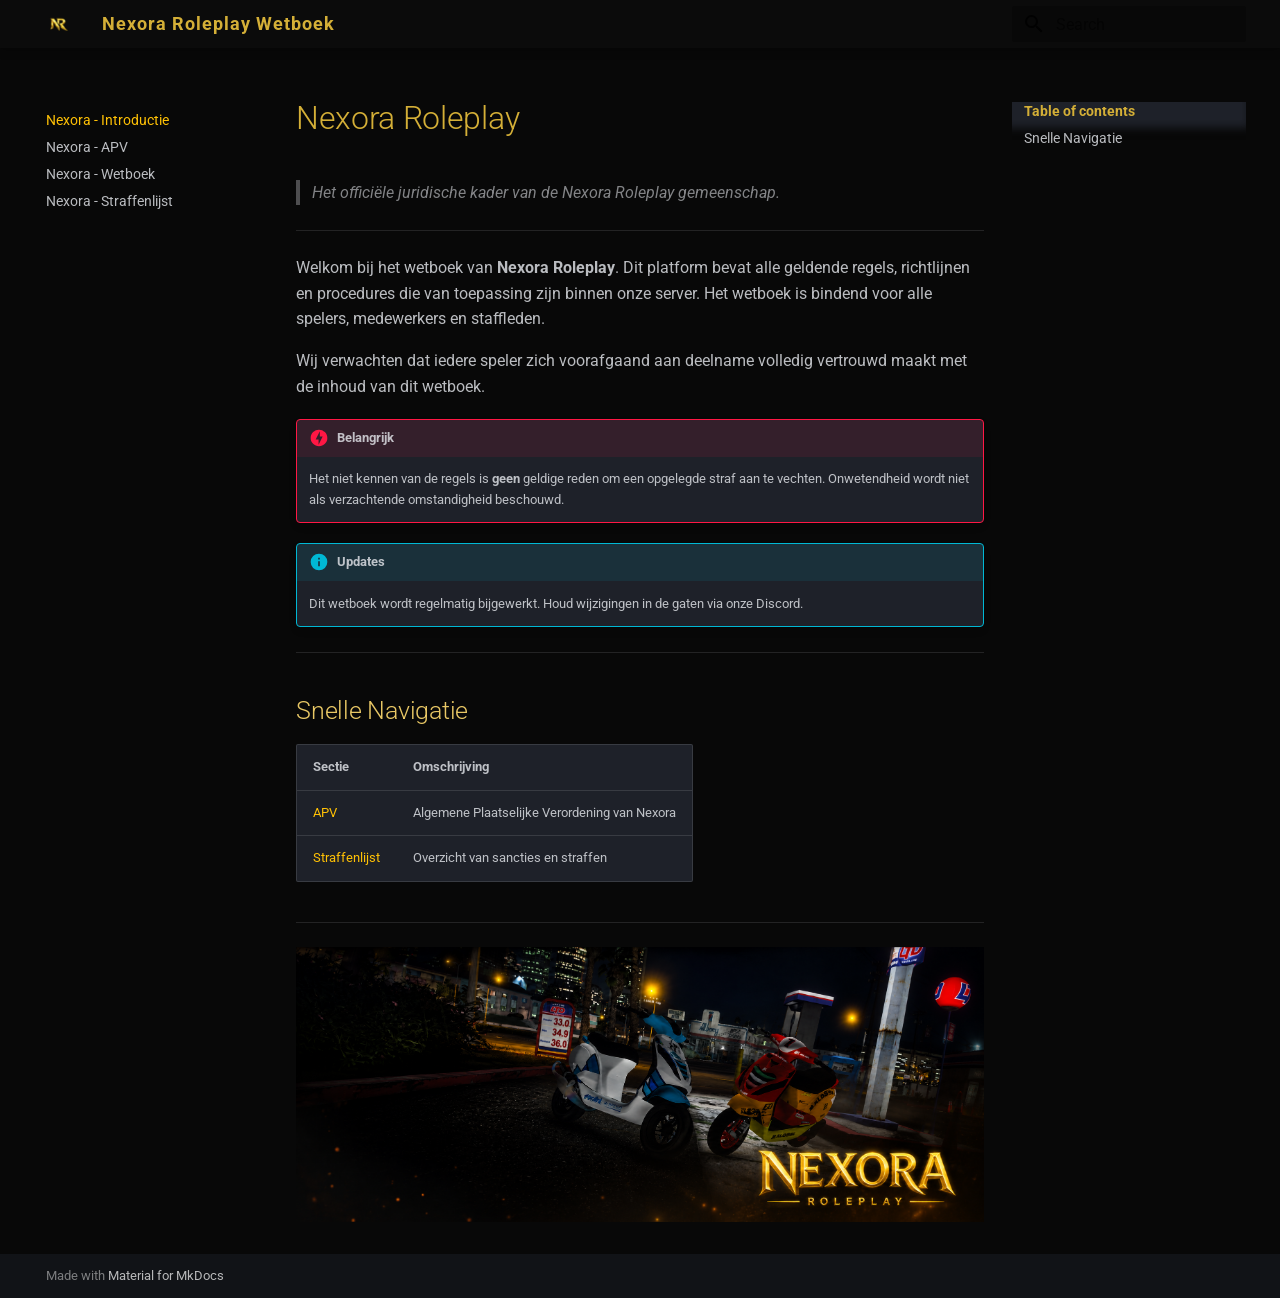
==== index.html @ 11cd7e52 "Deployed d26d0ec with MkDocs version: 1.6.1" ====
<!doctype html>
<html lang="en" class="no-js">
  <head>
    
      <meta charset="utf-8">
      <meta name="viewport" content="width=device-width,initial-scale=1">
      
      
      
      
      
        <link rel="next" href="apv/">
      
      
        
      
      
      <link rel="icon" href="assets/images/favicon.png">
      <meta name="generator" content="mkdocs-1.6.1, mkdocs-material-9.7.6">
    
    
      
        <title>Nexora Roleplay Wetboek</title>
      
    
    
      <link rel="stylesheet" href="assets/stylesheets/main.484c7ddc.min.css">
      
        
        <link rel="stylesheet" href="assets/stylesheets/palette.ab4e12ef.min.css">
      
      


    
    
      
    
    
      
        
        
        <link rel="preconnect" href="https://fonts.gstatic.com" crossorigin>
        <link rel="stylesheet" href="https://fonts.googleapis.com/css?family=Roboto:300,300i,400,400i,700,700i%7CRoboto+Mono:400,400i,700,700i&display=fallback">
        <style>:root{--md-text-font:"Roboto";--md-code-font:"Roboto Mono"}</style>
      
    
    
      <link rel="stylesheet" href="assets/stylesheets/assets.css">
    
    <script>__md_scope=new URL(".",location),__md_hash=e=>[...e].reduce(((e,_)=>(e<<5)-e+_.charCodeAt(0)),0),__md_get=(e,_=localStorage,t=__md_scope)=>JSON.parse(_.getItem(t.pathname+"."+e)),__md_set=(e,_,t=localStorage,a=__md_scope)=>{try{t.setItem(a.pathname+"."+e,JSON.stringify(_))}catch(e){}}</script>
    
      

    
    
  </head>
  
  
    
    
      
    
    
    
    
    <body dir="ltr" data-md-color-scheme="slate" data-md-color-primary="amber" data-md-color-accent="amber">
  
    
    <input class="md-toggle" data-md-toggle="drawer" type="checkbox" id="__drawer" autocomplete="off">
    <input class="md-toggle" data-md-toggle="search" type="checkbox" id="__search" autocomplete="off">
    <label class="md-overlay" for="__drawer"></label>
    <div data-md-component="skip">
      
        
        <a href="#nexora-roleplay" class="md-skip">
          Skip to content
        </a>
      
    </div>
    <div data-md-component="announce">
      
    </div>
    
    
      

  

<header class="md-header md-header--shadow" data-md-component="header">
  <nav class="md-header__inner md-grid" aria-label="Header">
    <a href="." title="Nexora Roleplay Wetboek" class="md-header__button md-logo" aria-label="Nexora Roleplay Wetboek" data-md-component="logo">
      
  <img src="assets/logo.png" alt="logo">

    </a>
    <label class="md-header__button md-icon" for="__drawer">
      
      <svg xmlns="http://www.w3.org/2000/svg" viewBox="0 0 24 24"><path d="M3 6h18v2H3zm0 5h18v2H3zm0 5h18v2H3z"/></svg>
    </label>
    <div class="md-header__title" data-md-component="header-title">
      <div class="md-header__ellipsis">
        <div class="md-header__topic">
          <span class="md-ellipsis">
            Nexora Roleplay Wetboek
          </span>
        </div>
        <div class="md-header__topic" data-md-component="header-topic">
          <span class="md-ellipsis">
            
              Nexora - Introductie
            
          </span>
        </div>
      </div>
    </div>
    
      
        <form class="md-header__option" data-md-component="palette">
  
    
    
    
    <input class="md-option" data-md-color-media="" data-md-color-scheme="slate" data-md-color-primary="amber" data-md-color-accent="amber"  aria-hidden="true"  type="radio" name="__palette" id="__palette_0">
    
  
</form>
      
    
    
      <script>var palette=__md_get("__palette");if(palette&&palette.color){if("(prefers-color-scheme)"===palette.color.media){var media=matchMedia("(prefers-color-scheme: light)"),input=document.querySelector(media.matches?"[data-md-color-media='(prefers-color-scheme: light)']":"[data-md-color-media='(prefers-color-scheme: dark)']");palette.color.media=input.getAttribute("data-md-color-media"),palette.color.scheme=input.getAttribute("data-md-color-scheme"),palette.color.primary=input.getAttribute("data-md-color-primary"),palette.color.accent=input.getAttribute("data-md-color-accent")}for(var[key,value]of Object.entries(palette.color))document.body.setAttribute("data-md-color-"+key,value)}</script>
    
    
    
      
      
        <label class="md-header__button md-icon" for="__search">
          
          <svg xmlns="http://www.w3.org/2000/svg" viewBox="0 0 24 24"><path d="M9.5 3A6.5 6.5 0 0 1 16 9.5c0 1.61-.59 3.09-1.56 4.23l.27.27h.79l5 5-1.5 1.5-5-5v-.79l-.27-.27A6.52 6.52 0 0 1 9.5 16 6.5 6.5 0 0 1 3 9.5 6.5 6.5 0 0 1 9.5 3m0 2C7 5 5 7 5 9.5S7 14 9.5 14 14 12 14 9.5 12 5 9.5 5"/></svg>
        </label>
        <div class="md-search" data-md-component="search" role="dialog">
  <label class="md-search__overlay" for="__search"></label>
  <div class="md-search__inner" role="search">
    <form class="md-search__form" name="search">
      <input type="text" class="md-search__input" name="query" aria-label="Search" placeholder="Search" autocapitalize="off" autocorrect="off" autocomplete="off" spellcheck="false" data-md-component="search-query" required>
      <label class="md-search__icon md-icon" for="__search">
        
        <svg xmlns="http://www.w3.org/2000/svg" viewBox="0 0 24 24"><path d="M9.5 3A6.5 6.5 0 0 1 16 9.5c0 1.61-.59 3.09-1.56 4.23l.27.27h.79l5 5-1.5 1.5-5-5v-.79l-.27-.27A6.52 6.52 0 0 1 9.5 16 6.5 6.5 0 0 1 3 9.5 6.5 6.5 0 0 1 9.5 3m0 2C7 5 5 7 5 9.5S7 14 9.5 14 14 12 14 9.5 12 5 9.5 5"/></svg>
        
        <svg xmlns="http://www.w3.org/2000/svg" viewBox="0 0 24 24"><path d="M20 11v2H8l5.5 5.5-1.42 1.42L4.16 12l7.92-7.92L13.5 5.5 8 11z"/></svg>
      </label>
      <nav class="md-search__options" aria-label="Search">
        
        <button type="reset" class="md-search__icon md-icon" title="Clear" aria-label="Clear" tabindex="-1">
          
          <svg xmlns="http://www.w3.org/2000/svg" viewBox="0 0 24 24"><path d="M19 6.41 17.59 5 12 10.59 6.41 5 5 6.41 10.59 12 5 17.59 6.41 19 12 13.41 17.59 19 19 17.59 13.41 12z"/></svg>
        </button>
      </nav>
      
    </form>
    <div class="md-search__output">
      <div class="md-search__scrollwrap" tabindex="0" data-md-scrollfix>
        <div class="md-search-result" data-md-component="search-result">
          <div class="md-search-result__meta">
            Initializing search
          </div>
          <ol class="md-search-result__list" role="presentation"></ol>
        </div>
      </div>
    </div>
  </div>
</div>
      
    
    
  </nav>
  
</header>
    
    <div class="md-container" data-md-component="container">
      
      
        
          
        
      
      <main class="md-main" data-md-component="main">
        <div class="md-main__inner md-grid">
          
            
              
              <div class="md-sidebar md-sidebar--primary" data-md-component="sidebar" data-md-type="navigation" >
                <div class="md-sidebar__scrollwrap">
                  <div class="md-sidebar__inner">
                    



<nav class="md-nav md-nav--primary" aria-label="Navigation" data-md-level="0">
  <label class="md-nav__title" for="__drawer">
    <a href="." title="Nexora Roleplay Wetboek" class="md-nav__button md-logo" aria-label="Nexora Roleplay Wetboek" data-md-component="logo">
      
  <img src="assets/logo.png" alt="logo">

    </a>
    Nexora Roleplay Wetboek
  </label>
  
  <ul class="md-nav__list" data-md-scrollfix>
    
      
      
  
  
    
  
  
  
    <li class="md-nav__item md-nav__item--active">
      
      <input class="md-nav__toggle md-toggle" type="checkbox" id="__toc">
      
      
        
      
      
        <label class="md-nav__link md-nav__link--active" for="__toc">
          
  
  
  <span class="md-ellipsis">
    
  
    Nexora - Introductie
  

    
  </span>
  
  

          <span class="md-nav__icon md-icon"></span>
        </label>
      
      <a href="." class="md-nav__link md-nav__link--active">
        
  
  
  <span class="md-ellipsis">
    
  
    Nexora - Introductie
  

    
  </span>
  
  

      </a>
      
        

<nav class="md-nav md-nav--secondary" aria-label="Table of contents">
  
  
  
    
  
  
    <label class="md-nav__title" for="__toc">
      <span class="md-nav__icon md-icon"></span>
      Table of contents
    </label>
    <ul class="md-nav__list" data-md-component="toc" data-md-scrollfix>
      
        <li class="md-nav__item">
  <a href="#snelle-navigatie" class="md-nav__link">
    <span class="md-ellipsis">
      
        Snelle Navigatie
      
    </span>
  </a>
  
</li>
      
    </ul>
  
</nav>
      
    </li>
  

    
      
      
  
  
  
  
    <li class="md-nav__item">
      <a href="apv/" class="md-nav__link">
        
  
  
  <span class="md-ellipsis">
    
  
    Nexora - APV
  

    
  </span>
  
  

      </a>
    </li>
  

    
      
      
  
  
  
  
    <li class="md-nav__item">
      <a href="wetboek/" class="md-nav__link">
        
  
  
  <span class="md-ellipsis">
    
  
    Nexora - Wetboek
  

    
  </span>
  
  

      </a>
    </li>
  

    
      
      
  
  
  
  
    <li class="md-nav__item">
      <a href="straffenlijst/" class="md-nav__link">
        
  
  
  <span class="md-ellipsis">
    
  
    Nexora - Straffenlijst
  

    
  </span>
  
  

      </a>
    </li>
  

    
  </ul>
</nav>
                  </div>
                </div>
              </div>
            
            
              
              <div class="md-sidebar md-sidebar--secondary" data-md-component="sidebar" data-md-type="toc" >
                <div class="md-sidebar__scrollwrap">
                  <div class="md-sidebar__inner">
                    

<nav class="md-nav md-nav--secondary" aria-label="Table of contents">
  
  
  
    
  
  
    <label class="md-nav__title" for="__toc">
      <span class="md-nav__icon md-icon"></span>
      Table of contents
    </label>
    <ul class="md-nav__list" data-md-component="toc" data-md-scrollfix>
      
        <li class="md-nav__item">
  <a href="#snelle-navigatie" class="md-nav__link">
    <span class="md-ellipsis">
      
        Snelle Navigatie
      
    </span>
  </a>
  
</li>
      
    </ul>
  
</nav>
                  </div>
                </div>
              </div>
            
          
          
            <div class="md-content" data-md-component="content">
              
              <article class="md-content__inner md-typeset">
                
                  



<h1 id="nexora-roleplay">Nexora Roleplay</h1>
<blockquote>
<p><em>Het officiële juridische kader van de Nexora Roleplay gemeenschap.</em></p>
</blockquote>
<hr />
<p>Welkom bij het wetboek van <strong>Nexora Roleplay</strong>. Dit platform bevat alle geldende regels, richtlijnen en procedures die van toepassing zijn binnen onze server. Het wetboek is bindend voor alle spelers, medewerkers en staffleden.</p>
<p>Wij verwachten dat iedere speler zich voorafgaand aan deelname volledig vertrouwd maakt met de inhoud van dit wetboek.</p>
<div class="admonition danger">
<p class="admonition-title">Belangrijk</p>
<p>Het niet kennen van de regels is <strong>geen</strong> geldige reden om een opgelegde straf aan te vechten. Onwetendheid wordt niet als verzachtende omstandigheid beschouwd.</p>
</div>
<div class="admonition info">
<p class="admonition-title">Updates</p>
<p>Dit wetboek wordt regelmatig bijgewerkt. Houd wijzigingen in de gaten via onze Discord.</p>
</div>
<hr />
<h2 id="snelle-navigatie">Snelle Navigatie</h2>
<table>
<thead>
<tr>
<th>Sectie</th>
<th>Omschrijving</th>
</tr>
</thead>
<tbody>
<tr>
<td><a href="apv/">APV</a></td>
<td>Algemene Plaatselijke Verordening van Nexora</td>
</tr>
<tr>
<td><a href="straffenlijst/">Straffenlijst</a></td>
<td>Overzicht van sancties en straffen</td>
</tr>
</tbody>
</table>
<hr />
<p><img alt="Nexora Banner" src="assets/banner.png" /></p>












                
              </article>
            </div>
          
          
<script>var target=document.getElementById(location.hash.slice(1));target&&target.name&&(target.checked=target.name.startsWith("__tabbed_"))</script>
        </div>
        
          <button type="button" class="md-top md-icon" data-md-component="top" hidden>
  
  <svg xmlns="http://www.w3.org/2000/svg" viewBox="0 0 24 24"><path d="M13 20h-2V8l-5.5 5.5-1.42-1.42L12 4.16l7.92 7.92-1.42 1.42L13 8z"/></svg>
  Back to top
</button>
        
      </main>
      
        <footer class="md-footer">
  
  <div class="md-footer-meta md-typeset">
    <div class="md-footer-meta__inner md-grid">
      <div class="md-copyright">
  
  
    Made with
    <a href="https://squidfunk.github.io/mkdocs-material/" target="_blank" rel="noopener">
      Material for MkDocs
    </a>
  
</div>
      
    </div>
  </div>
</footer>
      
    </div>
    <div class="md-dialog" data-md-component="dialog">
      <div class="md-dialog__inner md-typeset"></div>
    </div>
    
    
    
      
      
      <script id="__config" type="application/json">{"annotate": null, "base": ".", "features": ["navigation.sections", "navigation.expand", "navigation.top"], "search": "assets/javascripts/workers/search.2c215733.min.js", "tags": null, "translations": {"clipboard.copied": "Copied to clipboard", "clipboard.copy": "Copy to clipboard", "search.result.more.one": "1 more on this page", "search.result.more.other": "# more on this page", "search.result.none": "No matching documents", "search.result.one": "1 matching document", "search.result.other": "# matching documents", "search.result.placeholder": "Type to start searching", "search.result.term.missing": "Missing", "select.version": "Select version"}, "version": null}</script>
    
    
      <script src="assets/javascripts/bundle.79ae519e.min.js"></script>
      
    
  </body>
</html>
---- assets/stylesheets/main.484c7ddc.min.css ----
@charset "UTF-8";html{-webkit-text-size-adjust:none;-moz-text-size-adjust:none;text-size-adjust:none;box-sizing:border-box}*,:after,:before{box-sizing:inherit}@media (prefers-reduced-motion){*,:after,:before{transition:none!important}}body{margin:0}a,button,input,label{-webkit-tap-highlight-color:transparent}a{color:inherit;text-decoration:none}hr{border:0;box-sizing:initial;display:block;height:.05rem;overflow:visible;padding:0}small{font-size:80%}sub,sup{line-height:1em}img{border-style:none}table{border-collapse:initial;border-spacing:0}td,th{font-weight:400;vertical-align:top}button{background:#0000;border:0;font-family:inherit;font-size:inherit;margin:0;padding:0}input{border:0;outline:none}:root{--md-primary-fg-color:#4051b5;--md-primary-fg-color--light:#5d6cc0;--md-primary-fg-color--dark:#303fa1;--md-primary-bg-color:#fff;--md-primary-bg-color--light:#ffffffb3;--md-accent-fg-color:#526cfe;--md-accent-fg-color--transparent:#526cfe1a;--md-accent-bg-color:#fff;--md-accent-bg-color--light:#ffffffb3}[data-md-color-scheme=default]{color-scheme:light}[data-md-color-scheme=default] img[src$="#gh-dark-mode-only"],[data-md-color-scheme=default] img[src$="#only-dark"]{display:none}:root,[data-md-color-scheme=default]{--md-hue:225deg;--md-default-fg-color:#000000de;--md-default-fg-color--light:#0000008a;--md-default-fg-color--lighter:#00000052;--md-default-fg-color--lightest:#00000012;--md-default-bg-color:#fff;--md-default-bg-color--light:#ffffffb3;--md-default-bg-color--lighter:#ffffff4d;--md-default-bg-color--lightest:#ffffff1f;--md-code-fg-color:#36464e;--md-code-bg-color:#f5f5f5;--md-code-bg-color--light:#f5f5f5b3;--md-code-bg-color--lighter:#f5f5f54d;--md-code-hl-color:#4287ff;--md-code-hl-color--light:#4287ff1a;--md-code-hl-number-color:#d52a2a;--md-code-hl-special-color:#db1457;--md-code-hl-function-color:#a846b9;--md-code-hl-constant-color:#6e59d9;--md-code-hl-keyword-color:#3f6ec6;--md-code-hl-string-color:#1c7d4d;--md-code-hl-name-color:var(--md-code-fg-color);--md-code-hl-operator-color:var(--md-default-fg-color--light);--md-code-hl-punctuation-color:var(--md-default-fg-color--light);--md-code-hl-comment-color:var(--md-default-fg-color--light);--md-code-hl-generic-color:var(--md-default-fg-color--light);--md-code-hl-variable-color:var(--md-default-fg-color--light);--md-typeset-color:var(--md-default-fg-color);--md-typeset-a-color:var(--md-primary-fg-color);--md-typeset-del-color:#f5503d26;--md-typeset-ins-color:#0bd57026;--md-typeset-kbd-color:#fafafa;--md-typeset-kbd-accent-color:#fff;--md-typeset-kbd-border-color:#b8b8b8;--md-typeset-mark-color:#ffff0080;--md-typeset-table-color:#0000001f;--md-typeset-table-color--light:rgba(0,0,0,.035);--md-admonition-fg-color:var(--md-default-fg-color);--md-admonition-bg-color:var(--md-default-bg-color);--md-warning-fg-color:#000000de;--md-warning-bg-color:#ff9;--md-footer-fg-color:#fff;--md-footer-fg-color--light:#ffffffb3;--md-footer-fg-color--lighter:#ffffff73;--md-footer-bg-color:#000000de;--md-footer-bg-color--dark:#00000052;--md-shadow-z1:0 0.2rem 0.5rem #0000000d,0 0 0.05rem #0000001a;--md-shadow-z2:0 0.2rem 0.5rem #0000001a,0 0 0.05rem #00000040;--md-shadow-z3:0 0.2rem 0.5rem #0003,0 0 0.05rem #00000059}.md-icon svg{fill:currentcolor;display:block;height:1.2rem;width:1.2rem}body{-webkit-font-smoothing:antialiased;-moz-osx-font-smoothing:grayscale;--md-text-font-family:var(--md-text-font,_),-apple-system,BlinkMacSystemFont,Helvetica,Arial,sans-serif;--md-code-font-family:var(--md-code-font,_),SFMono-Regular,Consolas,Menlo,monospace}aside,body,input{font-feature-settings:"kern","liga";color:var(--md-typeset-color);font-family:var(--md-text-font-family)}code,kbd,pre{font-feature-settings:"kern";font-family:var(--md-code-font-family)}:root{--md-typeset-table-sort-icon:url('data:image/svg+xml;charset=utf-8,<svg xmlns="http://www.w3.org/2000/svg" viewBox="0 0 24 24"><path d="m18 21-4-4h3V7h-3l4-4 4 4h-3v10h3M2 19v-2h10v2M2 13v-2h7v2M2 7V5h4v2z"/></svg>');--md-typeset-table-sort-icon--asc:url('data:image/svg+xml;charset=utf-8,<svg xmlns="http://www.w3.org/2000/svg" viewBox="0 0 24 24"><path d="M19 17h3l-4 4-4-4h3V3h2M2 17h10v2H2M6 5v2H2V5m0 6h7v2H2z"/></svg>');--md-typeset-table-sort-icon--desc:url('data:image/svg+xml;charset=utf-8,<svg xmlns="http://www.w3.org/2000/svg" viewBox="0 0 24 24"><path d="M19 7h3l-4-4-4 4h3v14h2M2 17h10v2H2M6 5v2H2V5m0 6h7v2H2z"/></svg>')}.md-typeset{-webkit-print-color-adjust:exact;color-adjust:exact;font-size:.8rem;line-height:1.6;overflow-wrap:break-word}@media print{.md-typeset{font-size:.68rem}}.md-typeset blockquote,.md-typeset dl,.md-typeset figure,.md-typeset ol,.md-typeset pre,.md-typeset ul{margin-bottom:1em;margin-top:1em}.md-typeset h1{color:var(--md-default-fg-color--light);font-size:2em;line-height:1.3;margin:0 0 1.25em}.md-typeset h1,.md-typeset h2{font-weight:300;letter-spacing:-.01em}.md-typeset h2{font-size:1.5625em;line-height:1.4;margin:1.6em 0 .64em}.md-typeset h3{font-size:1.25em;font-weight:400;letter-spacing:-.01em;line-height:1.5;margin:1.6em 0 .8em}.md-typeset h2+h3{margin-top:.8em}.md-typeset h4{font-weight:700;letter-spacing:-.01em;margin:1em 0}.md-typeset h5,.md-typeset h6{color:var(--md-default-fg-color--light);font-size:.8em;font-weight:700;letter-spacing:-.01em;margin:1.25em 0}.md-typeset h5{text-transform:uppercase}.md-typeset h5 code{text-transform:none}.md-typeset hr{border-bottom:.05rem solid var(--md-default-fg-color--lightest);display:flow-root;margin:1.5em 0}.md-typeset a{color:var(--md-typeset-a-color);word-break:break-word}.md-typeset a,.md-typeset a:before{transition:color 125ms}.md-typeset a:focus,.md-typeset a:hover{color:var(--md-accent-fg-color)}.md-typeset a:focus code,.md-typeset a:hover code{background-color:var(--md-accent-fg-color--transparent);color:var(--md-accent-fg-color)}.md-typeset a code{color:var(--md-typeset-a-color)}.md-typeset a.focus-visible{outline-color:var(--md-accent-fg-color);outline-offset:.2rem}.md-typeset code,.md-typeset kbd,.md-typeset pre{color:var(--md-code-fg-color);direction:ltr;font-variant-ligatures:none;transition:background-color 125ms}@media print{.md-typeset code,.md-typeset kbd,.md-typeset pre{white-space:pre-wrap}}.md-typeset code{background-color:var(--md-code-bg-color);border-radius:.1rem;-webkit-box-decoration-break:clone;box-decoration-break:clone;font-size:.85em;padding:0 .2941176471em;transition:color 125ms,background-color 125ms;word-break:break-word}.md-typeset code:not(.focus-visible){-webkit-tap-highlight-color:transparent;outline:none}.md-typeset pre{display:flow-root;line-height:1.4;position:relative}.md-typeset pre>code{-webkit-box-decoration-break:slice;box-decoration-break:slice;box-shadow:none;display:block;margin:0;outline-color:var(--md-accent-fg-color);overflow:auto;padding:.7720588235em 1.1764705882em;scrollbar-color:var(--md-default-fg-color--lighter) #0000;scrollbar-width:thin;touch-action:auto;word-break:normal}.md-typeset pre>code:hover{scrollbar-color:var(--md-accent-fg-color) #0000}.md-typeset pre>code::-webkit-scrollbar{height:.2rem;width:.2rem}.md-typeset pre>code::-webkit-scrollbar-thumb{background-color:var(--md-default-fg-color--lighter)}.md-typeset pre>code::-webkit-scrollbar-thumb:hover{background-color:var(--md-accent-fg-color)}.md-typeset kbd{background-color:var(--md-typeset-kbd-color);border-radius:.1rem;box-shadow:0 .1rem 0 .05rem var(--md-typeset-kbd-border-color),0 .1rem 0 var(--md-typeset-kbd-border-color),0 -.1rem .2rem var(--md-typeset-kbd-accent-color) inset;color:var(--md-default-fg-color);display:inline-block;font-size:.75em;padding:0 .6666666667em;vertical-align:text-top;word-break:break-word}.md-typeset mark{background-color:var(--md-typeset-mark-color);-webkit-box-decoration-break:clone;box-decoration-break:clone;color:inherit;word-break:break-word}.md-typeset abbr{cursor:help;text-decoration:none}.md-typeset [data-preview],.md-typeset abbr{border-bottom:.05rem dotted var(--md-default-fg-color--light)}.md-typeset small{opacity:.75}[dir=ltr] .md-typeset sub,[dir=ltr] .md-typeset sup{margin-left:.078125em}[dir=rtl] .md-typeset sub,[dir=rtl] .md-typeset sup{margin-right:.078125em}[dir=ltr] .md-typeset blockquote{padding-left:.6rem}[dir=rtl] .md-typeset blockquote{padding-right:.6rem}[dir=ltr] .md-typeset blockquote{border-left:.2rem solid var(--md-default-fg-color--lighter)}[dir=rtl] .md-typeset blockquote{border-right:.2rem solid var(--md-default-fg-color--lighter)}.md-typeset blockquote{color:var(--md-default-fg-color--light);margin-left:0;margin-right:0}.md-typeset ul{list-style-type:disc}.md-typeset ul[type]{list-style-type:revert-layer}[dir=ltr] .md-typeset ol,[dir=ltr] .md-typeset ul{margin-left:.625em}[dir=rtl] .md-typeset ol,[dir=rtl] .md-typeset ul{margin-right:.625em}.md-typeset ol,.md-typeset ul{padding:0}.md-typeset ol:not([hidden]),.md-typeset ul:not([hidden]){display:flow-root}.md-typeset ol ol,.md-typeset ul ol{list-style-type:lower-alpha}.md-typeset ol ol ol,.md-typeset ul ol ol{list-style-type:lower-roman}.md-typeset ol ol ol ol,.md-typeset ul ol ol ol{list-style-type:upper-alpha}.md-typeset ol ol ol ol ol,.md-typeset ul ol ol ol ol{list-style-type:upper-roman}.md-typeset ol[type],.md-typeset ul[type]{list-style-type:revert-layer}[dir=ltr] .md-typeset ol li,[dir=ltr] .md-typeset ul li{margin-left:1.25em}[dir=rtl] .md-typeset ol li,[dir=rtl] .md-typeset ul li{margin-right:1.25em}.md-typeset ol li,.md-typeset ul li{margin-bottom:.5em}.md-typeset ol li blockquote,.md-typeset ol li p,.md-typeset ul li blockquote,.md-typeset ul li p{margin:.5em 0}.md-typeset ol li:last-child,.md-typeset ul li:last-child{margin-bottom:0}[dir=ltr] .md-typeset ol li ol,[dir=ltr] .md-typeset ol li ul,[dir=ltr] .md-typeset ul li ol,[dir=ltr] .md-typeset ul li ul{margin-left:.625em}[dir=rtl] .md-typeset ol li ol,[dir=rtl] .md-typeset ol li ul,[dir=rtl] .md-typeset ul li ol,[dir=rtl] .md-typeset ul li ul{margin-right:.625em}.md-typeset ol li ol,.md-typeset ol li ul,.md-typeset ul li ol,.md-typeset ul li ul{margin-bottom:.5em;margin-top:.5em}[dir=ltr] .md-typeset dd{margin-left:1.875em}[dir=rtl] .md-typeset dd{margin-right:1.875em}.md-typeset dd{margin-bottom:1.5em;margin-top:1em}.md-typeset img,.md-typeset svg,.md-typeset video{height:auto;max-width:100%}.md-typeset img[align=left]{margin:1em 1em 1em 0}.md-typeset img[align=right]{margin:1em 0 1em 1em}.md-typeset img[align]:only-child{margin-top:0}.md-typeset figure{display:flow-root;margin:1em auto;max-width:100%;text-align:center;width:fit-content}.md-typeset figure img{display:block;margin:0 auto}.md-typeset figcaption{font-style:italic;margin:1em auto;max-width:24rem}.md-typeset iframe{max-width:100%}.md-typeset table:not([class]){background-color:var(--md-default-bg-color);border:.05rem solid var(--md-typeset-table-color);border-radius:.1rem;display:inline-block;font-size:.64rem;max-width:100%;overflow:auto;touch-action:auto}@media print{.md-typeset table:not([class]){display:table}}.md-typeset table:not([class])+*{margin-top:1.5em}.md-typeset table:not([class]) td>:first-child,.md-typeset table:not([class]) th>:first-child{margin-top:0}.md-typeset table:not([class]) td>:last-child,.md-typeset table:not([class]) th>:last-child{margin-bottom:0}.md-typeset table:not([class]) td:not([align]),.md-typeset table:not([class]) th:not([align]){text-align:left}[dir=rtl] .md-typeset table:not([class]) td:not([align]),[dir=rtl] .md-typeset table:not([class]) th:not([align]){text-align:right}.md-typeset table:not([class]) th{font-weight:700;min-width:5rem;padding:.9375em 1.25em;vertical-align:top}.md-typeset table:not([class]) td{border-top:.05rem solid var(--md-typeset-table-color);padding:.9375em 1.25em;vertical-align:top}.md-typeset table:not([class]) tbody tr{transition:background-color 125ms}.md-typeset table:not([class]) tbody tr:hover{background-color:var(--md-typeset-table-color--light);box-shadow:0 .05rem 0 var(--md-default-bg-color) inset}.md-typeset table:not([class]) a{word-break:normal}.md-typeset table th[role=columnheader]{cursor:pointer}[dir=ltr] .md-typeset table th[role=columnheader]:after{margin-left:.5em}[dir=rtl] .md-typeset table th[role=columnheader]:after{margin-right:.5em}.md-typeset table th[role=columnheader]:after{content:"";display:inline-block;height:1.2em;-webkit-mask-image:var(--md-typeset-table-sort-icon);mask-image:var(--md-typeset-table-sort-icon);-webkit-mask-repeat:no-repeat;mask-repeat:no-repeat;-webkit-mask-size:contain;mask-size:contain;transition:background-color 125ms;vertical-align:text-bottom;width:1.2em}.md-typeset table th[role=columnheader]:hover:after{background-color:var(--md-default-fg-color--lighter)}.md-typeset table th[role=columnheader][aria-sort=ascending]:after{background-color:var(--md-default-fg-color--light);-webkit-mask-image:var(--md-typeset-table-sort-icon--asc);mask-image:var(--md-typeset-table-sort-icon--asc)}.md-typeset table th[role=columnheader][aria-sort=descending]:after{background-color:var(--md-default-fg-color--light);-webkit-mask-image:var(--md-typeset-table-sort-icon--desc);mask-image:var(--md-typeset-table-sort-icon--desc)}.md-typeset__scrollwrap{margin:1em -.8rem;overflow-x:auto;touch-action:auto}.md-typeset__table{display:inline-block;margin-bottom:.5em;padding:0 .8rem}@media print{.md-typeset__table{display:block}}html .md-typeset__table table{display:table;margin:0;overflow:hidden;width:100%}@media screen and (max-width:44.984375em){.md-content__inner>pre{margin:1em -.8rem}.md-content__inner>pre code{border-radius:0}}.md-typeset .md-author{border-radius:100%;display:block;flex-shrink:0;height:1.6rem;overflow:hidden;position:relative;transition:color 125ms,transform 125ms;width:1.6rem}.md-typeset .md-author img{display:block}.md-typeset .md-author--more{background:var(--md-default-fg-color--lightest);color:var(--md-default-fg-color--lighter);font-size:.6rem;font-weight:700;line-height:1.6rem;text-align:center}.md-typeset .md-author--long{height:2.4rem;width:2.4rem}.md-typeset a.md-author{transform:scale(1)}.md-typeset a.md-author img{border-radius:100%;filter:grayscale(100%) opacity(75%);transition:filter 125ms}.md-typeset a.md-author:focus,.md-typeset a.md-author:hover{transform:scale(1.1);z-index:1}.md-typeset a.md-author:focus img,.md-typeset a.md-author:hover img{filter:grayscale(0)}.md-banner{background-color:var(--md-footer-bg-color);color:var(--md-footer-fg-color);overflow:auto}@media print{.md-banner{display:none}}.md-banner--warning{background-color:var(--md-warning-bg-color);color:var(--md-warning-fg-color)}.md-banner__inner{font-size:.7rem;margin:.6rem auto;padding:0 .8rem}[dir=ltr] .md-banner__button{float:right}[dir=rtl] .md-banner__button{float:left}.md-banner__button{color:inherit;cursor:pointer;transition:opacity .25s}.no-js .md-banner__button{display:none}.md-banner__button:hover{opacity:.7}html{font-size:125%;height:100%;overflow-x:hidden}@media screen and (min-width:100em){html{font-size:137.5%}}@media screen and (min-width:125em){html{font-size:150%}}body{background-color:var(--md-default-bg-color);display:flex;flex-direction:column;font-size:.5rem;min-height:100%;position:relative;width:100%}@media print{body{display:block}}@media screen and (max-width:59.984375em){body[data-md-scrolllock]{position:fixed}}.md-grid{margin-left:auto;margin-right:auto;max-width:61rem}.md-container{display:flex;flex-direction:column;flex-grow:1}@media print{.md-container{display:block}}.md-main{flex-grow:1}.md-main__inner{display:flex;height:100%;margin-top:1.5rem}.md-ellipsis{overflow:hidden;text-overflow:ellipsis}.md-toggle{display:none}.md-option{height:0;opacity:0;position:absolute;width:0}.md-option:checked+label:not([hidden]){display:block}.md-option.focus-visible+label{outline-color:var(--md-accent-fg-color);outline-style:auto}.md-skip{background-color:var(--md-default-fg-color);border-radius:.1rem;color:var(--md-default-bg-color);font-size:.64rem;margin:.5rem;opacity:0;outline-color:var(--md-accent-fg-color);padding:.3rem .5rem;position:fixed;transform:translateY(.4rem);z-index:-1}.md-skip:focus{opacity:1;transform:translateY(0);transition:transform .25s cubic-bezier(.4,0,.2,1),opacity 175ms 75ms;z-index:10}@page{margin:25mm}:root{--md-clipboard-icon:url('data:image/svg+xml;charset=utf-8,<svg xmlns="http://www.w3.org/2000/svg" viewBox="0 0 24 24"><path d="M19 21H8V7h11m0-2H8a2 2 0 0 0-2 2v14a2 2 0 0 0 2 2h11a2 2 0 0 0 2-2V7a2 2 0 0 0-2-2m-3-4H4a2 2 0 0 0-2 2v14h2V3h12z"/></svg>')}.md-clipboard{border-radius:.1rem;color:var(--md-default-fg-color--lightest);cursor:pointer;height:1.5em;outline-color:var(--md-accent-fg-color);outline-offset:.1rem;transition:color .25s;width:1.5em;z-index:1}@media print{.md-clipboard{display:none}}.md-clipboard:not(.focus-visible){-webkit-tap-highlight-color:transparent;outline:none}:hover>.md-clipboard{color:var(--md-default-fg-color--light)}.md-clipboard:focus,.md-clipboard:hover{color:var(--md-accent-fg-color)}.md-clipboard:after{background-color:currentcolor;content:"";display:block;height:1.125em;margin:0 auto;-webkit-mask-image:var(--md-clipboard-icon);mask-image:var(--md-clipboard-icon);-webkit-mask-position:center;mask-position:center;-webkit-mask-repeat:no-repeat;mask-repeat:no-repeat;-webkit-mask-size:contain;mask-size:contain;width:1.125em}.md-clipboard--inline{cursor:pointer}.md-clipboard--inline code{transition:color .25s,background-color .25s}.md-clipboard--inline:focus code,.md-clipboard--inline:hover code{background-color:var(--md-accent-fg-color--transparent);color:var(--md-accent-fg-color)}:root{--md-code-select-icon:url('data:image/svg+xml;charset=utf-8,<svg xmlns="http://www.w3.org/2000/svg" viewBox="0 0 24 24"><path d="M19 19h-4v2h4c1.1 0 2-.9 2-2v-4h-2m0-12h-4v2h4v4h2V5c0-1.1-.9-2-2-2M5 5h4V3H5c-1.1 0-2 .9-2 2v4h2m0 6H3v4c0 1.1.9 2 2 2h4v-2H5zm2-4h2v2H7zm4 0h2v2h-2zm4 0h2v2h-2zM7 7h2v2H7zm4 0h2v2h-2zm4 0h2v2h-2zm-8 8h2v2H7zm4 0h2v2h-2zm4 0h2v2h-2z"/></svg>');--md-code-copy-icon:url('data:image/svg+xml;charset=utf-8,<svg xmlns="http://www.w3.org/2000/svg" viewBox="0 0 24 24"><path d="M19 21H8V7h11m0-2H8a2 2 0 0 0-2 2v14a2 2 0 0 0 2 2h11a2 2 0 0 0 2-2V7a2 2 0 0 0-2-2m-3-4H4a2 2 0 0 0-2 2v14h2V3h12z"/></svg>')}.md-typeset .md-code__content{display:grid}.md-code__nav{background-color:var(--md-code-bg-color--lighter);border-radius:.1rem;display:flex;gap:.2rem;padding:.2rem;position:absolute;right:.25em;top:.25em;transition:background-color .25s;z-index:1}:hover>.md-code__nav{background-color:var(--md-code-bg-color--light)}.md-code__button{color:var(--md-default-fg-color--lightest);cursor:pointer;display:block;height:1.5em;outline-color:var(--md-accent-fg-color);outline-offset:.1rem;transition:color .25s;width:1.5em}:hover>*>.md-code__button{color:var(--md-default-fg-color--light)}.md-code__button.focus-visible,.md-code__button:hover{color:var(--md-accent-fg-color)}.md-code__button--active{color:var(--md-default-fg-color)!important}.md-code__button:after{background-color:currentcolor;content:"";display:block;height:1.125em;margin:0 auto;-webkit-mask-position:center;mask-position:center;-webkit-mask-repeat:no-repeat;mask-repeat:no-repeat;-webkit-mask-size:contain;mask-size:contain;width:1.125em}.md-code__button[data-md-type=select]:after{-webkit-mask-image:var(--md-code-select-icon);mask-image:var(--md-code-select-icon)}.md-code__button[data-md-type=copy]:after{-webkit-mask-image:var(--md-code-copy-icon);mask-image:var(--md-code-copy-icon)}@keyframes consent{0%{opacity:0;transform:translateY(100%)}to{opacity:1;transform:translateY(0)}}@keyframes overlay{0%{opacity:0}to{opacity:1}}.md-consent__overlay{animation:overlay .25s both;-webkit-backdrop-filter:blur(.1rem);backdrop-filter:blur(.1rem);background-color:#0000008a;height:100%;opacity:1;position:fixed;top:0;width:100%;z-index:5}.md-consent__inner{animation:consent .5s cubic-bezier(.1,.7,.1,1) both;background-color:var(--md-default-bg-color);border:0;border-radius:.1rem;bottom:0;box-shadow:0 0 .2rem #0000001a,0 .2rem .4rem #0003;max-height:100%;overflow:auto;padding:0;position:fixed;width:100%;z-index:5}.md-consent__form{padding:.8rem}.md-consent__settings{display:none;margin:1em 0}input:checked+.md-consent__settings{display:block}.md-consent__controls{margin-bottom:.8rem}.md-typeset .md-consent__controls .md-button{display:inline}@media screen and (max-width:44.984375em){.md-typeset .md-consent__controls .md-button{display:block;margin-top:.4rem;text-align:center;width:100%}}.md-consent label{cursor:pointer}.md-content{flex-grow:1;min-width:0}.md-content__inner{margin:0 .8rem 1.2rem;padding-top:.6rem}@media screen and (min-width:76.25em){[dir=ltr] .md-sidebar--primary:not([hidden])~.md-content>.md-content__inner{margin-left:1.2rem}[dir=ltr] .md-sidebar--secondary:not([hidden])~.md-content>.md-content__inner,[dir=rtl] .md-sidebar--primary:not([hidden])~.md-content>.md-content__inner{margin-right:1.2rem}[dir=rtl] .md-sidebar--secondary:not([hidden])~.md-content>.md-content__inner{margin-left:1.2rem}}.md-content__inner:before{content:"";display:block;height:.4rem}.md-content__inner>:last-child{margin-bottom:0}[dir=ltr] .md-content__button{float:right}[dir=rtl] .md-content__button{float:left}[dir=ltr] .md-content__button{margin-left:.4rem}[dir=rtl] .md-content__button{margin-right:.4rem}.md-content__button{margin:.4rem 0;padding:0}@media print{.md-content__button{display:none}}.md-typeset .md-content__button{color:var(--md-default-fg-color--lighter)}.md-content__button svg{display:inline;vertical-align:top}[dir=rtl] .md-content__button svg{transform:scaleX(-1)}[dir=ltr] .md-dialog{right:.8rem}[dir=rtl] .md-dialog{left:.8rem}.md-dialog{background-color:var(--md-default-fg-color);border-radius:.1rem;bottom:.8rem;box-shadow:var(--md-shadow-z3);min-width:11.1rem;opacity:0;padding:.4rem .6rem;pointer-events:none;position:fixed;transform:translateY(100%);transition:transform 0ms .4s,opacity .4s;z-index:4}@media print{.md-dialog{display:none}}.md-dialog--active{opacity:1;pointer-events:auto;transform:translateY(0);transition:transform .4s cubic-bezier(.075,.85,.175,1),opacity .4s}.md-dialog__inner{color:var(--md-default-bg-color);font-size:.7rem}.md-feedback{margin:2em 0 1em;text-align:center}.md-feedback fieldset{border:none;margin:0;padding:0}.md-feedback__title{font-weight:700;margin:1em auto}.md-feedback__inner{position:relative}.md-feedback__list{display:flex;flex-wrap:wrap;place-content:baseline center;position:relative}.md-feedback__list:hover .md-icon:not(:disabled){color:var(--md-default-fg-color--lighter)}:disabled .md-feedback__list{min-height:1.8rem}.md-feedback__icon{color:var(--md-default-fg-color--light);cursor:pointer;flex-shrink:0;margin:0 .1rem;transition:color 125ms}.md-feedback__icon:not(:disabled).md-icon:hover{color:var(--md-accent-fg-color)}.md-feedback__icon:disabled{color:var(--md-default-fg-color--lightest);pointer-events:none}.md-feedback__note{opacity:0;position:relative;transform:translateY(.4rem);transition:transform .4s cubic-bezier(.1,.7,.1,1),opacity .15s}.md-feedback__note>*{margin:0 auto;max-width:16rem}:disabled .md-feedback__note{opacity:1;transform:translateY(0)}@media print{.md-feedback{display:none}}.md-footer{background-color:var(--md-footer-bg-color);color:var(--md-footer-fg-color)}@media print{.md-footer{display:none}}.md-footer__inner{justify-content:space-between;overflow:auto;padding:.2rem}.md-footer__inner:not([hidden]){display:flex}.md-footer__link{align-items:end;display:flex;flex-grow:0.01;margin-bottom:.4rem;margin-top:1rem;max-width:100%;outline-color:var(--md-accent-fg-color);overflow:hidden;transition:opacity .25s}.md-footer__link:focus,.md-footer__link:hover{opacity:.7}[dir=rtl] .md-footer__link svg{transform:scaleX(-1)}@media screen and (max-width:44.984375em){.md-footer__link--prev{flex-shrink:0}.md-footer__link--prev .md-footer__title{display:none}}[dir=ltr] .md-footer__link--next{margin-left:auto}[dir=rtl] .md-footer__link--next{margin-right:auto}.md-footer__link--next{text-align:right}[dir=rtl] .md-footer__link--next{text-align:left}.md-footer__title{flex-grow:1;font-size:.9rem;margin-bottom:.7rem;max-width:calc(100% - 2.4rem);padding:0 1rem;white-space:nowrap}.md-footer__button{margin:.2rem;padding:.4rem}.md-footer__direction{font-size:.64rem;opacity:.7}.md-footer-meta{background-color:var(--md-footer-bg-color--dark)}.md-footer-meta__inner{display:flex;flex-wrap:wrap;justify-content:space-between;padding:.2rem}html .md-footer-meta.md-typeset a{color:var(--md-footer-fg-color--light)}html .md-footer-meta.md-typeset a:focus,html .md-footer-meta.md-typeset a:hover{color:var(--md-footer-fg-color)}.md-copyright{color:var(--md-footer-fg-color--lighter);font-size:.64rem;margin:auto .6rem;padding:.4rem 0;width:100%}@media screen and (min-width:45em){.md-copyright{width:auto}}.md-copyright__highlight{color:var(--md-footer-fg-color--light)}.md-social{display:inline-flex;gap:.2rem;margin:0 .4rem;padding:.2rem 0 .6rem}@media screen and (min-width:45em){.md-social{padding:.6rem 0}}.md-social__link{display:inline-block;height:1.6rem;text-align:center;width:1.6rem}.md-social__link:before{line-height:1.9}.md-social__link svg{fill:currentcolor;max-height:.8rem;vertical-align:-25%}.md-typeset .md-button{border:.1rem solid;border-radius:.1rem;color:var(--md-primary-fg-color);cursor:pointer;display:inline-block;font-weight:700;padding:.625em 2em;transition:color 125ms,background-color 125ms,border-color 125ms}.md-typeset .md-button--primary{background-color:var(--md-primary-fg-color);border-color:var(--md-primary-fg-color);color:var(--md-primary-bg-color)}.md-typeset .md-button:focus,.md-typeset .md-button:hover{background-color:var(--md-accent-fg-color);border-color:var(--md-accent-fg-color);color:var(--md-accent-bg-color)}[dir=ltr] .md-typeset .md-input{border-top-left-radius:.1rem}[dir=ltr] .md-typeset .md-input,[dir=rtl] .md-typeset .md-input{border-top-right-radius:.1rem}[dir=rtl] .md-typeset .md-input{border-top-left-radius:.1rem}.md-typeset .md-input{border-bottom:.1rem solid var(--md-default-fg-color--lighter);box-shadow:var(--md-shadow-z1);font-size:.8rem;height:1.8rem;padding:0 .6rem;transition:border .25s,box-shadow .25s}.md-typeset .md-input:focus,.md-typeset .md-input:hover{border-bottom-color:var(--md-accent-fg-color);box-shadow:var(--md-shadow-z2)}.md-typeset .md-input--stretch{width:100%}.md-header{background-color:var(--md-primary-fg-color);box-shadow:0 0 .2rem #0000,0 .2rem .4rem #0000;color:var(--md-primary-bg-color);display:block;left:0;position:sticky;right:0;top:0;z-index:4}@media print{.md-header{display:none}}.md-header[hidden]{transform:translateY(-100%);transition:transform .25s cubic-bezier(.8,0,.6,1),box-shadow .25s}.md-header--shadow{box-shadow:0 0 .2rem #0000001a,0 .2rem .4rem #0003;transition:transform .25s cubic-bezier(.1,.7,.1,1),box-shadow .25s}.md-header__inner{align-items:center;display:flex;padding:0 .2rem}.md-header__button{color:currentcolor;cursor:pointer;margin:.2rem;outline-color:var(--md-accent-fg-color);padding:.4rem;position:relative;transition:opacity .25s;vertical-align:middle;z-index:1}.md-header__button:hover{opacity:.7}.md-header__button:not([hidden]){display:inline-block}.md-header__button:not(.focus-visible){-webkit-tap-highlight-color:transparent;outline:none}.md-header__button.md-logo{margin:.2rem;padding:.4rem}@media screen and (max-width:76.234375em){.md-header__button.md-logo{display:none}}.md-header__button.md-logo img,.md-header__button.md-logo svg{fill:currentcolor;display:block;height:1.2rem;width:auto}@media screen and (min-width:60em){.md-header__button[for=__search]{display:none}}.no-js .md-header__button[for=__search]{display:none}[dir=rtl] .md-header__button[for=__search] svg{transform:scaleX(-1)}@media screen and (min-width:76.25em){.md-header__button[for=__drawer]{display:none}}.md-header__topic{display:flex;max-width:100%;position:absolute;transition:transform .4s cubic-bezier(.1,.7,.1,1),opacity .15s;white-space:nowrap}.md-header__topic+.md-header__topic{opacity:0;pointer-events:none;transform:translateX(1.25rem);transition:transform .4s cubic-bezier(1,.7,.1,.1),opacity .15s;z-index:-1}[dir=rtl] .md-header__topic+.md-header__topic{transform:translateX(-1.25rem)}.md-header__topic:first-child{font-weight:700}[dir=ltr] .md-header__title{margin-left:1rem;margin-right:.4rem}[dir=rtl] .md-header__title{margin-left:.4rem;margin-right:1rem}.md-header__title{flex-grow:1;font-size:.9rem;height:2.4rem;line-height:2.4rem}.md-header__title--active .md-header__topic{opacity:0;pointer-events:none;transform:translateX(-1.25rem);transition:transform .4s cubic-bezier(1,.7,.1,.1),opacity .15s;z-index:-1}[dir=rtl] .md-header__title--active .md-header__topic{transform:translateX(1.25rem)}.md-header__title--active .md-header__topic+.md-header__topic{opacity:1;pointer-events:auto;transform:translateX(0);transition:transform .4s cubic-bezier(.1,.7,.1,1),opacity .15s;z-index:0}.md-header__title>.md-header__ellipsis{height:100%;position:relative;width:100%}.md-header__option{display:flex;flex-shrink:0;max-width:100%;transition:max-width 0ms .25s,opacity .25s .25s;white-space:nowrap}[data-md-toggle=search]:checked~.md-header .md-header__option{max-width:0;opacity:0;transition:max-width 0ms,opacity 0ms}.md-header__option>input{bottom:0}.md-header__source{display:none}@media screen and (min-width:60em){[dir=ltr] .md-header__source{margin-left:1rem}[dir=rtl] .md-header__source{margin-right:1rem}.md-header__source{display:block;max-width:11.7rem;width:11.7rem}}@media screen and (min-width:76.25em){[dir=ltr] .md-header__source{margin-left:1.4rem}[dir=rtl] .md-header__source{margin-right:1.4rem}}.md-meta{color:var(--md-default-fg-color--light);font-size:.7rem;line-height:1.3}.md-meta__list{display:inline-flex;flex-wrap:wrap;list-style:none;margin:0;padding:0}.md-meta__item:not(:last-child):after{content:"·";margin-left:.2rem;margin-right:.2rem}.md-meta__link{color:var(--md-typeset-a-color)}.md-meta__link:focus,.md-meta__link:hover{color:var(--md-accent-fg-color)}.md-draft{background-color:#ff1744;border-radius:.125em;color:#fff;display:inline-block;font-weight:700;padding-left:.5714285714em;padding-right:.5714285714em}:root{--md-nav-icon--prev:url('data:image/svg+xml;charset=utf-8,<svg xmlns="http://www.w3.org/2000/svg" viewBox="0 0 24 24"><path d="M20 11v2H8l5.5 5.5-1.42 1.42L4.16 12l7.92-7.92L13.5 5.5 8 11z"/></svg>');--md-nav-icon--next:url('data:image/svg+xml;charset=utf-8,<svg xmlns="http://www.w3.org/2000/svg" viewBox="0 0 24 24"><path d="M8.59 16.58 13.17 12 8.59 7.41 10 6l6 6-6 6z"/></svg>');--md-toc-icon:url('data:image/svg+xml;charset=utf-8,<svg xmlns="http://www.w3.org/2000/svg" viewBox="0 0 24 24"><path d="M3 9h14V7H3zm0 4h14v-2H3zm0 4h14v-2H3zm16 0h2v-2h-2zm0-10v2h2V7zm0 6h2v-2h-2z"/></svg>')}.md-nav{font-size:.7rem;line-height:1.3}.md-nav__title{color:var(--md-default-fg-color--light);display:block;font-weight:700;overflow:hidden;padding:0 .6rem;text-overflow:ellipsis}.md-nav__title .md-nav__button{display:none}.md-nav__title .md-nav__button img{height:100%;width:auto}.md-nav__title .md-nav__button.md-logo img,.md-nav__title .md-nav__button.md-logo svg{fill:currentcolor;display:block;height:2.4rem;max-width:100%;object-fit:contain;width:auto}.md-nav__list{list-style:none;margin:0;padding:0}.md-nav__link{align-items:flex-start;display:flex;gap:.4rem;margin-top:.625em;scroll-snap-align:start;transition:color 125ms}.md-nav__link--passed,.md-nav__link--passed code{color:var(--md-default-fg-color--light)}.md-nav__item .md-nav__link--active,.md-nav__item .md-nav__link--active code{color:var(--md-typeset-a-color)}.md-nav__link .md-ellipsis{position:relative}.md-nav__link .md-ellipsis code{word-break:normal}[dir=ltr] .md-nav__link .md-icon:last-child{margin-left:auto}[dir=rtl] .md-nav__link .md-icon:last-child{margin-right:auto}.md-nav__link .md-typeset{font-size:.7rem;line-height:1.3}.md-nav__link svg{fill:currentcolor;flex-shrink:0;height:1.3em;position:relative}.md-nav__link[for]:focus,.md-nav__link[for]:hover,.md-nav__link[href]:focus,.md-nav__link[href]:hover{color:var(--md-accent-fg-color);cursor:pointer}.md-nav__link[for]:focus code,.md-nav__link[for]:hover code,.md-nav__link[href]:focus code,.md-nav__link[href]:hover code{background-color:var(--md-accent-fg-color--transparent);color:var(--md-accent-fg-color)}.md-nav__link.focus-visible{outline-color:var(--md-accent-fg-color);outline-offset:.2rem}.md-nav--primary .md-nav__link[for=__toc]{display:none}.md-nav--primary .md-nav__link[for=__toc] .md-icon:after{background-color:currentcolor;display:block;height:100%;-webkit-mask-image:var(--md-toc-icon);mask-image:var(--md-toc-icon);width:100%}.md-nav--primary .md-nav__link[for=__toc]~.md-nav{display:none}.md-nav__container>.md-nav__link{margin-top:0}.md-nav__container>.md-nav__link:first-child{flex-grow:1;min-width:0}.md-nav__icon{flex-shrink:0}.md-nav__source{display:none}@media screen and (max-width:76.234375em){.md-nav--primary,.md-nav--primary .md-nav{background-color:var(--md-default-bg-color);display:flex;flex-direction:column;height:100%;left:0;position:absolute;right:0;top:0;z-index:1}.md-nav--primary .md-nav__item,.md-nav--primary .md-nav__title{font-size:.8rem;line-height:1.5}.md-nav--primary .md-nav__title{background-color:var(--md-default-fg-color--lightest);color:var(--md-default-fg-color--light);cursor:pointer;height:5.6rem;line-height:2.4rem;padding:3rem .8rem .2rem;position:relative;white-space:nowrap}[dir=ltr] .md-nav--primary .md-nav__title .md-nav__icon{left:.4rem}[dir=rtl] .md-nav--primary .md-nav__title .md-nav__icon{right:.4rem}.md-nav--primary .md-nav__title .md-nav__icon{display:block;height:1.2rem;margin:.2rem;position:absolute;top:.4rem;width:1.2rem}.md-nav--primary .md-nav__title .md-nav__icon:after{background-color:currentcolor;content:"";display:block;height:100%;-webkit-mask-image:var(--md-nav-icon--prev);mask-image:var(--md-nav-icon--prev);-webkit-mask-position:center;mask-position:center;-webkit-mask-repeat:no-repeat;mask-repeat:no-repeat;-webkit-mask-size:contain;mask-size:contain;width:100%}.md-nav--primary .md-nav__title~.md-nav__list{background-color:var(--md-default-bg-color);box-shadow:0 .05rem 0 var(--md-default-fg-color--lightest) inset;overflow-y:auto;scroll-snap-type:y mandatory;touch-action:pan-y}.md-nav--primary .md-nav__title~.md-nav__list>:first-child{border-top:0}.md-nav--primary .md-nav__title[for=__drawer]{background-color:var(--md-primary-fg-color);color:var(--md-primary-bg-color);font-weight:700}.md-nav--primary .md-nav__title .md-logo{display:block;left:.2rem;margin:.2rem;padding:.4rem;position:absolute;right:.2rem;top:.2rem}.md-nav--primary .md-nav__list{flex:1}.md-nav--primary .md-nav__item{border-top:.05rem solid var(--md-default-fg-color--lightest)}.md-nav--primary .md-nav__item--active>.md-nav__link{color:var(--md-typeset-a-color)}.md-nav--primary .md-nav__item--active>.md-nav__link:focus,.md-nav--primary .md-nav__item--active>.md-nav__link:hover{color:var(--md-accent-fg-color)}.md-nav--primary .md-nav__link{margin-top:0;padding:.6rem .8rem}.md-nav--primary .md-nav__link svg{margin-top:.1em}.md-nav--primary .md-nav__link>.md-nav__link{padding:0}[dir=ltr] .md-nav--primary .md-nav__link .md-nav__icon{margin-right:-.2rem}[dir=rtl] .md-nav--primary .md-nav__link .md-nav__icon{margin-left:-.2rem}.md-nav--primary .md-nav__link .md-nav__icon{font-size:1.2rem;height:1.2rem;width:1.2rem}.md-nav--primary .md-nav__link .md-nav__icon:after{background-color:currentcolor;content:"";display:block;height:100%;-webkit-mask-image:var(--md-nav-icon--next);mask-image:var(--md-nav-icon--next);-webkit-mask-position:center;mask-position:center;-webkit-mask-repeat:no-repeat;mask-repeat:no-repeat;-webkit-mask-size:contain;mask-size:contain;width:100%}[dir=rtl] .md-nav--primary .md-nav__icon:after{transform:scale(-1)}.md-nav--primary .md-nav--secondary .md-nav{background-color:initial;position:static}[dir=ltr] .md-nav--primary .md-nav--secondary .md-nav .md-nav__link{padding-left:1.4rem}[dir=rtl] .md-nav--primary .md-nav--secondary .md-nav .md-nav__link{padding-right:1.4rem}[dir=ltr] .md-nav--primary .md-nav--secondary .md-nav .md-nav .md-nav__link{padding-left:2rem}[dir=rtl] .md-nav--primary .md-nav--secondary .md-nav .md-nav .md-nav__link{padding-right:2rem}[dir=ltr] .md-nav--primary .md-nav--secondary .md-nav .md-nav .md-nav .md-nav__link{padding-left:2.6rem}[dir=rtl] .md-nav--primary .md-nav--secondary .md-nav .md-nav .md-nav .md-nav__link{padding-right:2.6rem}[dir=ltr] .md-nav--primary .md-nav--secondary .md-nav .md-nav .md-nav .md-nav .md-nav__link{padding-left:3.2rem}[dir=rtl] .md-nav--primary .md-nav--secondary .md-nav .md-nav .md-nav .md-nav .md-nav__link{padding-right:3.2rem}.md-nav--secondary{background-color:initial}.md-nav__toggle~.md-nav{display:flex;opacity:0;transform:translateX(100%);transition:transform .25s cubic-bezier(.8,0,.6,1),opacity 125ms 50ms}[dir=rtl] .md-nav__toggle~.md-nav{transform:translateX(-100%)}.md-nav__toggle:checked~.md-nav{opacity:1;transform:translateX(0);transition:transform .25s cubic-bezier(.4,0,.2,1),opacity 125ms 125ms}.md-nav__toggle:checked~.md-nav>.md-nav__list{backface-visibility:hidden}}@media screen and (max-width:59.984375em){.md-nav--primary .md-nav__link[for=__toc]{display:flex}.md-nav--primary .md-nav__link[for=__toc] .md-icon:after{content:""}.md-nav--primary .md-nav__link[for=__toc]+.md-nav__link{display:none}.md-nav--primary .md-nav__link[for=__toc]~.md-nav{display:flex}.md-nav__source{background-color:var(--md-primary-fg-color--dark);color:var(--md-primary-bg-color);display:block;padding:0 .2rem}}@media screen and (min-width:60em) and (max-width:76.234375em){.md-nav--integrated .md-nav__link[for=__toc]{display:flex}.md-nav--integrated .md-nav__link[for=__toc] .md-icon:after{content:""}.md-nav--integrated .md-nav__link[for=__toc]+.md-nav__link{display:none}.md-nav--integrated .md-nav__link[for=__toc]~.md-nav{display:flex}}@media screen and (min-width:60em){.md-nav{margin-bottom:-.4rem}.md-nav--secondary .md-nav__title{background:var(--md-default-bg-color);box-shadow:0 0 .4rem .4rem var(--md-default-bg-color);position:sticky;top:0;z-index:1}.md-nav--secondary .md-nav__title[for=__toc]{scroll-snap-align:start}.md-nav--secondary .md-nav__title .md-nav__icon{display:none}[dir=ltr] .md-nav--secondary .md-nav__list{padding-left:.6rem}[dir=rtl] .md-nav--secondary .md-nav__list{padding-right:.6rem}.md-nav--secondary .md-nav__list{padding-bottom:.4rem}[dir=ltr] .md-nav--secondary .md-nav__item>.md-nav__link{margin-right:.4rem}[dir=rtl] .md-nav--secondary .md-nav__item>.md-nav__link{margin-left:.4rem}}@media screen and (min-width:76.25em){.md-nav{margin-bottom:-.4rem;transition:max-height .25s cubic-bezier(.86,0,.07,1)}.md-nav--primary .md-nav__title{background:var(--md-default-bg-color);box-shadow:0 0 .4rem .4rem var(--md-default-bg-color);position:sticky;top:0;z-index:1}.md-nav--primary .md-nav__title[for=__drawer]{scroll-snap-align:start}.md-nav--primary .md-nav__title .md-nav__icon{display:none}[dir=ltr] .md-nav--primary .md-nav__list{padding-left:.6rem}[dir=rtl] .md-nav--primary .md-nav__list{padding-right:.6rem}.md-nav--primary .md-nav__list{padding-bottom:.4rem}[dir=ltr] .md-nav--primary .md-nav__item>.md-nav__link{margin-right:.4rem}[dir=rtl] .md-nav--primary .md-nav__item>.md-nav__link{margin-left:.4rem}.md-nav__toggle~.md-nav{display:grid;grid-template-rows:minmax(.4rem,0fr);opacity:0;transition:grid-template-rows .25s cubic-bezier(.86,0,.07,1),opacity .25s,visibility 0ms .25s;visibility:collapse}.md-nav__toggle~.md-nav>.md-nav__list{overflow:hidden}.md-nav__toggle.md-toggle--indeterminate~.md-nav,.md-nav__toggle:checked~.md-nav{grid-template-rows:minmax(.4rem,1fr);opacity:1;transition:grid-template-rows .25s cubic-bezier(.86,0,.07,1),opacity .15s .1s,visibility 0ms;visibility:visible}.md-nav__toggle.md-toggle--indeterminate~.md-nav{transition:none}.md-nav__item--nested>.md-nav>.md-nav__title{display:none}.md-nav__item--section{display:block;margin:1.25em 0}.md-nav__item--section:last-child{margin-bottom:0}.md-nav__item--section>.md-nav__link{font-weight:700}.md-nav__item--section>.md-nav__link[for]{color:var(--md-default-fg-color--light)}.md-nav__item--section>.md-nav__link:not(.md-nav__container){pointer-events:none}.md-nav__item--section>.md-nav__link .md-icon,.md-nav__item--section>.md-nav__link>[for]{display:none}[dir=ltr] .md-nav__item--section>.md-nav{margin-left:-.6rem}[dir=rtl] .md-nav__item--section>.md-nav{margin-right:-.6rem}.md-nav__item--section>.md-nav{display:block;opacity:1;visibility:visible}.md-nav__item--section>.md-nav>.md-nav__list>.md-nav__item{padding:0}.md-nav__icon{border-radius:100%;height:.9rem;transition:background-color .25s;width:.9rem}.md-nav__icon:hover{background-color:var(--md-accent-fg-color--transparent)}.md-nav__icon:after{background-color:currentcolor;border-radius:100%;content:"";display:inline-block;height:100%;-webkit-mask-image:var(--md-nav-icon--next);mask-image:var(--md-nav-icon--next);-webkit-mask-position:center;mask-position:center;-webkit-mask-repeat:no-repeat;mask-repeat:no-repeat;-webkit-mask-size:contain;mask-size:contain;transition:transform .25s;vertical-align:-.1rem;width:100%}[dir=rtl] .md-nav__icon:after{transform:rotate(180deg)}.md-nav__item--nested .md-nav__toggle:checked~.md-nav__link .md-nav__icon:after,.md-nav__item--nested .md-toggle--indeterminate~.md-nav__link .md-nav__icon:after{transform:rotate(90deg)}.md-nav--lifted>.md-nav__list>.md-nav__item,.md-nav--lifted>.md-nav__title{display:none}.md-nav--lifted>.md-nav__list>.md-nav__item--active{display:block}.md-nav--lifted>.md-nav__list>.md-nav__item--active>.md-nav__link{background:var(--md-default-bg-color);box-shadow:0 0 .4rem .4rem var(--md-default-bg-color);margin-top:0;position:sticky;top:0;z-index:1}.md-nav--lifted>.md-nav__list>.md-nav__item--active>.md-nav__link:not(.md-nav__container){pointer-events:none}.md-nav--lifted>.md-nav__list>.md-nav__item--active.md-nav__item--section{margin:0}[dir=ltr] .md-nav--lifted>.md-nav__list>.md-nav__item>.md-nav:not(.md-nav--secondary){margin-left:-.6rem}[dir=rtl] .md-nav--lifted>.md-nav__list>.md-nav__item>.md-nav:not(.md-nav--secondary){margin-right:-.6rem}.md-nav--lifted>.md-nav__list>.md-nav__item>[for]{color:var(--md-default-fg-color--light)}.md-nav--lifted .md-nav[data-md-level="1"]{grid-template-rows:minmax(.4rem,1fr);opacity:1;visibility:visible}[dir=ltr] .md-nav--integrated>.md-nav__list>.md-nav__item--active .md-nav--secondary{border-left:.05rem solid var(--md-primary-fg-color)}[dir=rtl] .md-nav--integrated>.md-nav__list>.md-nav__item--active .md-nav--secondary{border-right:.05rem solid var(--md-primary-fg-color)}.md-nav--integrated>.md-nav__list>.md-nav__item--active .md-nav--secondary{display:block;margin-bottom:1.25em;opacity:1;visibility:visible}.md-nav--integrated>.md-nav__list>.md-nav__item--active .md-nav--secondary>.md-nav__list{overflow:visible;padding-bottom:0}.md-nav--integrated>.md-nav__list>.md-nav__item--active .md-nav--secondary>.md-nav__title{display:none}}.md-pagination{font-size:.8rem;font-weight:700;gap:.4rem}.md-pagination,.md-pagination>*{align-items:center;display:flex;justify-content:center}.md-pagination>*{border-radius:.2rem;height:1.8rem;min-width:1.8rem;text-align:center}.md-pagination__current{background-color:var(--md-default-fg-color--lightest);color:var(--md-default-fg-color--light)}.md-pagination__link{transition:color 125ms,background-color 125ms}.md-pagination__link:focus,.md-pagination__link:hover{background-color:var(--md-accent-fg-color--transparent);color:var(--md-accent-fg-color)}.md-pagination__link:focus svg,.md-pagination__link:hover svg{color:var(--md-accent-fg-color)}.md-pagination__link.focus-visible{outline-color:var(--md-accent-fg-color);outline-offset:.2rem}.md-pagination__link svg{fill:currentcolor;color:var(--md-default-fg-color--lighter);display:block;max-height:100%;width:1.2rem}:root{--md-path-icon:url('data:image/svg+xml;charset=utf-8,<svg xmlns="http://www.w3.org/2000/svg" viewBox="0 0 24 24"><path d="M8.59 16.58 13.17 12 8.59 7.41 10 6l6 6-6 6z"/></svg>')}.md-path{font-size:.7rem;margin:0 .8rem;overflow:auto;padding-top:1.2rem}.md-path:not([hidden]){display:block}@media screen and (min-width:76.25em){.md-path{margin:0 1.2rem}}.md-path__list{align-items:center;display:flex;gap:.2rem;list-style:none;margin:0;padding:0}.md-path__item:not(:first-child){display:inline-flex;gap:.2rem;white-space:nowrap}.md-path__item:not(:first-child):before{background-color:var(--md-default-fg-color--lighter);content:"";display:inline;height:.8rem;-webkit-mask-image:var(--md-path-icon);mask-image:var(--md-path-icon);width:.8rem}.md-path__link{align-items:center;color:var(--md-default-fg-color--light);display:flex}.md-path__link:focus,.md-path__link:hover{color:var(--md-accent-fg-color)}:root{--md-post-pin-icon:url('data:image/svg+xml;charset=utf-8,<svg xmlns="http://www.w3.org/2000/svg" viewBox="0 0 24 24"><path d="M16 12V4h1V2H7v2h1v8l-2 2v2h5.2v6h1.6v-6H18v-2z"/></svg>')}.md-post__back{border-bottom:.05rem solid var(--md-default-fg-color--lightest);margin-bottom:1.2rem;padding-bottom:1.2rem}@media screen and (max-width:76.234375em){.md-post__back{display:none}}[dir=rtl] .md-post__back svg{transform:scaleX(-1)}.md-post__authors{display:flex;flex-direction:column;gap:.6rem;margin:0 .6rem 1.2rem}.md-post .md-post__meta a{transition:color 125ms}.md-post .md-post__meta a:focus,.md-post .md-post__meta a:hover{color:var(--md-accent-fg-color)}.md-post__title{color:var(--md-default-fg-color--light);font-weight:700}.md-post--excerpt{margin-bottom:3.2rem}.md-post--excerpt .md-post__header{align-items:center;display:flex;gap:.6rem;min-height:1.6rem}.md-post--excerpt .md-post__authors{align-items:center;display:inline-flex;flex-direction:row;gap:.2rem;margin:0;min-height:2.4rem}[dir=ltr] .md-post--excerpt .md-post__meta .md-meta__list{margin-right:.4rem}[dir=rtl] .md-post--excerpt .md-post__meta .md-meta__list{margin-left:.4rem}.md-post--excerpt .md-post__content>:first-child{--md-scroll-margin:6rem;margin-top:0}.md-post>.md-nav--secondary{margin:1em 0}.md-pin{background:var(--md-default-fg-color--lightest);border-radius:1rem;margin-top:-.05rem;padding:.2rem}.md-pin:after{background-color:currentcolor;content:"";display:block;height:.6rem;margin:0 auto;-webkit-mask-image:var(--md-post-pin-icon);mask-image:var(--md-post-pin-icon);-webkit-mask-position:center;mask-position:center;-webkit-mask-repeat:no-repeat;mask-repeat:no-repeat;-webkit-mask-size:contain;mask-size:contain;width:.6rem}.md-profile{align-items:center;display:flex;font-size:.7rem;gap:.6rem;line-height:1.4;width:100%}.md-profile__description{flex-grow:1}.md-content--post{display:flex}@media screen and (max-width:76.234375em){.md-content--post{flex-flow:column-reverse}}.md-content--post>.md-content__inner{flex-grow:1;min-width:0}@media screen and (min-width:76.25em){[dir=ltr] .md-content--post>.md-content__inner{margin-left:1.2rem}[dir=rtl] .md-content--post>.md-content__inner{margin-right:1.2rem}}@media screen and (max-width:76.234375em){.md-sidebar.md-sidebar--post{padding:0;position:static;width:100%}.md-sidebar.md-sidebar--post .md-sidebar__scrollwrap{overflow:visible}.md-sidebar.md-sidebar--post .md-sidebar__inner{padding:0}.md-sidebar.md-sidebar--post .md-post__meta{margin-left:.6rem;margin-right:.6rem}.md-sidebar.md-sidebar--post .md-nav__item{border:none;display:inline}.md-sidebar.md-sidebar--post .md-nav__list{display:inline-flex;flex-wrap:wrap;gap:.6rem;padding-bottom:.6rem;padding-top:.6rem}.md-sidebar.md-sidebar--post .md-nav__link{padding:0}.md-sidebar.md-sidebar--post .md-nav{height:auto;margin-bottom:0;position:static}}:root{--md-progress-value:0;--md-progress-delay:400ms}.md-progress{background:var(--md-primary-bg-color);height:.075rem;opacity:min(clamp(0,var(--md-progress-value),1),clamp(0,100 - var(--md-progress-value),1));position:fixed;top:0;transform:scaleX(calc(var(--md-progress-value)*1%));transform-origin:left;transition:transform .5s cubic-bezier(.19,1,.22,1),opacity .25s var(--md-progress-delay);width:100%;z-index:4}:root{--md-search-result-icon:url('data:image/svg+xml;charset=utf-8,<svg xmlns="http://www.w3.org/2000/svg" viewBox="0 0 24 24"><path d="M14 2H6a2 2 0 0 0-2 2v16a2 2 0 0 0 2 2h7c-.41-.25-.8-.56-1.14-.9-.33-.33-.61-.7-.86-1.1H6V4h7v5h5v1.18c.71.16 1.39.43 2 .82V8zm6.31 16.9c1.33-2.11.69-4.9-1.4-6.22-2.11-1.33-4.91-.68-6.22 1.4-1.34 2.11-.69 4.89 1.4 6.22 1.46.93 3.32.93 4.79.02L22 23.39 23.39 22zm-3.81.1a2.5 2.5 0 0 1-2.5-2.5 2.5 2.5 0 0 1 2.5-2.5 2.5 2.5 0 0 1 2.5 2.5 2.5 2.5 0 0 1-2.5 2.5"/></svg>')}.md-search{position:relative}@media screen and (min-width:60em){.md-search{padding:.2rem 0}}.no-js .md-search{display:none}.md-search__overlay{opacity:0;z-index:1}@media screen and (max-width:59.984375em){[dir=ltr] .md-search__overlay{left:-2.2rem}[dir=rtl] .md-search__overlay{right:-2.2rem}.md-search__overlay{background-color:var(--md-default-bg-color);border-radius:1rem;height:2rem;overflow:hidden;pointer-events:none;position:absolute;top:-1rem;transform-origin:center;transition:transform .3s .1s,opacity .2s .2s;width:2rem}[data-md-toggle=search]:checked~.md-header .md-search__overlay{opacity:1;transition:transform .4s,opacity .1s}}@media screen and (min-width:60em){[dir=ltr] .md-search__overlay{left:0}[dir=rtl] .md-search__overlay{right:0}.md-search__overlay{background-color:#0000008a;cursor:pointer;height:0;position:fixed;top:0;transition:width 0ms .25s,height 0ms .25s,opacity .25s;width:0}[data-md-toggle=search]:checked~.md-header .md-search__overlay{height:200vh;opacity:1;transition:width 0ms,height 0ms,opacity .25s;width:100%}}@media screen and (max-width:29.984375em){[data-md-toggle=search]:checked~.md-header .md-search__overlay{transform:scale(45)}}@media screen and (min-width:30em) and (max-width:44.984375em){[data-md-toggle=search]:checked~.md-header .md-search__overlay{transform:scale(60)}}@media screen and (min-width:45em) and (max-width:59.984375em){[data-md-toggle=search]:checked~.md-header .md-search__overlay{transform:scale(75)}}.md-search__inner{backface-visibility:hidden}@media screen and (max-width:59.984375em){[dir=ltr] .md-search__inner{left:0}[dir=rtl] .md-search__inner{right:0}.md-search__inner{height:0;opacity:0;overflow:hidden;position:fixed;top:0;transform:translateX(5%);transition:width 0ms .3s,height 0ms .3s,transform .15s cubic-bezier(.4,0,.2,1) .15s,opacity .15s .15s;width:0;z-index:2}[dir=rtl] .md-search__inner{transform:translateX(-5%)}[data-md-toggle=search]:checked~.md-header .md-search__inner{height:100%;opacity:1;transform:translateX(0);transition:width 0ms 0ms,height 0ms 0ms,transform .15s cubic-bezier(.1,.7,.1,1) .15s,opacity .15s .15s;width:100%}}@media screen and (min-width:60em){[dir=ltr] .md-search__inner{float:right}[dir=rtl] .md-search__inner{float:left}.md-search__inner{padding:.1rem 0;position:relative;transition:width .25s cubic-bezier(.1,.7,.1,1);width:11.7rem}}@media screen and (min-width:60em) and (max-width:76.234375em){[data-md-toggle=search]:checked~.md-header .md-search__inner{width:23.4rem}}@media screen and (min-width:76.25em){[data-md-toggle=search]:checked~.md-header .md-search__inner{width:34.4rem}}.md-search__form{background-color:var(--md-default-bg-color);box-shadow:0 0 .6rem #0000;height:2.4rem;position:relative;transition:color .25s,background-color .25s;z-index:2}@media screen and (min-width:60em){.md-search__form{background-color:#00000042;border-radius:.1rem;height:1.8rem}.md-search__form:hover{background-color:#ffffff1f}}[data-md-toggle=search]:checked~.md-header .md-search__form{background-color:var(--md-default-bg-color);border-radius:.1rem .1rem 0 0;box-shadow:0 0 .6rem #00000012;color:var(--md-default-fg-color)}[dir=ltr] .md-search__input{padding-left:3.6rem;padding-right:2.2rem}[dir=rtl] .md-search__input{padding-left:2.2rem;padding-right:3.6rem}.md-search__input{background:#0000;font-size:.9rem;height:100%;position:relative;text-overflow:ellipsis;width:100%;z-index:2}.md-search__input::placeholder{transition:color .25s}.md-search__input::placeholder,.md-search__input~.md-search__icon{color:var(--md-default-fg-color--light)}.md-search__input::-ms-clear{display:none}@media screen and (max-width:59.984375em){.md-search__input{font-size:.9rem;height:2.4rem;width:100%}}@media screen and (min-width:60em){[dir=ltr] .md-search__input{padding-left:2.2rem}[dir=rtl] .md-search__input{padding-right:2.2rem}.md-search__input{color:inherit;font-size:.8rem}.md-search__input::placeholder{color:var(--md-primary-bg-color--light)}.md-search__input+.md-search__icon{color:var(--md-primary-bg-color)}[data-md-toggle=search]:checked~.md-header .md-search__input{text-overflow:clip}[data-md-toggle=search]:checked~.md-header .md-search__input+.md-search__icon{color:var(--md-default-fg-color--light)}[data-md-toggle=search]:checked~.md-header .md-search__input::placeholder{color:#0000}}.md-search__icon{cursor:pointer;display:inline-block;height:1.2rem;transition:color .25s,opacity .25s;width:1.2rem}.md-search__icon:hover{opacity:.7}[dir=ltr] .md-search__icon[for=__search]{left:.5rem}[dir=rtl] .md-search__icon[for=__search]{right:.5rem}.md-search__icon[for=__search]{position:absolute;top:.3rem;z-index:2}[dir=rtl] .md-search__icon[for=__search] svg{transform:scaleX(-1)}@media screen and (max-width:59.984375em){[dir=ltr] .md-search__icon[for=__search]{left:.8rem}[dir=rtl] .md-search__icon[for=__search]{right:.8rem}.md-search__icon[for=__search]{top:.6rem}.md-search__icon[for=__search] svg:first-child{display:none}}@media screen and (min-width:60em){.md-search__icon[for=__search]{pointer-events:none}.md-search__icon[for=__search] svg:last-child{display:none}}[dir=ltr] .md-search__options{right:.5rem}[dir=rtl] .md-search__options{left:.5rem}.md-search__options{pointer-events:none;position:absolute;top:.3rem;z-index:2}@media screen and (max-width:59.984375em){[dir=ltr] .md-search__options{right:.8rem}[dir=rtl] .md-search__options{left:.8rem}.md-search__options{top:.6rem}}[dir=ltr] .md-search__options>.md-icon{margin-left:.2rem}[dir=rtl] .md-search__options>.md-icon{margin-right:.2rem}.md-search__options>.md-icon{color:var(--md-default-fg-color--light);opacity:0;transform:scale(.75);transition:transform .15s cubic-bezier(.1,.7,.1,1),opacity .15s}.md-search__options>.md-icon:not(.focus-visible){-webkit-tap-highlight-color:transparent;outline:none}[data-md-toggle=search]:checked~.md-header .md-search__input:valid~.md-search__options>.md-icon{opacity:1;pointer-events:auto;transform:scale(1)}[data-md-toggle=search]:checked~.md-header .md-search__input:valid~.md-search__options>.md-icon:hover{opacity:.7}[dir=ltr] .md-search__suggest{padding-left:3.6rem;padding-right:2.2rem}[dir=rtl] .md-search__suggest{padding-left:2.2rem;padding-right:3.6rem}.md-search__suggest{align-items:center;color:var(--md-default-fg-color--lighter);display:flex;font-size:.9rem;height:100%;opacity:0;position:absolute;top:0;transition:opacity 50ms;white-space:nowrap;width:100%}@media screen and (min-width:60em){[dir=ltr] .md-search__suggest{padding-left:2.2rem}[dir=rtl] .md-search__suggest{padding-right:2.2rem}.md-search__suggest{font-size:.8rem}}[data-md-toggle=search]:checked~.md-header .md-search__suggest{opacity:1;transition:opacity .3s .1s}[dir=ltr] .md-search__output{border-bottom-left-radius:.1rem}[dir=ltr] .md-search__output,[dir=rtl] .md-search__output{border-bottom-right-radius:.1rem}[dir=rtl] .md-search__output{border-bottom-left-radius:.1rem}.md-search__output{overflow:hidden;position:absolute;width:100%;z-index:1}@media screen and (max-width:59.984375em){.md-search__output{bottom:0;top:2.4rem}}@media screen and (min-width:60em){.md-search__output{opacity:0;top:1.9rem;transition:opacity .4s}[data-md-toggle=search]:checked~.md-header .md-search__output{box-shadow:var(--md-shadow-z3);opacity:1}}.md-search__scrollwrap{backface-visibility:hidden;background-color:var(--md-default-bg-color);height:100%;overflow-y:auto;touch-action:pan-y}@media (-webkit-max-device-pixel-ratio:1),(max-resolution:1dppx){.md-search__scrollwrap{transform:translateZ(0)}}@media screen and (min-width:60em) and (max-width:76.234375em){.md-search__scrollwrap{width:23.4rem}}@media screen and (min-width:76.25em){.md-search__scrollwrap{width:34.4rem}}@media screen and (min-width:60em){.md-search__scrollwrap{max-height:0;scrollbar-color:var(--md-default-fg-color--lighter) #0000;scrollbar-width:thin}[data-md-toggle=search]:checked~.md-header .md-search__scrollwrap{max-height:75vh}.md-search__scrollwrap:hover{scrollbar-color:var(--md-accent-fg-color) #0000}.md-search__scrollwrap::-webkit-scrollbar{height:.2rem;width:.2rem}.md-search__scrollwrap::-webkit-scrollbar-thumb{background-color:var(--md-default-fg-color--lighter)}.md-search__scrollwrap::-webkit-scrollbar-thumb:hover{background-color:var(--md-accent-fg-color)}}.md-search-result{color:var(--md-default-fg-color);word-break:break-word}.md-search-result__meta{background-color:var(--md-default-fg-color--lightest);color:var(--md-default-fg-color--light);font-size:.64rem;line-height:1.8rem;padding:0 .8rem;scroll-snap-align:start}@media screen and (min-width:60em){[dir=ltr] .md-search-result__meta{padding-left:2.2rem}[dir=rtl] .md-search-result__meta{padding-right:2.2rem}}.md-search-result__list{list-style:none;margin:0;padding:0;-webkit-user-select:none;user-select:none}.md-search-result__item{box-shadow:0 -.05rem var(--md-default-fg-color--lightest)}.md-search-result__item:first-child{box-shadow:none}.md-search-result__link{display:block;outline:none;scroll-snap-align:start;transition:background-color .25s}.md-search-result__link:focus,.md-search-result__link:hover{background-color:var(--md-accent-fg-color--transparent)}.md-search-result__link:last-child p:last-child{margin-bottom:.6rem}.md-search-result__more>summary{cursor:pointer;display:block;outline:none;position:sticky;scroll-snap-align:start;top:0;z-index:1}.md-search-result__more>summary::marker{display:none}.md-search-result__more>summary::-webkit-details-marker{display:none}.md-search-result__more>summary>div{color:var(--md-typeset-a-color);font-size:.64rem;padding:.75em .8rem;transition:color .25s,background-color .25s}@media screen and (min-width:60em){[dir=ltr] .md-search-result__more>summary>div{padding-left:2.2rem}[dir=rtl] .md-search-result__more>summary>div{padding-right:2.2rem}}.md-search-result__more>summary:focus>div,.md-search-result__more>summary:hover>div{background-color:var(--md-accent-fg-color--transparent);color:var(--md-accent-fg-color)}.md-search-result__more[open]>summary{background-color:var(--md-default-bg-color)}.md-search-result__article{overflow:hidden;padding:0 .8rem;position:relative}@media screen and (min-width:60em){[dir=ltr] .md-search-result__article{padding-left:2.2rem}[dir=rtl] .md-search-result__article{padding-right:2.2rem}}[dir=ltr] .md-search-result__icon{left:0}[dir=rtl] .md-search-result__icon{right:0}.md-search-result__icon{color:var(--md-default-fg-color--light);height:1.2rem;margin:.5rem;position:absolute;width:1.2rem}@media screen and (max-width:59.984375em){.md-search-result__icon{display:none}}.md-search-result__icon:after{background-color:currentcolor;content:"";display:inline-block;height:100%;-webkit-mask-image:var(--md-search-result-icon);mask-image:var(--md-search-result-icon);-webkit-mask-position:center;mask-position:center;-webkit-mask-repeat:no-repeat;mask-repeat:no-repeat;-webkit-mask-size:contain;mask-size:contain;width:100%}[dir=rtl] .md-search-result__icon:after{transform:scaleX(-1)}.md-search-result .md-typeset{color:var(--md-default-fg-color--light);font-size:.64rem;line-height:1.6}.md-search-result .md-typeset h1{color:var(--md-default-fg-color);font-size:.8rem;font-weight:400;line-height:1.4;margin:.55rem 0}.md-search-result .md-typeset h1 mark{text-decoration:none}.md-search-result .md-typeset h2{color:var(--md-default-fg-color);font-size:.64rem;font-weight:700;line-height:1.6;margin:.5em 0}.md-search-result .md-typeset h2 mark{text-decoration:none}.md-search-result__terms{color:var(--md-default-fg-color);display:block;font-size:.64rem;font-style:italic;margin:.5em 0}.md-search-result mark{background-color:initial;color:var(--md-accent-fg-color);text-decoration:underline}.md-select{position:relative;z-index:1}.md-select__inner{background-color:var(--md-default-bg-color);border-radius:.1rem;box-shadow:var(--md-shadow-z2);color:var(--md-default-fg-color);left:50%;margin-top:.2rem;max-height:0;opacity:0;position:absolute;top:calc(100% - .2rem);transform:translate3d(-50%,.3rem,0);transition:transform .25s 375ms,opacity .25s .25s,max-height 0ms .5s}.md-select:focus-within .md-select__inner,.md-select:hover .md-select__inner{max-height:10rem;opacity:1;transform:translate3d(-50%,0,0);transition:transform .25s cubic-bezier(.1,.7,.1,1),opacity .25s,max-height 0ms}.md-select__inner:after{border-bottom:.2rem solid #0000;border-bottom-color:var(--md-default-bg-color);border-left:.2rem solid #0000;border-right:.2rem solid #0000;border-top:0;content:"";height:0;left:50%;margin-left:-.2rem;margin-top:-.2rem;position:absolute;top:0;width:0}.md-select__list{border-radius:.1rem;font-size:.8rem;list-style-type:none;margin:0;max-height:inherit;overflow:auto;padding:0}.md-select__item{line-height:1.8rem}[dir=ltr] .md-select__link{padding-left:.6rem;padding-right:1.2rem}[dir=rtl] .md-select__link{padding-left:1.2rem;padding-right:.6rem}.md-select__link{cursor:pointer;display:block;outline:none;scroll-snap-align:start;transition:background-color .25s,color .25s;width:100%}.md-select__link:focus,.md-select__link:hover{color:var(--md-accent-fg-color)}.md-select__link:focus{background-color:var(--md-default-fg-color--lightest)}.md-sidebar{align-self:flex-start;flex-shrink:0;padding:1.2rem 0;position:sticky;top:2.4rem;width:12.1rem}@media print{.md-sidebar{display:none}}@media screen and (max-width:76.234375em){[dir=ltr] .md-sidebar--primary{left:-12.1rem}[dir=rtl] .md-sidebar--primary{right:-12.1rem}.md-sidebar--primary{background-color:var(--md-default-bg-color);display:block;height:100%;position:fixed;top:0;transform:translateX(0);transition:transform .25s cubic-bezier(.4,0,.2,1),box-shadow .25s;width:12.1rem;z-index:5}[data-md-toggle=drawer]:checked~.md-container .md-sidebar--primary{box-shadow:var(--md-shadow-z3);transform:translateX(12.1rem)}[dir=rtl] [data-md-toggle=drawer]:checked~.md-container .md-sidebar--primary{transform:translateX(-12.1rem)}.md-sidebar--primary .md-sidebar__scrollwrap{bottom:0;left:0;margin:0;overflow:hidden;position:absolute;right:0;scroll-snap-type:none;top:0}}@media screen and (min-width:76.25em){.md-sidebar{height:0}.no-js .md-sidebar{height:auto}.md-header--lifted~.md-container .md-sidebar{top:4.8rem}}.md-sidebar--secondary{display:none;order:2}@media screen and (min-width:60em){.md-sidebar--secondary{height:0}.no-js .md-sidebar--secondary{height:auto}.md-sidebar--secondary:not([hidden]){display:block}.md-sidebar--secondary .md-sidebar__scrollwrap{touch-action:pan-y}}.md-sidebar__scrollwrap{backface-visibility:hidden;margin:0 .2rem;overflow-y:auto;scrollbar-color:var(--md-default-fg-color--lighter) #0000}@media screen and (min-width:60em){.md-sidebar__scrollwrap{scrollbar-gutter:stable;scrollbar-width:thin}}.md-sidebar__scrollwrap::-webkit-scrollbar{height:.2rem;width:.2rem}.md-sidebar__scrollwrap:focus-within,.md-sidebar__scrollwrap:hover{scrollbar-color:var(--md-accent-fg-color) #0000}.md-sidebar__scrollwrap:focus-within::-webkit-scrollbar-thumb,.md-sidebar__scrollwrap:hover::-webkit-scrollbar-thumb{background-color:var(--md-default-fg-color--lighter)}.md-sidebar__scrollwrap:focus-within::-webkit-scrollbar-thumb:hover,.md-sidebar__scrollwrap:hover::-webkit-scrollbar-thumb:hover{background-color:var(--md-accent-fg-color)}@supports selector(::-webkit-scrollbar){.md-sidebar__scrollwrap{scrollbar-gutter:auto}[dir=ltr] .md-sidebar__inner{padding-right:calc(100% - 11.5rem)}[dir=rtl] .md-sidebar__inner{padding-left:calc(100% - 11.5rem)}}@media screen and (max-width:76.234375em){.md-overlay{background-color:#0000008a;height:0;opacity:0;position:fixed;top:0;transition:width 0ms .25s,height 0ms .25s,opacity .25s;width:0;z-index:5}[data-md-toggle=drawer]:checked~.md-overlay{height:100%;opacity:1;transition:width 0ms,height 0ms,opacity .25s;width:100%}}@keyframes facts{0%{height:0}to{height:.65rem}}@keyframes fact{0%{opacity:0;transform:translateY(100%)}50%{opacity:0}to{opacity:1;transform:translateY(0)}}:root{--md-source-forks-icon:url('data:image/svg+xml;charset=utf-8,<svg xmlns="http://www.w3.org/2000/svg" viewBox="0 0 16 16"><path d="M5 5.372v.878c0 .414.336.75.75.75h4.5a.75.75 0 0 0 .75-.75v-.878a2.25 2.25 0 1 1 1.5 0v.878a2.25 2.25 0 0 1-2.25 2.25h-1.5v2.128a2.251 2.251 0 1 1-1.5 0V8.5h-1.5A2.25 2.25 0 0 1 3.5 6.25v-.878a2.25 2.25 0 1 1 1.5 0M5 3.25a.75.75 0 1 0-1.5 0 .75.75 0 0 0 1.5 0m6.75.75a.75.75 0 1 0 0-1.5.75.75 0 0 0 0 1.5m-3 8.75a.75.75 0 1 0-1.5 0 .75.75 0 0 0 1.5 0"/></svg>');--md-source-repositories-icon:url('data:image/svg+xml;charset=utf-8,<svg xmlns="http://www.w3.org/2000/svg" viewBox="0 0 16 16"><path d="M2 2.5A2.5 2.5 0 0 1 4.5 0h8.75a.75.75 0 0 1 .75.75v12.5a.75.75 0 0 1-.75.75h-2.5a.75.75 0 0 1 0-1.5h1.75v-2h-8a1 1 0 0 0-.714 1.7.75.75 0 1 1-1.072 1.05A2.5 2.5 0 0 1 2 11.5Zm10.5-1h-8a1 1 0 0 0-1 1v6.708A2.5 2.5 0 0 1 4.5 9h8ZM5 12.25a.25.25 0 0 1 .25-.25h3.5a.25.25 0 0 1 .25.25v3.25a.25.25 0 0 1-.4.2l-1.45-1.087a.25.25 0 0 0-.3 0L5.4 15.7a.25.25 0 0 1-.4-.2Z"/></svg>');--md-source-stars-icon:url('data:image/svg+xml;charset=utf-8,<svg xmlns="http://www.w3.org/2000/svg" viewBox="0 0 16 16"><path d="M8 .25a.75.75 0 0 1 .673.418l1.882 3.815 4.21.612a.75.75 0 0 1 .416 1.279l-3.046 2.97.719 4.192a.751.751 0 0 1-1.088.791L8 12.347l-3.766 1.98a.75.75 0 0 1-1.088-.79l.72-4.194L.818 6.374a.75.75 0 0 1 .416-1.28l4.21-.611L7.327.668A.75.75 0 0 1 8 .25m0 2.445L6.615 5.5a.75.75 0 0 1-.564.41l-3.097.45 2.24 2.184a.75.75 0 0 1 .216.664l-.528 3.084 2.769-1.456a.75.75 0 0 1 .698 0l2.77 1.456-.53-3.084a.75.75 0 0 1 .216-.664l2.24-2.183-3.096-.45a.75.75 0 0 1-.564-.41z"/></svg>');--md-source-version-icon:url('data:image/svg+xml;charset=utf-8,<svg xmlns="http://www.w3.org/2000/svg" viewBox="0 0 16 16"><path d="M1 7.775V2.75C1 1.784 1.784 1 2.75 1h5.025c.464 0 .91.184 1.238.513l6.25 6.25a1.75 1.75 0 0 1 0 2.474l-5.026 5.026a1.75 1.75 0 0 1-2.474 0l-6.25-6.25A1.75 1.75 0 0 1 1 7.775m1.5 0c0 .066.026.13.073.177l6.25 6.25a.25.25 0 0 0 .354 0l5.025-5.025a.25.25 0 0 0 0-.354l-6.25-6.25a.25.25 0 0 0-.177-.073H2.75a.25.25 0 0 0-.25.25ZM6 5a1 1 0 1 1 0 2 1 1 0 0 1 0-2"/></svg>')}.md-source{backface-visibility:hidden;display:block;font-size:.65rem;line-height:1.2;outline-color:var(--md-accent-fg-color);transition:opacity .25s;white-space:nowrap}.md-source:hover{opacity:.7}.md-source__icon{display:inline-block;height:2.4rem;vertical-align:middle;width:2rem}[dir=ltr] .md-source__icon svg{margin-left:.6rem}[dir=rtl] .md-source__icon svg{margin-right:.6rem}.md-source__icon svg{margin-top:.6rem}[dir=ltr] .md-source__icon+.md-source__repository{padding-left:2rem}[dir=rtl] .md-source__icon+.md-source__repository{padding-right:2rem}[dir=ltr] .md-source__icon+.md-source__repository{margin-left:-2rem}[dir=rtl] .md-source__icon+.md-source__repository{margin-right:-2rem}[dir=ltr] .md-source__repository{margin-left:.6rem}[dir=rtl] .md-source__repository{margin-right:.6rem}.md-source__repository{display:inline-block;max-width:calc(100% - 1.2rem);overflow:hidden;text-overflow:ellipsis;vertical-align:middle}.md-source__facts{display:flex;font-size:.55rem;gap:.4rem;list-style-type:none;margin:.1rem 0 0;opacity:.75;overflow:hidden;padding:0;width:100%}.md-source__repository--active .md-source__facts{animation:facts .25s ease-in}.md-source__fact{overflow:hidden;text-overflow:ellipsis}.md-source__repository--active .md-source__fact{animation:fact .4s ease-out}[dir=ltr] .md-source__fact:before{margin-right:.1rem}[dir=rtl] .md-source__fact:before{margin-left:.1rem}.md-source__fact:before{background-color:currentcolor;content:"";display:inline-block;height:.6rem;-webkit-mask-position:center;mask-position:center;-webkit-mask-repeat:no-repeat;mask-repeat:no-repeat;-webkit-mask-size:contain;mask-size:contain;vertical-align:text-top;width:.6rem}.md-source__fact:nth-child(1n+2){flex-shrink:0}.md-source__fact--version:before{-webkit-mask-image:var(--md-source-version-icon);mask-image:var(--md-source-version-icon)}.md-source__fact--stars:before{-webkit-mask-image:var(--md-source-stars-icon);mask-image:var(--md-source-stars-icon)}.md-source__fact--forks:before{-webkit-mask-image:var(--md-source-forks-icon);mask-image:var(--md-source-forks-icon)}.md-source__fact--repositories:before{-webkit-mask-image:var(--md-source-repositories-icon);mask-image:var(--md-source-repositories-icon)}.md-source-file{margin:1em 0}[dir=ltr] .md-source-file__fact{margin-right:.6rem}[dir=rtl] .md-source-file__fact{margin-left:.6rem}.md-source-file__fact{align-items:center;color:var(--md-default-fg-color--light);display:inline-flex;font-size:.68rem;gap:.3rem}.md-source-file__fact .md-icon{flex-shrink:0;margin-bottom:.05rem}[dir=ltr] .md-source-file__fact .md-author{float:left}[dir=rtl] .md-source-file__fact .md-author{float:right}.md-source-file__fact .md-author{margin-right:.2rem}.md-source-file__fact svg{width:.9rem}:root{--md-status:url('data:image/svg+xml;charset=utf-8,<svg xmlns="http://www.w3.org/2000/svg" viewBox="0 0 24 24"><path d="M11 9h2V7h-2m1 13c-4.41 0-8-3.59-8-8s3.59-8 8-8 8 3.59 8 8-3.59 8-8 8m0-18A10 10 0 0 0 2 12a10 10 0 0 0 10 10 10 10 0 0 0 10-10A10 10 0 0 0 12 2m-1 15h2v-6h-2z"/></svg>');--md-status--new:url('data:image/svg+xml;charset=utf-8,<svg xmlns="http://www.w3.org/2000/svg" viewBox="0 0 24 24"><path d="m23 12-2.44-2.78.34-3.68-3.61-.82-1.89-3.18L12 3 8.6 1.54 6.71 4.72l-3.61.81.34 3.68L1 12l2.44 2.78-.34 3.69 3.61.82 1.89 3.18L12 21l3.4 1.46 1.89-3.18 3.61-.82-.34-3.68zm-10 5h-2v-2h2zm0-4h-2V7h2z"/></svg>');--md-status--deprecated:url('data:image/svg+xml;charset=utf-8,<svg xmlns="http://www.w3.org/2000/svg" viewBox="0 0 24 24"><path d="M9 3v1H4v2h1v13a2 2 0 0 0 2 2h10a2 2 0 0 0 2-2V6h1V4h-5V3zm0 5h2v9H9zm4 0h2v9h-2z"/></svg>');--md-status--encrypted:url('data:image/svg+xml;charset=utf-8,<svg xmlns="http://www.w3.org/2000/svg" viewBox="0 0 24 24"><path d="M12 1 3 5v6c0 5.55 3.84 10.74 9 12 5.16-1.26 9-6.45 9-12V5zm0 6c1.4 0 2.8 1.1 2.8 2.5V11c.6 0 1.2.6 1.2 1.3v3.5c0 .6-.6 1.2-1.3 1.2H9.2c-.6 0-1.2-.6-1.2-1.3v-3.5c0-.6.6-1.2 1.2-1.2V9.5C9.2 8.1 10.6 7 12 7m0 1.2c-.8 0-1.5.5-1.5 1.3V11h3V9.5c0-.8-.7-1.3-1.5-1.3"/></svg>')}.md-status:after{background-color:var(--md-default-fg-color--light);content:"";display:inline-block;height:1.125em;-webkit-mask-image:var(--md-status);mask-image:var(--md-status);-webkit-mask-position:center;mask-position:center;-webkit-mask-repeat:no-repeat;mask-repeat:no-repeat;-webkit-mask-size:contain;mask-size:contain;vertical-align:text-bottom;width:1.125em}.md-status:hover:after{background-color:currentcolor}.md-status--new:after{-webkit-mask-image:var(--md-status--new);mask-image:var(--md-status--new)}.md-status--deprecated:after{-webkit-mask-image:var(--md-status--deprecated);mask-image:var(--md-status--deprecated)}.md-status--encrypted:after{-webkit-mask-image:var(--md-status--encrypted);mask-image:var(--md-status--encrypted)}.md-tabs{background-color:var(--md-primary-fg-color);color:var(--md-primary-bg-color);display:block;line-height:1.3;overflow:auto;width:100%;z-index:3}@media print{.md-tabs{display:none}}@media screen and (max-width:76.234375em){.md-tabs{display:none}}.md-tabs[hidden]{pointer-events:none}[dir=ltr] .md-tabs__list{margin-left:.2rem}[dir=rtl] .md-tabs__list{margin-right:.2rem}.md-tabs__list{contain:content;display:flex;list-style:none;margin:0;overflow:auto;padding:0;scrollbar-width:none;white-space:nowrap}.md-tabs__list::-webkit-scrollbar{display:none}.md-tabs__item{height:2.4rem;padding-left:.6rem;padding-right:.6rem}.md-tabs__item--active .md-tabs__link{color:inherit;opacity:1}.md-tabs__link{backface-visibility:hidden;display:flex;font-size:.7rem;margin-top:.8rem;opacity:.7;outline-color:var(--md-accent-fg-color);outline-offset:.2rem;transition:transform .4s cubic-bezier(.1,.7,.1,1),opacity .25s}.md-tabs__link:focus,.md-tabs__link:hover{color:inherit;opacity:1}[dir=ltr] .md-tabs__link svg{margin-right:.4rem}[dir=rtl] .md-tabs__link svg{margin-left:.4rem}.md-tabs__link svg{fill:currentcolor;height:1.3em}.md-tabs__item:nth-child(2) .md-tabs__link{transition-delay:20ms}.md-tabs__item:nth-child(3) .md-tabs__link{transition-delay:40ms}.md-tabs__item:nth-child(4) .md-tabs__link{transition-delay:60ms}.md-tabs__item:nth-child(5) .md-tabs__link{transition-delay:80ms}.md-tabs__item:nth-child(6) .md-tabs__link{transition-delay:.1s}.md-tabs__item:nth-child(7) .md-tabs__link{transition-delay:.12s}.md-tabs__item:nth-child(8) .md-tabs__link{transition-delay:.14s}.md-tabs__item:nth-child(9) .md-tabs__link{transition-delay:.16s}.md-tabs__item:nth-child(10) .md-tabs__link{transition-delay:.18s}.md-tabs__item:nth-child(11) .md-tabs__link{transition-delay:.2s}.md-tabs__item:nth-child(12) .md-tabs__link{transition-delay:.22s}.md-tabs__item:nth-child(13) .md-tabs__link{transition-delay:.24s}.md-tabs__item:nth-child(14) .md-tabs__link{transition-delay:.26s}.md-tabs__item:nth-child(15) .md-tabs__link{transition-delay:.28s}.md-tabs__item:nth-child(16) .md-tabs__link{transition-delay:.3s}.md-tabs[hidden] .md-tabs__link{opacity:0;transform:translateY(50%);transition:transform 0ms .1s,opacity .1s}:root{--md-tag-icon:url('data:image/svg+xml;charset=utf-8,<svg xmlns="http://www.w3.org/2000/svg" viewBox="0 0 24 24"><path d="m5.41 21 .71-4h-4l.35-2h4l1.06-6h-4l.35-2h4l.71-4h2l-.71 4h6l.71-4h2l-.71 4h4l-.35 2h-4l-1.06 6h4l-.35 2h-4l-.71 4h-2l.71-4h-6l-.71 4zM9.53 9l-1.06 6h6l1.06-6z"/></svg>')}.md-typeset .md-tags:not([hidden]){display:inline-flex;flex-wrap:wrap;gap:.5em;margin-bottom:.75em;margin-top:-.125em}.md-typeset .md-tag{align-items:center;background:var(--md-default-fg-color--lightest);border-radius:2.4rem;display:inline-flex;font-size:.64rem;font-size:min(.8em,.64rem);font-weight:700;gap:.5em;letter-spacing:normal;line-height:1.6;padding:.3125em .78125em}.md-typeset .md-tag[href]{-webkit-tap-highlight-color:transparent;color:inherit;outline:none;transition:color 125ms,background-color 125ms}.md-typeset .md-tag[href]:focus,.md-typeset .md-tag[href]:hover{background-color:var(--md-accent-fg-color);color:var(--md-accent-bg-color)}[id]>.md-typeset .md-tag{vertical-align:text-top}.md-typeset .md-tag-shadow{opacity:.5}.md-typeset .md-tag-icon:before{background-color:var(--md-default-fg-color--lighter);content:"";display:inline-block;height:1.2em;-webkit-mask-image:var(--md-tag-icon);mask-image:var(--md-tag-icon);-webkit-mask-position:center;mask-position:center;-webkit-mask-repeat:no-repeat;mask-repeat:no-repeat;-webkit-mask-size:contain;mask-size:contain;transition:background-color 125ms;vertical-align:text-bottom;width:1.2em}.md-typeset .md-tag-icon[href]:focus:before,.md-typeset .md-tag-icon[href]:hover:before{background-color:var(--md-accent-bg-color)}@keyframes pulse{0%{transform:scale(.95)}75%{transform:scale(1)}to{transform:scale(.95)}}:root{--md-annotation-bg-icon:url('data:image/svg+xml;charset=utf-8,<svg xmlns="http://www.w3.org/2000/svg" viewBox="0 0 24 24"><path d="M12 2A10 10 0 0 0 2 12a10 10 0 0 0 10 10 10 10 0 0 0 10-10A10 10 0 0 0 12 2"/></svg>');--md-annotation-icon:url('data:image/svg+xml;charset=utf-8,<svg xmlns="http://www.w3.org/2000/svg" viewBox="0 0 24 24"><path d="M17 13h-4v4h-2v-4H7v-2h4V7h2v4h4m-5-9A10 10 0 0 0 2 12a10 10 0 0 0 10 10 10 10 0 0 0 10-10A10 10 0 0 0 12 2"/></svg>')}.md-tooltip{backface-visibility:hidden;background-color:var(--md-default-bg-color);border-radius:.1rem;box-shadow:var(--md-shadow-z2);color:var(--md-default-fg-color);font-family:var(--md-text-font-family);left:clamp(var(--md-tooltip-0,0rem) + .8rem,var(--md-tooltip-x),100vw + var(--md-tooltip-0,0rem) + .8rem - var(--md-tooltip-width) - 2 * .8rem);max-width:calc(100vw - 1.6rem);opacity:0;position:absolute;top:var(--md-tooltip-y);transform:translateY(-.4rem);transition:transform 0ms .25s,opacity .25s,z-index .25s;width:var(--md-tooltip-width);z-index:0}.md-tooltip--active{opacity:1;transform:translateY(0);transition:transform .25s cubic-bezier(.1,.7,.1,1),opacity .25s,z-index 0ms;z-index:2}.md-tooltip--inline{font-weight:700;-webkit-user-select:none;user-select:none;width:auto}.md-tooltip--inline:not(.md-tooltip--active){transform:translateY(.2rem) scale(.9)}.md-tooltip--inline .md-tooltip__inner{font-size:.5rem;padding:.2rem .4rem}[hidden]+.md-tooltip--inline{display:none}.focus-visible>.md-tooltip,.md-tooltip:target{outline:var(--md-accent-fg-color) auto}.md-tooltip__inner{font-size:.64rem;padding:.8rem}.md-tooltip__inner.md-typeset>:first-child{margin-top:0}.md-tooltip__inner.md-typeset>:last-child{margin-bottom:0}.md-annotation{font-style:normal;font-weight:400;outline:none;text-align:initial;vertical-align:text-bottom;white-space:normal}[dir=rtl] .md-annotation{direction:rtl}code .md-annotation{font-family:var(--md-code-font-family);font-size:inherit}.md-annotation:not([hidden]){display:inline-block;line-height:1.25}.md-annotation__index{border-radius:.01px;cursor:pointer;display:inline-block;margin-left:.4ch;margin-right:.4ch;outline:none;overflow:hidden;position:relative;-webkit-user-select:none;user-select:none;vertical-align:text-top;z-index:0}.md-annotation .md-annotation__index{transition:z-index .25s}@media screen{.md-annotation__index{width:2.2ch}[data-md-visible]>.md-annotation__index{animation:pulse 2s infinite}.md-annotation__index:before{background:var(--md-default-bg-color);-webkit-mask-image:var(--md-annotation-bg-icon);mask-image:var(--md-annotation-bg-icon)}.md-annotation__index:after,.md-annotation__index:before{content:"";height:2.2ch;-webkit-mask-position:center;mask-position:center;-webkit-mask-repeat:no-repeat;mask-repeat:no-repeat;-webkit-mask-size:contain;mask-size:contain;position:absolute;top:-.1ch;width:2.2ch;z-index:-1}.md-annotation__index:after{background-color:var(--md-default-fg-color--lighter);-webkit-mask-image:var(--md-annotation-icon);mask-image:var(--md-annotation-icon);transform:scale(1.0001);transition:background-color .25s,transform .25s}.md-tooltip--active+.md-annotation__index:after{transform:rotate(45deg)}.md-tooltip--active+.md-annotation__index:after,:hover>.md-annotation__index:after{background-color:var(--md-accent-fg-color)}}.md-tooltip--active+.md-annotation__index{animation-play-state:paused;transition-duration:0ms;z-index:2}.md-annotation__index [data-md-annotation-id]{display:inline-block}@media print{.md-annotation__index [data-md-annotation-id]{background:var(--md-default-fg-color--lighter);border-radius:2ch;color:var(--md-default-bg-color);font-weight:700;padding:0 .6ch;white-space:nowrap}.md-annotation__index [data-md-annotation-id]:after{content:attr(data-md-annotation-id)}}.md-typeset .md-annotation-list{counter-reset:annotation;list-style:none!important}.md-typeset .md-annotation-list li{position:relative}[dir=ltr] .md-typeset .md-annotation-list li:before{left:-2.125em}[dir=rtl] .md-typeset .md-annotation-list li:before{right:-2.125em}.md-typeset .md-annotation-list li:before{background:var(--md-default-fg-color--lighter);border-radius:2ch;color:var(--md-default-bg-color);content:counter(annotation);counter-increment:annotation;font-size:.8875em;font-weight:700;height:2ch;line-height:1.25;min-width:2ch;padding:0 .6ch;position:absolute;text-align:center;top:.25em}:root{--md-tooltip-width:20rem;--md-tooltip-tail:0.3rem}.md-tooltip2{backface-visibility:hidden;color:var(--md-default-fg-color);font-family:var(--md-text-font-family);opacity:0;pointer-events:none;position:absolute;top:calc(var(--md-tooltip-host-y) + var(--md-tooltip-y));transform:translateY(-.4rem);transform-origin:calc(var(--md-tooltip-host-x) + var(--md-tooltip-x)) 0;transition:transform 0ms .25s,opacity .25s,z-index .25s;width:100%;z-index:0}.md-tooltip2:before{border-left:var(--md-tooltip-tail) solid #0000;border-right:var(--md-tooltip-tail) solid #0000;content:"";display:block;left:clamp(1.5 * .8rem,var(--md-tooltip-host-x) + var(--md-tooltip-x) - var(--md-tooltip-tail),100vw - 2 * var(--md-tooltip-tail) - 1.5 * .8rem);position:absolute;z-index:1}.md-tooltip2--top:before{border-top:var(--md-tooltip-tail) solid var(--md-default-bg-color);bottom:calc(var(--md-tooltip-tail)*-1 + .025rem);filter:drop-shadow(0 1px 0 hsla(0,0%,0%,.05))}.md-tooltip2--bottom:before{border-bottom:var(--md-tooltip-tail) solid var(--md-default-bg-color);filter:drop-shadow(0 -1px 0 hsla(0,0%,0%,.05));top:calc(var(--md-tooltip-tail)*-1 + .025rem)}.md-tooltip2--active{opacity:1;transform:translateY(0);transition:transform .4s cubic-bezier(0,1,.5,1),opacity .25s,z-index 0ms;z-index:2}.md-tooltip2__inner{scrollbar-gutter:stable;background-color:var(--md-default-bg-color);border-radius:.1rem;box-shadow:var(--md-shadow-z2);left:clamp(.8rem,var(--md-tooltip-host-x) - .8rem,100vw - var(--md-tooltip-width) - .8rem);max-height:40vh;max-width:calc(100vw - 1.6rem);position:relative;scrollbar-width:thin}.md-tooltip2__inner::-webkit-scrollbar{height:.2rem;width:.2rem}.md-tooltip2__inner::-webkit-scrollbar-thumb{background-color:var(--md-default-fg-color--lighter)}.md-tooltip2__inner::-webkit-scrollbar-thumb:hover{background-color:var(--md-accent-fg-color)}[role=dialog]>.md-tooltip2__inner{font-size:.64rem;overflow:auto;padding:0 .8rem;pointer-events:auto;width:var(--md-tooltip-width)}[role=dialog]>.md-tooltip2__inner:after,[role=dialog]>.md-tooltip2__inner:before{content:"";display:block;height:.8rem;position:sticky;width:100%;z-index:10}[role=dialog]>.md-tooltip2__inner:before{background:linear-gradient(var(--md-default-bg-color),#0000 75%);top:0}[role=dialog]>.md-tooltip2__inner:after{background:linear-gradient(#0000,var(--md-default-bg-color) 75%);bottom:0}[role=tooltip]>.md-tooltip2__inner{font-size:.5rem;font-weight:700;left:clamp(.8rem,var(--md-tooltip-host-x) + var(--md-tooltip-x) - var(--md-tooltip-width)/2,100vw - var(--md-tooltip-width) - .8rem);max-width:min(100vw - 2 * .8rem,400px);padding:.2rem .4rem;-webkit-user-select:none;user-select:none;width:fit-content}.md-tooltip2__inner.md-typeset>:first-child{margin-top:0}.md-tooltip2__inner.md-typeset>:last-child{margin-bottom:0}[dir=ltr] .md-top{margin-left:50%}[dir=rtl] .md-top{margin-right:50%}.md-top{background-color:var(--md-default-bg-color);border-radius:1.6rem;box-shadow:var(--md-shadow-z2);color:var(--md-default-fg-color--light);cursor:pointer;display:block;font-size:.7rem;outline:none;padding:.4rem .8rem;position:fixed;top:3.2rem;transform:translate(-50%);transition:color 125ms,background-color 125ms,transform 125ms cubic-bezier(.4,0,.2,1),opacity 125ms;z-index:2}@media print{.md-top{display:none}}[dir=rtl] .md-top{transform:translate(50%)}.md-top[hidden]{opacity:0;pointer-events:none;transform:translate(-50%,.2rem);transition-duration:0ms}[dir=rtl] .md-top[hidden]{transform:translate(50%,.2rem)}.md-top:focus,.md-top:hover{background-color:var(--md-accent-fg-color);color:var(--md-accent-bg-color)}.md-top svg{display:inline-block;vertical-align:-.5em}@keyframes hoverfix{0%{pointer-events:none}}:root{--md-version-icon:url('data:image/svg+xml;charset=utf-8,<svg xmlns="http://www.w3.org/2000/svg" viewBox="0 0 320 512"><!--! Font Awesome Free 7.1.0 by @fontawesome - https://fontawesome.com License - https://fontawesome.com/license/free (Icons: CC BY 4.0, Fonts: SIL OFL 1.1, Code: MIT License) Copyright 2025 Fonticons, Inc.--><path d="M140.3 376.8c12.6 10.2 31.1 9.5 42.8-2.2l128-128c9.2-9.2 11.9-22.9 6.9-34.9S301.4 192 288.5 192h-256c-12.9 0-24.6 7.8-29.6 19.8s-2.2 25.7 7 34.8l128 128z"/></svg>')}.md-version{flex-shrink:0;font-size:.8rem;height:2.4rem}[dir=ltr] .md-version__current{margin-left:1.4rem;margin-right:.4rem}[dir=rtl] .md-version__current{margin-left:.4rem;margin-right:1.4rem}.md-version__current{color:inherit;cursor:pointer;outline:none;position:relative;top:.05rem}[dir=ltr] .md-version__current:after{margin-left:.4rem}[dir=rtl] .md-version__current:after{margin-right:.4rem}.md-version__current:after{background-color:currentcolor;content:"";display:inline-block;height:.6rem;-webkit-mask-image:var(--md-version-icon);mask-image:var(--md-version-icon);-webkit-mask-position:center;mask-position:center;-webkit-mask-repeat:no-repeat;mask-repeat:no-repeat;-webkit-mask-size:contain;mask-size:contain;width:.4rem}.md-version__alias{margin-left:.3rem;opacity:.7}.md-version__list{background-color:var(--md-default-bg-color);border-radius:.1rem;box-shadow:var(--md-shadow-z2);color:var(--md-default-fg-color);list-style-type:none;margin:.2rem .8rem;max-height:0;opacity:0;overflow:auto;padding:0;position:absolute;scroll-snap-type:y mandatory;top:.15rem;transition:max-height 0ms .5s,opacity .25s .25s;z-index:3}.md-version:focus-within .md-version__list,.md-version:hover .md-version__list{max-height:10rem;opacity:1;transition:max-height 0ms,opacity .25s}@media (hover:none),(pointer:coarse){.md-version:hover .md-version__list{animation:hoverfix .25s forwards}.md-version:focus-within .md-version__list{animation:none}}.md-version__item{line-height:1.8rem}[dir=ltr] .md-version__link{padding-left:.6rem;padding-right:1.2rem}[dir=rtl] .md-version__link{padding-left:1.2rem;padding-right:.6rem}.md-version__link{cursor:pointer;display:block;outline:none;scroll-snap-align:start;transition:color .25s,background-color .25s;white-space:nowrap;width:100%}.md-version__link:focus,.md-version__link:hover{color:var(--md-accent-fg-color)}.md-version__link:focus{background-color:var(--md-default-fg-color--lightest)}:root{--md-admonition-icon--note:url('data:image/svg+xml;charset=utf-8,<svg xmlns="http://www.w3.org/2000/svg" viewBox="0 0 24 24"><path d="M12 2C6.47 2 2 6.47 2 12s4.47 10 10 10 10-4.47 10-10S17.53 2 12 2m3.1 5.07c.14 0 .28.05.4.16l1.27 1.27c.23.22.23.57 0 .78l-1 1-2.05-2.05 1-1c.1-.11.24-.16.38-.16m-1.97 1.74 2.06 2.06-6.06 6.06H7.07v-2.06z"/></svg>');--md-admonition-icon--abstract:url('data:image/svg+xml;charset=utf-8,<svg xmlns="http://www.w3.org/2000/svg" viewBox="0 0 24 24"><path d="M17 9H7V7h10m0 6H7v-2h10m-3 6H7v-2h7M12 3a1 1 0 0 1 1 1 1 1 0 0 1-1 1 1 1 0 0 1-1-1 1 1 0 0 1 1-1m7 0h-4.18C14.4 1.84 13.3 1 12 1s-2.4.84-2.82 2H5a2 2 0 0 0-2 2v14a2 2 0 0 0 2 2h14a2 2 0 0 0 2-2V5a2 2 0 0 0-2-2"/></svg>');--md-admonition-icon--info:url('data:image/svg+xml;charset=utf-8,<svg xmlns="http://www.w3.org/2000/svg" viewBox="0 0 24 24"><path d="M13 9h-2V7h2m0 10h-2v-6h2m-1-9A10 10 0 0 0 2 12a10 10 0 0 0 10 10 10 10 0 0 0 10-10A10 10 0 0 0 12 2"/></svg>');--md-admonition-icon--tip:url('data:image/svg+xml;charset=utf-8,<svg xmlns="http://www.w3.org/2000/svg" viewBox="0 0 24 24"><path d="M17.66 11.2c-.23-.3-.51-.56-.77-.82-.67-.6-1.43-1.03-2.07-1.66C13.33 7.26 13 4.85 13.95 3c-.95.23-1.78.75-2.49 1.32-2.59 2.08-3.61 5.75-2.39 8.9.04.1.08.2.08.33 0 .22-.15.42-.35.5-.23.1-.47.04-.66-.12a.6.6 0 0 1-.14-.17c-1.13-1.43-1.31-3.48-.55-5.12C5.78 10 4.87 12.3 5 14.47c.06.5.12 1 .29 1.5.14.6.41 1.2.71 1.73 1.08 1.73 2.95 2.97 4.96 3.22 2.14.27 4.43-.12 6.07-1.6 1.83-1.66 2.47-4.32 1.53-6.6l-.13-.26c-.21-.46-.77-1.26-.77-1.26m-3.16 6.3c-.28.24-.74.5-1.1.6-1.12.4-2.24-.16-2.9-.82 1.19-.28 1.9-1.16 2.11-2.05.17-.8-.15-1.46-.28-2.23-.12-.74-.1-1.37.17-2.06.19.38.39.76.63 1.06.77 1 1.98 1.44 2.24 2.8.04.14.06.28.06.43.03.82-.33 1.72-.93 2.27"/></svg>');--md-admonition-icon--success:url('data:image/svg+xml;charset=utf-8,<svg xmlns="http://www.w3.org/2000/svg" viewBox="0 0 24 24"><path d="M21 7 9 19l-5.5-5.5 1.41-1.41L9 16.17 19.59 5.59z"/></svg>');--md-admonition-icon--question:url('data:image/svg+xml;charset=utf-8,<svg xmlns="http://www.w3.org/2000/svg" viewBox="0 0 24 24"><path d="m15.07 11.25-.9.92C13.45 12.89 13 13.5 13 15h-2v-.5c0-1.11.45-2.11 1.17-2.83l1.24-1.26c.37-.36.59-.86.59-1.41a2 2 0 0 0-2-2 2 2 0 0 0-2 2H8a4 4 0 0 1 4-4 4 4 0 0 1 4 4 3.2 3.2 0 0 1-.93 2.25M13 19h-2v-2h2M12 2A10 10 0 0 0 2 12a10 10 0 0 0 10 10 10 10 0 0 0 10-10c0-5.53-4.5-10-10-10"/></svg>');--md-admonition-icon--warning:url('data:image/svg+xml;charset=utf-8,<svg xmlns="http://www.w3.org/2000/svg" viewBox="0 0 24 24"><path d="M13 14h-2V9h2m0 9h-2v-2h2M1 21h22L12 2z"/></svg>');--md-admonition-icon--failure:url('data:image/svg+xml;charset=utf-8,<svg xmlns="http://www.w3.org/2000/svg" viewBox="0 0 24 24"><path d="M19 6.41 17.59 5 12 10.59 6.41 5 5 6.41 10.59 12 5 17.59 6.41 19 12 13.41 17.59 19 19 17.59 13.41 12z"/></svg>');--md-admonition-icon--danger:url('data:image/svg+xml;charset=utf-8,<svg xmlns="http://www.w3.org/2000/svg" viewBox="0 0 24 24"><path d="m11.5 20 4.86-9.73H13V4l-5 9.73h3.5zM12 2c2.75 0 5.1 1 7.05 2.95S22 9.25 22 12s-1 5.1-2.95 7.05S14.75 22 12 22s-5.1-1-7.05-2.95S2 14.75 2 12s1-5.1 2.95-7.05S9.25 2 12 2"/></svg>');--md-admonition-icon--bug:url('data:image/svg+xml;charset=utf-8,<svg xmlns="http://www.w3.org/2000/svg" viewBox="0 0 24 24"><path d="M11 13h2v1h-2zm10-8v6c0 5.5-3.8 10.7-9 12-5.2-1.3-9-6.5-9-12V5l9-4zm-4 5h-2.2c-.2-.6-.6-1.1-1.1-1.5l1.2-1.2-.7-.7L12.8 8H12c-.2 0-.5 0-.7.1L9.9 6.6l-.8.8 1.2 1.2c-.5.3-.9.8-1.1 1.4H7v1h2v1H7v1h2v1H7v1h2.2c.4 1.2 1.5 2 2.8 2s2.4-.8 2.8-2H17v-1h-2v-1h2v-1h-2v-1h2zm-6 2h2v-1h-2z"/></svg>');--md-admonition-icon--example:url('data:image/svg+xml;charset=utf-8,<svg xmlns="http://www.w3.org/2000/svg" viewBox="0 0 24 24"><path d="M7 2v2h1v14a4 4 0 0 0 4 4 4 4 0 0 0 4-4V4h1V2zm4 14c-.6 0-1-.4-1-1s.4-1 1-1 1 .4 1 1-.4 1-1 1m2-4c-.6 0-1-.4-1-1s.4-1 1-1 1 .4 1 1-.4 1-1 1m1-5h-4V4h4z"/></svg>');--md-admonition-icon--quote:url('data:image/svg+xml;charset=utf-8,<svg xmlns="http://www.w3.org/2000/svg" viewBox="0 0 24 24"><path d="M14 17h3l2-4V7h-6v6h3M6 17h3l2-4V7H5v6h3z"/></svg>')}.md-typeset .admonition,.md-typeset details{background-color:var(--md-admonition-bg-color);border:.075rem solid #448aff;border-radius:.2rem;box-shadow:var(--md-shadow-z1);color:var(--md-admonition-fg-color);display:flow-root;font-size:.64rem;margin:1.5625em 0;padding:0 .6rem;page-break-inside:avoid;transition:box-shadow 125ms}@media print{.md-typeset .admonition,.md-typeset details{box-shadow:none}}.md-typeset .admonition:focus-within,.md-typeset details:focus-within{box-shadow:0 0 0 .2rem #448aff1a}.md-typeset .admonition>*,.md-typeset details>*{box-sizing:border-box}.md-typeset .admonition .admonition,.md-typeset .admonition details,.md-typeset details .admonition,.md-typeset details details{margin-bottom:1em;margin-top:1em}.md-typeset .admonition .md-typeset__scrollwrap,.md-typeset details .md-typeset__scrollwrap{margin:1em -.6rem}.md-typeset .admonition .md-typeset__table,.md-typeset details .md-typeset__table{padding:0 .6rem}.md-typeset .admonition>.tabbed-set:only-child,.md-typeset details>.tabbed-set:only-child{margin-top:0}html .md-typeset .admonition>:last-child,html .md-typeset details>:last-child{margin-bottom:.6rem}[dir=ltr] .md-typeset .admonition-title,[dir=ltr] .md-typeset summary{padding-left:2rem;padding-right:.6rem}[dir=rtl] .md-typeset .admonition-title,[dir=rtl] .md-typeset summary{padding-left:.6rem;padding-right:2rem}[dir=ltr] .md-typeset .admonition-title,[dir=ltr] .md-typeset summary{border-left-width:.2rem}[dir=rtl] .md-typeset .admonition-title,[dir=rtl] .md-typeset summary{border-right-width:.2rem}[dir=ltr] .md-typeset .admonition-title,[dir=ltr] .md-typeset summary{border-top-left-radius:.1rem}[dir=ltr] .md-typeset .admonition-title,[dir=ltr] .md-typeset summary,[dir=rtl] .md-typeset .admonition-title,[dir=rtl] .md-typeset summary{border-top-right-radius:.1rem}[dir=rtl] .md-typeset .admonition-title,[dir=rtl] .md-typeset summary{border-top-left-radius:.1rem}.md-typeset .admonition-title,.md-typeset summary{background-color:#448aff1a;border:none;font-weight:700;margin:0 -.6rem;padding-bottom:.4rem;padding-top:.4rem;position:relative}html .md-typeset .admonition-title:last-child,html .md-typeset summary:last-child{margin-bottom:0}[dir=ltr] .md-typeset .admonition-title:before,[dir=ltr] .md-typeset summary:before{left:.6rem}[dir=rtl] .md-typeset .admonition-title:before,[dir=rtl] .md-typeset summary:before{right:.6rem}.md-typeset .admonition-title:before,.md-typeset summary:before{background-color:#448aff;content:"";height:1rem;-webkit-mask-image:var(--md-admonition-icon--note);mask-image:var(--md-admonition-icon--note);-webkit-mask-position:center;mask-position:center;-webkit-mask-repeat:no-repeat;mask-repeat:no-repeat;-webkit-mask-size:contain;mask-size:contain;position:absolute;top:.625em;width:1rem}.md-typeset .admonition-title code,.md-typeset summary code{box-shadow:0 0 0 .05rem var(--md-default-fg-color--lightest)}.md-typeset .admonition.note,.md-typeset details.note{border-color:#448aff}.md-typeset .admonition.note:focus-within,.md-typeset details.note:focus-within{box-shadow:0 0 0 .2rem #448aff1a}.md-typeset .note>.admonition-title,.md-typeset .note>summary{background-color:#448aff1a}.md-typeset .note>.admonition-title:before,.md-typeset .note>summary:before{background-color:#448aff;-webkit-mask-image:var(--md-admonition-icon--note);mask-image:var(--md-admonition-icon--note)}.md-typeset .note>.admonition-title:after,.md-typeset .note>summary:after{color:#448aff}.md-typeset .admonition.abstract,.md-typeset details.abstract{border-color:#00b0ff}.md-typeset .admonition.abstract:focus-within,.md-typeset details.abstract:focus-within{box-shadow:0 0 0 .2rem #00b0ff1a}.md-typeset .abstract>.admonition-title,.md-typeset .abstract>summary{background-color:#00b0ff1a}.md-typeset .abstract>.admonition-title:before,.md-typeset .abstract>summary:before{background-color:#00b0ff;-webkit-mask-image:var(--md-admonition-icon--abstract);mask-image:var(--md-admonition-icon--abstract)}.md-typeset .abstract>.admonition-title:after,.md-typeset .abstract>summary:after{color:#00b0ff}.md-typeset .admonition.info,.md-typeset details.info{border-color:#00b8d4}.md-typeset .admonition.info:focus-within,.md-typeset details.info:focus-within{box-shadow:0 0 0 .2rem #00b8d41a}.md-typeset .info>.admonition-title,.md-typeset .info>summary{background-color:#00b8d41a}.md-typeset .info>.admonition-title:before,.md-typeset .info>summary:before{background-color:#00b8d4;-webkit-mask-image:var(--md-admonition-icon--info);mask-image:var(--md-admonition-icon--info)}.md-typeset .info>.admonition-title:after,.md-typeset .info>summary:after{color:#00b8d4}.md-typeset .admonition.tip,.md-typeset details.tip{border-color:#00bfa5}.md-typeset .admonition.tip:focus-within,.md-typeset details.tip:focus-within{box-shadow:0 0 0 .2rem #00bfa51a}.md-typeset .tip>.admonition-title,.md-typeset .tip>summary{background-color:#00bfa51a}.md-typeset .tip>.admonition-title:before,.md-typeset .tip>summary:before{background-color:#00bfa5;-webkit-mask-image:var(--md-admonition-icon--tip);mask-image:var(--md-admonition-icon--tip)}.md-typeset .tip>.admonition-title:after,.md-typeset .tip>summary:after{color:#00bfa5}.md-typeset .admonition.success,.md-typeset details.success{border-color:#00c853}.md-typeset .admonition.success:focus-within,.md-typeset details.success:focus-within{box-shadow:0 0 0 .2rem #00c8531a}.md-typeset .success>.admonition-title,.md-typeset .success>summary{background-color:#00c8531a}.md-typeset .success>.admonition-title:before,.md-typeset .success>summary:before{background-color:#00c853;-webkit-mask-image:var(--md-admonition-icon--success);mask-image:var(--md-admonition-icon--success)}.md-typeset .success>.admonition-title:after,.md-typeset .success>summary:after{color:#00c853}.md-typeset .admonition.question,.md-typeset details.question{border-color:#64dd17}.md-typeset .admonition.question:focus-within,.md-typeset details.question:focus-within{box-shadow:0 0 0 .2rem #64dd171a}.md-typeset .question>.admonition-title,.md-typeset .question>summary{background-color:#64dd171a}.md-typeset .question>.admonition-title:before,.md-typeset .question>summary:before{background-color:#64dd17;-webkit-mask-image:var(--md-admonition-icon--question);mask-image:var(--md-admonition-icon--question)}.md-typeset .question>.admonition-title:after,.md-typeset .question>summary:after{color:#64dd17}.md-typeset .admonition.warning,.md-typeset details.warning{border-color:#ff9100}.md-typeset .admonition.warning:focus-within,.md-typeset details.warning:focus-within{box-shadow:0 0 0 .2rem #ff91001a}.md-typeset .warning>.admonition-title,.md-typeset .warning>summary{background-color:#ff91001a}.md-typeset .warning>.admonition-title:before,.md-typeset .warning>summary:before{background-color:#ff9100;-webkit-mask-image:var(--md-admonition-icon--warning);mask-image:var(--md-admonition-icon--warning)}.md-typeset .warning>.admonition-title:after,.md-typeset .warning>summary:after{color:#ff9100}.md-typeset .admonition.failure,.md-typeset details.failure{border-color:#ff5252}.md-typeset .admonition.failure:focus-within,.md-typeset details.failure:focus-within{box-shadow:0 0 0 .2rem #ff52521a}.md-typeset .failure>.admonition-title,.md-typeset .failure>summary{background-color:#ff52521a}.md-typeset .failure>.admonition-title:before,.md-typeset .failure>summary:before{background-color:#ff5252;-webkit-mask-image:var(--md-admonition-icon--failure);mask-image:var(--md-admonition-icon--failure)}.md-typeset .failure>.admonition-title:after,.md-typeset .failure>summary:after{color:#ff5252}.md-typeset .admonition.danger,.md-typeset details.danger{border-color:#ff1744}.md-typeset .admonition.danger:focus-within,.md-typeset details.danger:focus-within{box-shadow:0 0 0 .2rem #ff17441a}.md-typeset .danger>.admonition-title,.md-typeset .danger>summary{background-color:#ff17441a}.md-typeset .danger>.admonition-title:before,.md-typeset .danger>summary:before{background-color:#ff1744;-webkit-mask-image:var(--md-admonition-icon--danger);mask-image:var(--md-admonition-icon--danger)}.md-typeset .danger>.admonition-title:after,.md-typeset .danger>summary:after{color:#ff1744}.md-typeset .admonition.bug,.md-typeset details.bug{border-color:#f50057}.md-typeset .admonition.bug:focus-within,.md-typeset details.bug:focus-within{box-shadow:0 0 0 .2rem #f500571a}.md-typeset .bug>.admonition-title,.md-typeset .bug>summary{background-color:#f500571a}.md-typeset .bug>.admonition-title:before,.md-typeset .bug>summary:before{background-color:#f50057;-webkit-mask-image:var(--md-admonition-icon--bug);mask-image:var(--md-admonition-icon--bug)}.md-typeset .bug>.admonition-title:after,.md-typeset .bug>summary:after{color:#f50057}.md-typeset .admonition.example,.md-typeset details.example{border-color:#7c4dff}.md-typeset .admonition.example:focus-within,.md-typeset details.example:focus-within{box-shadow:0 0 0 .2rem #7c4dff1a}.md-typeset .example>.admonition-title,.md-typeset .example>summary{background-color:#7c4dff1a}.md-typeset .example>.admonition-title:before,.md-typeset .example>summary:before{background-color:#7c4dff;-webkit-mask-image:var(--md-admonition-icon--example);mask-image:var(--md-admonition-icon--example)}.md-typeset .example>.admonition-title:after,.md-typeset .example>summary:after{color:#7c4dff}.md-typeset .admonition.quote,.md-typeset details.quote{border-color:#9e9e9e}.md-typeset .admonition.quote:focus-within,.md-typeset details.quote:focus-within{box-shadow:0 0 0 .2rem #9e9e9e1a}.md-typeset .quote>.admonition-title,.md-typeset .quote>summary{background-color:#9e9e9e1a}.md-typeset .quote>.admonition-title:before,.md-typeset .quote>summary:before{background-color:#9e9e9e;-webkit-mask-image:var(--md-admonition-icon--quote);mask-image:var(--md-admonition-icon--quote)}.md-typeset .quote>.admonition-title:after,.md-typeset .quote>summary:after{color:#9e9e9e}:root{--md-footnotes-icon:url('data:image/svg+xml;charset=utf-8,<svg xmlns="http://www.w3.org/2000/svg" viewBox="0 0 24 24"><path d="M19 7v4H5.83l3.58-3.59L8 6l-6 6 6 6 1.41-1.42L5.83 13H21V7z"/></svg>')}.md-typeset .footnote{color:var(--md-default-fg-color--light);font-size:.64rem}[dir=ltr] .md-typeset .footnote>ol{margin-left:0}[dir=rtl] .md-typeset .footnote>ol{margin-right:0}.md-typeset .footnote>ol>li{transition:color 125ms}.md-typeset .footnote>ol>li:target{color:var(--md-default-fg-color)}.md-typeset .footnote>ol>li:focus-within .footnote-backref{opacity:1;transform:translateX(0);transition:none}.md-typeset .footnote>ol>li:hover .footnote-backref,.md-typeset .footnote>ol>li:target .footnote-backref{opacity:1;transform:translateX(0)}.md-typeset .footnote>ol>li>:first-child{margin-top:0}.md-typeset .footnote-ref{font-size:.75em;font-weight:700}html .md-typeset .footnote-ref{outline-offset:.1rem}.md-typeset [id^="fnref:"]:target>.footnote-ref{outline:auto}.md-typeset .footnote-backref{color:var(--md-typeset-a-color);display:inline-block;font-size:0;opacity:0;transform:translateX(.25rem);transition:color .25s,transform .25s .25s,opacity 125ms .25s;vertical-align:text-bottom}@media print{.md-typeset .footnote-backref{color:var(--md-typeset-a-color);opacity:1;transform:translateX(0)}}[dir=rtl] .md-typeset .footnote-backref{transform:translateX(-.25rem)}.md-typeset .footnote-backref:hover{color:var(--md-accent-fg-color)}.md-typeset .footnote-backref:before{background-color:currentcolor;content:"";display:inline-block;height:.8rem;-webkit-mask-image:var(--md-footnotes-icon);mask-image:var(--md-footnotes-icon);-webkit-mask-position:center;mask-position:center;-webkit-mask-repeat:no-repeat;mask-repeat:no-repeat;-webkit-mask-size:contain;mask-size:contain;width:.8rem}[dir=rtl] .md-typeset .footnote-backref:before{transform:scaleX(-1)}[dir=ltr] .md-typeset .headerlink{margin-left:.5rem}[dir=rtl] .md-typeset .headerlink{margin-right:.5rem}.md-typeset .headerlink{color:var(--md-default-fg-color--lighter);display:inline-block;opacity:0;transition:color .25s,opacity 125ms}@media print{.md-typeset .headerlink{display:none}}.md-typeset .headerlink:focus,.md-typeset :hover>.headerlink,.md-typeset :target>.headerlink{opacity:1;transition:color .25s,opacity 125ms}.md-typeset .headerlink:focus,.md-typeset .headerlink:hover,.md-typeset :target>.headerlink{color:var(--md-accent-fg-color)}.md-typeset :target{--md-scroll-margin:3.6rem;--md-scroll-offset:0rem;scroll-margin-top:calc(var(--md-scroll-margin) - var(--md-scroll-offset))}@media screen and (min-width:76.25em){.md-header--lifted~.md-container .md-typeset :target{--md-scroll-margin:6rem}}.md-typeset h1:target,.md-typeset h2:target,.md-typeset h3:target{--md-scroll-offset:0.2rem}.md-typeset h4:target{--md-scroll-offset:0.15rem}.md-typeset div.arithmatex{overflow:auto}@media screen and (max-width:44.984375em){.md-typeset div.arithmatex{margin:0 -.8rem}.md-typeset div.arithmatex>*{width:min-content}}.md-typeset div.arithmatex>*{margin-left:auto!important;margin-right:auto!important;padding:0 .8rem;touch-action:auto}.md-typeset div.arithmatex>* mjx-container{margin:0!important}.md-typeset div.arithmatex mjx-assistive-mml{height:0}.md-typeset .katex-html svg{max-width:revert}.md-typeset del.critic{background-color:var(--md-typeset-del-color)}.md-typeset del.critic,.md-typeset ins.critic{-webkit-box-decoration-break:clone;box-decoration-break:clone}.md-typeset ins.critic{background-color:var(--md-typeset-ins-color)}.md-typeset .critic.comment{-webkit-box-decoration-break:clone;box-decoration-break:clone;color:var(--md-code-hl-comment-color)}.md-typeset .critic.comment:before{content:"/* "}.md-typeset .critic.comment:after{content:" */"}.md-typeset .critic.block{box-shadow:none;display:block;margin:1em 0;overflow:auto;padding-left:.8rem;padding-right:.8rem}.md-typeset .critic.block>:first-child{margin-top:.5em}.md-typeset .critic.block>:last-child{margin-bottom:.5em}:root{--md-details-icon:url('data:image/svg+xml;charset=utf-8,<svg xmlns="http://www.w3.org/2000/svg" viewBox="0 0 24 24"><path d="M8.59 16.58 13.17 12 8.59 7.41 10 6l6 6-6 6z"/></svg>')}.md-typeset details{display:flow-root;overflow:visible;padding-top:0}.md-typeset details[open]>summary:after{transform:rotate(90deg)}.md-typeset details:not([open]){box-shadow:none;padding-bottom:0}.md-typeset details:not([open])>summary{border-radius:.1rem}[dir=ltr] .md-typeset summary{padding-right:1.8rem}[dir=rtl] .md-typeset summary{padding-left:1.8rem}[dir=ltr] .md-typeset summary{border-top-left-radius:.1rem}[dir=ltr] .md-typeset summary,[dir=rtl] .md-typeset summary{border-top-right-radius:.1rem}[dir=rtl] .md-typeset summary{border-top-left-radius:.1rem}.md-typeset summary{cursor:pointer;display:block;min-height:1rem;overflow:hidden}.md-typeset summary.focus-visible{outline-color:var(--md-accent-fg-color);outline-offset:.2rem}.md-typeset summary:not(.focus-visible){-webkit-tap-highlight-color:transparent;outline:none}[dir=ltr] .md-typeset summary:after{right:.4rem}[dir=rtl] .md-typeset summary:after{left:.4rem}.md-typeset summary:after{background-color:currentcolor;content:"";height:1rem;-webkit-mask-image:var(--md-details-icon);mask-image:var(--md-details-icon);-webkit-mask-position:center;mask-position:center;-webkit-mask-repeat:no-repeat;mask-repeat:no-repeat;-webkit-mask-size:contain;mask-size:contain;position:absolute;top:.625em;transform:rotate(0deg);transition:transform .25s;width:1rem}[dir=rtl] .md-typeset summary:after{transform:rotate(180deg)}.md-typeset summary::marker{display:none}.md-typeset summary::-webkit-details-marker{display:none}.md-typeset .emojione,.md-typeset .gemoji,.md-typeset .twemoji{--md-icon-size:1.125em;display:inline-flex;height:var(--md-icon-size);vertical-align:text-top}.md-typeset .emojione svg,.md-typeset .gemoji svg,.md-typeset .twemoji svg{fill:currentcolor;max-height:100%;width:var(--md-icon-size)}.md-typeset .lg,.md-typeset .xl,.md-typeset .xxl,.md-typeset .xxxl{vertical-align:text-bottom}.md-typeset .middle{vertical-align:middle}.md-typeset .lg{--md-icon-size:1.5em}.md-typeset .xl{--md-icon-size:2.25em}.md-typeset .xxl{--md-icon-size:3em}.md-typeset .xxxl{--md-icon-size:4em}.highlight .o,.highlight .ow{color:var(--md-code-hl-operator-color)}.highlight .p{color:var(--md-code-hl-punctuation-color)}.highlight .cpf,.highlight .l,.highlight .s,.highlight .s1,.highlight .s2,.highlight .sb,.highlight .sc,.highlight .si,.highlight .ss{color:var(--md-code-hl-string-color)}.highlight .cp,.highlight .se,.highlight .sh,.highlight .sr,.highlight .sx{color:var(--md-code-hl-special-color)}.highlight .il,.highlight .m,.highlight .mb,.highlight .mf,.highlight .mh,.highlight .mi,.highlight .mo{color:var(--md-code-hl-number-color)}.highlight .k,.highlight .kd,.highlight .kn,.highlight .kp,.highlight .kr,.highlight .kt{color:var(--md-code-hl-keyword-color)}.highlight .kc,.highlight .n{color:var(--md-code-hl-name-color)}.highlight .bp,.highlight .nb,.highlight .no{color:var(--md-code-hl-constant-color)}.highlight .nc,.highlight .ne,.highlight .nf,.highlight .nn{color:var(--md-code-hl-function-color)}.highlight .nd,.highlight .ni,.highlight .nl,.highlight .nt{color:var(--md-code-hl-keyword-color)}.highlight .c,.highlight .c1,.highlight .ch,.highlight .cm,.highlight .cs,.highlight .sd{color:var(--md-code-hl-comment-color)}.highlight .na,.highlight .nv,.highlight .vc,.highlight .vg,.highlight .vi{color:var(--md-code-hl-variable-color)}.highlight .ge,.highlight .gh,.highlight .go,.highlight .gp,.highlight .gr,.highlight .gs,.highlight .gt,.highlight .gu{color:var(--md-code-hl-generic-color)}.highlight .gd,.highlight .gi{border-radius:.1rem;margin:0 -.125em;padding:0 .125em}.highlight .gd{background-color:var(--md-typeset-del-color)}.highlight .gi{background-color:var(--md-typeset-ins-color)}.highlight .hll{background-color:var(--md-code-hl-color--light);box-shadow:2px 0 0 0 var(--md-code-hl-color) inset;display:block;margin:0 -1.1764705882em;padding:0 1.1764705882em}.highlight span.filename{background-color:var(--md-code-bg-color);border-bottom:.05rem solid var(--md-default-fg-color--lightest);border-top-left-radius:.1rem;border-top-right-radius:.1rem;display:flow-root;font-size:.85em;font-weight:700;margin-top:1em;padding:.6617647059em 1.1764705882em;position:relative}.highlight span.filename+pre{margin-top:0}.highlight span.filename+pre>code{border-top-left-radius:0;border-top-right-radius:0}.highlight [data-linenos]:before{background-color:var(--md-code-bg-color);box-shadow:-.05rem 0 var(--md-default-fg-color--lightest) inset;color:var(--md-default-fg-color--light);content:attr(data-linenos);float:left;left:-1.1764705882em;margin-left:-1.1764705882em;margin-right:1.1764705882em;padding-left:1.1764705882em;position:sticky;-webkit-user-select:none;user-select:none;z-index:3}.highlight code a[id]{position:absolute;visibility:hidden}.highlight code[data-md-copying]{display:initial}.highlight code[data-md-copying] .hll{display:contents}.highlight code[data-md-copying] .md-annotation{display:none}.highlighttable{display:flow-root}.highlighttable tbody,.highlighttable td{display:block;padding:0}.highlighttable tr{display:flex}.highlighttable pre{margin:0}.highlighttable th.filename{flex-grow:1;padding:0;text-align:left}.highlighttable th.filename span.filename{margin-top:0}.highlighttable .linenos{background-color:var(--md-code-bg-color);border-bottom-left-radius:.1rem;border-top-left-radius:.1rem;font-size:.85em;padding:.7720588235em 0 .7720588235em 1.1764705882em;-webkit-user-select:none;user-select:none}.highlighttable .linenodiv{box-shadow:-.05rem 0 var(--md-default-fg-color--lightest) inset}.highlighttable .linenodiv pre{color:var(--md-default-fg-color--light);text-align:right}.highlighttable .linenodiv span[class]{padding-right:.5882352941em}.highlighttable .code{flex:1;min-width:0}.linenodiv a{color:inherit}.md-typeset .highlighttable{direction:ltr;margin:1em 0}.md-typeset .highlighttable>tbody>tr>.code>div>pre>code{border-bottom-left-radius:0;border-top-left-radius:0}.md-typeset .highlight+.result{border:.05rem solid var(--md-code-bg-color);border-bottom-left-radius:.1rem;border-bottom-right-radius:.1rem;border-top-width:.1rem;margin-top:-1.125em;overflow:visible;padding:0 1em}.md-typeset .highlight+.result:after{clear:both;content:"";display:block}@media screen and (max-width:44.984375em){.md-content__inner>.highlight{margin:1em -.8rem}.md-content__inner>.highlight>.filename,.md-content__inner>.highlight>.highlighttable>tbody>tr>.code>div>pre>code,.md-content__inner>.highlight>.highlighttable>tbody>tr>.filename span.filename,.md-content__inner>.highlight>.highlighttable>tbody>tr>.linenos,.md-content__inner>.highlight>pre>code{border-radius:0}.md-content__inner>.highlight+.result{border-left-width:0;border-radius:0;border-right-width:0;margin-left:-.8rem;margin-right:-.8rem}}.md-typeset .keys kbd:after,.md-typeset .keys kbd:before{-moz-osx-font-smoothing:initial;-webkit-font-smoothing:initial;color:inherit;margin:0;position:relative}.md-typeset .keys span{color:var(--md-default-fg-color--light);padding:0 .2em}.md-typeset .keys .key-alt:before,.md-typeset .keys .key-left-alt:before,.md-typeset .keys .key-right-alt:before{content:"⎇";padding-right:.4em}.md-typeset .keys .key-command:before,.md-typeset .keys .key-left-command:before,.md-typeset .keys .key-right-command:before{content:"⌘";padding-right:.4em}.md-typeset .keys .key-control:before,.md-typeset .keys .key-left-control:before,.md-typeset .keys .key-right-control:before{content:"⌃";padding-right:.4em}.md-typeset .keys .key-left-meta:before,.md-typeset .keys .key-meta:before,.md-typeset .keys .key-right-meta:before{content:"◆";padding-right:.4em}.md-typeset .keys .key-left-option:before,.md-typeset .keys .key-option:before,.md-typeset .keys .key-right-option:before{content:"⌥";padding-right:.4em}.md-typeset .keys .key-left-shift:before,.md-typeset .keys .key-right-shift:before,.md-typeset .keys .key-shift:before{content:"⇧";padding-right:.4em}.md-typeset .keys .key-left-super:before,.md-typeset .keys .key-right-super:before,.md-typeset .keys .key-super:before{content:"❖";padding-right:.4em}.md-typeset .keys .key-left-windows:before,.md-typeset .keys .key-right-windows:before,.md-typeset .keys .key-windows:before{content:"⊞";padding-right:.4em}.md-typeset .keys .key-arrow-down:before{content:"↓";padding-right:.4em}.md-typeset .keys .key-arrow-left:before{content:"←";padding-right:.4em}.md-typeset .keys .key-arrow-right:before{content:"→";padding-right:.4em}.md-typeset .keys .key-arrow-up:before{content:"↑";padding-right:.4em}.md-typeset .keys .key-backspace:before{content:"⌫";padding-right:.4em}.md-typeset .keys .key-backtab:before{content:"⇤";padding-right:.4em}.md-typeset .keys .key-caps-lock:before{content:"⇪";padding-right:.4em}.md-typeset .keys .key-clear:before{content:"⌧";padding-right:.4em}.md-typeset .keys .key-context-menu:before{content:"☰";padding-right:.4em}.md-typeset .keys .key-delete:before{content:"⌦";padding-right:.4em}.md-typeset .keys .key-eject:before{content:"⏏";padding-right:.4em}.md-typeset .keys .key-end:before{content:"⤓";padding-right:.4em}.md-typeset .keys .key-escape:before{content:"⎋";padding-right:.4em}.md-typeset .keys .key-home:before{content:"⤒";padding-right:.4em}.md-typeset .keys .key-insert:before{content:"⎀";padding-right:.4em}.md-typeset .keys .key-page-down:before{content:"⇟";padding-right:.4em}.md-typeset .keys .key-page-up:before{content:"⇞";padding-right:.4em}.md-typeset .keys .key-print-screen:before{content:"⎙";padding-right:.4em}.md-typeset .keys .key-tab:after{content:"⇥";padding-left:.4em}.md-typeset .keys .key-num-enter:after{content:"⌤";padding-left:.4em}.md-typeset .keys .key-enter:after{content:"⏎";padding-left:.4em}:root{--md-tabbed-icon--prev:url('data:image/svg+xml;charset=utf-8,<svg xmlns="http://www.w3.org/2000/svg" viewBox="0 0 24 24"><path d="M15.41 16.58 10.83 12l4.58-4.59L14 6l-6 6 6 6z"/></svg>');--md-tabbed-icon--next:url('data:image/svg+xml;charset=utf-8,<svg xmlns="http://www.w3.org/2000/svg" viewBox="0 0 24 24"><path d="M8.59 16.58 13.17 12 8.59 7.41 10 6l6 6-6 6z"/></svg>')}.md-typeset .tabbed-set{border-radius:.1rem;display:flex;flex-flow:column wrap;margin:1em 0;position:relative}.md-typeset .tabbed-set>input{height:0;opacity:0;position:absolute;width:0}.md-typeset .tabbed-set>input:target{--md-scroll-offset:0.625em}.md-typeset .tabbed-set>input.focus-visible~.tabbed-labels:before{background-color:var(--md-accent-fg-color)}.md-typeset .tabbed-labels{-ms-overflow-style:none;box-shadow:0 -.05rem var(--md-default-fg-color--lightest) inset;display:flex;max-width:100%;overflow:auto;scrollbar-width:none}@media print{.md-typeset .tabbed-labels{display:contents}}@media screen{.js .md-typeset .tabbed-labels{position:relative}.js .md-typeset .tabbed-labels:before{background:var(--md-default-fg-color);bottom:0;content:"";display:block;height:2px;left:0;position:absolute;transform:translateX(var(--md-indicator-x));transition:width 225ms,background-color .25s,transform .25s;transition-timing-function:cubic-bezier(.4,0,.2,1);width:var(--md-indicator-width)}}.md-typeset .tabbed-labels::-webkit-scrollbar{display:none}.md-typeset .tabbed-labels>label{border-bottom:.1rem solid #0000;border-radius:.1rem .1rem 0 0;color:var(--md-default-fg-color--light);cursor:pointer;flex-shrink:0;font-size:.64rem;font-weight:700;padding:.78125em 1.25em .625em;scroll-margin-inline-start:1rem;transition:background-color .25s,color .25s;white-space:nowrap;width:auto}@media print{.md-typeset .tabbed-labels>label:first-child{order:1}.md-typeset .tabbed-labels>label:nth-child(2){order:2}.md-typeset .tabbed-labels>label:nth-child(3){order:3}.md-typeset .tabbed-labels>label:nth-child(4){order:4}.md-typeset .tabbed-labels>label:nth-child(5){order:5}.md-typeset .tabbed-labels>label:nth-child(6){order:6}.md-typeset .tabbed-labels>label:nth-child(7){order:7}.md-typeset .tabbed-labels>label:nth-child(8){order:8}.md-typeset .tabbed-labels>label:nth-child(9){order:9}.md-typeset .tabbed-labels>label:nth-child(10){order:10}.md-typeset .tabbed-labels>label:nth-child(11){order:11}.md-typeset .tabbed-labels>label:nth-child(12){order:12}.md-typeset .tabbed-labels>label:nth-child(13){order:13}.md-typeset .tabbed-labels>label:nth-child(14){order:14}.md-typeset .tabbed-labels>label:nth-child(15){order:15}.md-typeset .tabbed-labels>label:nth-child(16){order:16}.md-typeset .tabbed-labels>label:nth-child(17){order:17}.md-typeset .tabbed-labels>label:nth-child(18){order:18}.md-typeset .tabbed-labels>label:nth-child(19){order:19}.md-typeset .tabbed-labels>label:nth-child(20){order:20}}.md-typeset .tabbed-labels>label:hover{color:var(--md-default-fg-color)}.md-typeset .tabbed-labels>label>[href]:first-child{color:inherit}.md-typeset .tabbed-labels--linked>label{padding:0}.md-typeset .tabbed-labels--linked>label>a{display:block;padding:.78125em 1.25em .625em}.md-typeset .tabbed-content{width:100%}@media print{.md-typeset .tabbed-content{display:contents}}.md-typeset .tabbed-block{display:none}@media print{.md-typeset .tabbed-block{display:block}.md-typeset .tabbed-block:first-child{order:1}.md-typeset .tabbed-block:nth-child(2){order:2}.md-typeset .tabbed-block:nth-child(3){order:3}.md-typeset .tabbed-block:nth-child(4){order:4}.md-typeset .tabbed-block:nth-child(5){order:5}.md-typeset .tabbed-block:nth-child(6){order:6}.md-typeset .tabbed-block:nth-child(7){order:7}.md-typeset .tabbed-block:nth-child(8){order:8}.md-typeset .tabbed-block:nth-child(9){order:9}.md-typeset .tabbed-block:nth-child(10){order:10}.md-typeset .tabbed-block:nth-child(11){order:11}.md-typeset .tabbed-block:nth-child(12){order:12}.md-typeset .tabbed-block:nth-child(13){order:13}.md-typeset .tabbed-block:nth-child(14){order:14}.md-typeset .tabbed-block:nth-child(15){order:15}.md-typeset .tabbed-block:nth-child(16){order:16}.md-typeset .tabbed-block:nth-child(17){order:17}.md-typeset .tabbed-block:nth-child(18){order:18}.md-typeset .tabbed-block:nth-child(19){order:19}.md-typeset .tabbed-block:nth-child(20){order:20}}.md-typeset .tabbed-block>.highlight:first-child>pre,.md-typeset .tabbed-block>pre:first-child{margin:0}.md-typeset .tabbed-block>.highlight:first-child>pre>code,.md-typeset .tabbed-block>pre:first-child>code{border-top-left-radius:0;border-top-right-radius:0}.md-typeset .tabbed-block>.highlight:first-child>.filename{border-top-left-radius:0;border-top-right-radius:0;margin:0}.md-typeset .tabbed-block>.highlight:first-child>.highlighttable{margin:0}.md-typeset .tabbed-block>.highlight:first-child>.highlighttable>tbody>tr>.filename span.filename,.md-typeset .tabbed-block>.highlight:first-child>.highlighttable>tbody>tr>.linenos{border-top-left-radius:0;border-top-right-radius:0;margin:0}.md-typeset .tabbed-block>.highlight:first-child>.highlighttable>tbody>tr>.code>div>pre>code{border-top-left-radius:0;border-top-right-radius:0}.md-typeset .tabbed-block>.highlight:first-child+.result{margin-top:-.125em}.md-typeset .tabbed-block>.tabbed-set{margin:0}.md-typeset .tabbed-button{align-self:center;border-radius:100%;color:var(--md-default-fg-color--light);cursor:pointer;display:block;height:.9rem;margin-top:.1rem;pointer-events:auto;transition:background-color .25s;width:.9rem}.md-typeset .tabbed-button:hover{background-color:var(--md-accent-fg-color--transparent);color:var(--md-accent-fg-color)}.md-typeset .tabbed-button:after{background-color:currentcolor;content:"";display:block;height:100%;-webkit-mask-image:var(--md-tabbed-icon--prev);mask-image:var(--md-tabbed-icon--prev);-webkit-mask-position:center;mask-position:center;-webkit-mask-repeat:no-repeat;mask-repeat:no-repeat;-webkit-mask-size:contain;mask-size:contain;transition:background-color .25s,transform .25s;width:100%}.md-typeset .tabbed-control{background:linear-gradient(to right,var(--md-default-bg-color) 60%,#0000);display:flex;height:1.9rem;justify-content:start;pointer-events:none;position:absolute;transition:opacity 125ms;width:1.2rem}[dir=rtl] .md-typeset .tabbed-control{transform:rotate(180deg)}.md-typeset .tabbed-control[hidden]{opacity:0}.md-typeset .tabbed-control--next{background:linear-gradient(to left,var(--md-default-bg-color) 60%,#0000);justify-content:end;right:0}.md-typeset .tabbed-control--next .tabbed-button:after{-webkit-mask-image:var(--md-tabbed-icon--next);mask-image:var(--md-tabbed-icon--next)}@media screen and (max-width:44.984375em){[dir=ltr] .md-content__inner>.tabbed-set .tabbed-labels{padding-left:.8rem}[dir=rtl] .md-content__inner>.tabbed-set .tabbed-labels{padding-right:.8rem}.md-content__inner>.tabbed-set .tabbed-labels{margin:0 -.8rem;max-width:100vw;scroll-padding-inline-start:.8rem}[dir=ltr] .md-content__inner>.tabbed-set .tabbed-labels:after{padding-right:.8rem}[dir=rtl] .md-content__inner>.tabbed-set .tabbed-labels:after{padding-left:.8rem}.md-content__inner>.tabbed-set .tabbed-labels:after{content:""}[dir=ltr] .md-content__inner>.tabbed-set .tabbed-labels~.tabbed-control--prev{padding-left:.8rem}[dir=rtl] .md-content__inner>.tabbed-set .tabbed-labels~.tabbed-control--prev{padding-right:.8rem}[dir=ltr] .md-content__inner>.tabbed-set .tabbed-labels~.tabbed-control--prev{margin-left:-.8rem}[dir=rtl] .md-content__inner>.tabbed-set .tabbed-labels~.tabbed-control--prev{margin-right:-.8rem}.md-content__inner>.tabbed-set .tabbed-labels~.tabbed-control--prev{width:2rem}[dir=ltr] .md-content__inner>.tabbed-set .tabbed-labels~.tabbed-control--next{padding-right:.8rem}[dir=rtl] .md-content__inner>.tabbed-set .tabbed-labels~.tabbed-control--next{padding-left:.8rem}[dir=ltr] .md-content__inner>.tabbed-set .tabbed-labels~.tabbed-control--next{margin-right:-.8rem}[dir=rtl] .md-content__inner>.tabbed-set .tabbed-labels~.tabbed-control--next{margin-left:-.8rem}.md-content__inner>.tabbed-set .tabbed-labels~.tabbed-control--next{width:2rem}}@media screen{.md-typeset .tabbed-set>input:first-child:checked~.tabbed-labels>:first-child,.md-typeset .tabbed-set>input:nth-child(10):checked~.tabbed-labels>:nth-child(10),.md-typeset .tabbed-set>input:nth-child(11):checked~.tabbed-labels>:nth-child(11),.md-typeset .tabbed-set>input:nth-child(12):checked~.tabbed-labels>:nth-child(12),.md-typeset .tabbed-set>input:nth-child(13):checked~.tabbed-labels>:nth-child(13),.md-typeset .tabbed-set>input:nth-child(14):checked~.tabbed-labels>:nth-child(14),.md-typeset .tabbed-set>input:nth-child(15):checked~.tabbed-labels>:nth-child(15),.md-typeset .tabbed-set>input:nth-child(16):checked~.tabbed-labels>:nth-child(16),.md-typeset .tabbed-set>input:nth-child(17):checked~.tabbed-labels>:nth-child(17),.md-typeset .tabbed-set>input:nth-child(18):checked~.tabbed-labels>:nth-child(18),.md-typeset .tabbed-set>input:nth-child(19):checked~.tabbed-labels>:nth-child(19),.md-typeset .tabbed-set>input:nth-child(2):checked~.tabbed-labels>:nth-child(2),.md-typeset .tabbed-set>input:nth-child(20):checked~.tabbed-labels>:nth-child(20),.md-typeset .tabbed-set>input:nth-child(3):checked~.tabbed-labels>:nth-child(3),.md-typeset .tabbed-set>input:nth-child(4):checked~.tabbed-labels>:nth-child(4),.md-typeset .tabbed-set>input:nth-child(5):checked~.tabbed-labels>:nth-child(5),.md-typeset .tabbed-set>input:nth-child(6):checked~.tabbed-labels>:nth-child(6),.md-typeset .tabbed-set>input:nth-child(7):checked~.tabbed-labels>:nth-child(7),.md-typeset .tabbed-set>input:nth-child(8):checked~.tabbed-labels>:nth-child(8),.md-typeset .tabbed-set>input:nth-child(9):checked~.tabbed-labels>:nth-child(9){color:var(--md-default-fg-color)}.md-typeset .no-js .tabbed-set>input:first-child:checked~.tabbed-labels>:first-child,.md-typeset .no-js .tabbed-set>input:nth-child(10):checked~.tabbed-labels>:nth-child(10),.md-typeset .no-js .tabbed-set>input:nth-child(11):checked~.tabbed-labels>:nth-child(11),.md-typeset .no-js .tabbed-set>input:nth-child(12):checked~.tabbed-labels>:nth-child(12),.md-typeset .no-js .tabbed-set>input:nth-child(13):checked~.tabbed-labels>:nth-child(13),.md-typeset .no-js .tabbed-set>input:nth-child(14):checked~.tabbed-labels>:nth-child(14),.md-typeset .no-js .tabbed-set>input:nth-child(15):checked~.tabbed-labels>:nth-child(15),.md-typeset .no-js .tabbed-set>input:nth-child(16):checked~.tabbed-labels>:nth-child(16),.md-typeset .no-js .tabbed-set>input:nth-child(17):checked~.tabbed-labels>:nth-child(17),.md-typeset .no-js .tabbed-set>input:nth-child(18):checked~.tabbed-labels>:nth-child(18),.md-typeset .no-js .tabbed-set>input:nth-child(19):checked~.tabbed-labels>:nth-child(19),.md-typeset .no-js .tabbed-set>input:nth-child(2):checked~.tabbed-labels>:nth-child(2),.md-typeset .no-js .tabbed-set>input:nth-child(20):checked~.tabbed-labels>:nth-child(20),.md-typeset .no-js .tabbed-set>input:nth-child(3):checked~.tabbed-labels>:nth-child(3),.md-typeset .no-js .tabbed-set>input:nth-child(4):checked~.tabbed-labels>:nth-child(4),.md-typeset .no-js .tabbed-set>input:nth-child(5):checked~.tabbed-labels>:nth-child(5),.md-typeset .no-js .tabbed-set>input:nth-child(6):checked~.tabbed-labels>:nth-child(6),.md-typeset .no-js .tabbed-set>input:nth-child(7):checked~.tabbed-labels>:nth-child(7),.md-typeset .no-js .tabbed-set>input:nth-child(8):checked~.tabbed-labels>:nth-child(8),.md-typeset .no-js .tabbed-set>input:nth-child(9):checked~.tabbed-labels>:nth-child(9),.md-typeset [role=dialog] .tabbed-set>input:first-child:checked~.tabbed-labels>:first-child,.md-typeset [role=dialog] .tabbed-set>input:nth-child(10):checked~.tabbed-labels>:nth-child(10),.md-typeset [role=dialog] .tabbed-set>input:nth-child(11):checked~.tabbed-labels>:nth-child(11),.md-typeset [role=dialog] .tabbed-set>input:nth-child(12):checked~.tabbed-labels>:nth-child(12),.md-typeset [role=dialog] .tabbed-set>input:nth-child(13):checked~.tabbed-labels>:nth-child(13),.md-typeset [role=dialog] .tabbed-set>input:nth-child(14):checked~.tabbed-labels>:nth-child(14),.md-typeset [role=dialog] .tabbed-set>input:nth-child(15):checked~.tabbed-labels>:nth-child(15),.md-typeset [role=dialog] .tabbed-set>input:nth-child(16):checked~.tabbed-labels>:nth-child(16),.md-typeset [role=dialog] .tabbed-set>input:nth-child(17):checked~.tabbed-labels>:nth-child(17),.md-typeset [role=dialog] .tabbed-set>input:nth-child(18):checked~.tabbed-labels>:nth-child(18),.md-typeset [role=dialog] .tabbed-set>input:nth-child(19):checked~.tabbed-labels>:nth-child(19),.md-typeset [role=dialog] .tabbed-set>input:nth-child(2):checked~.tabbed-labels>:nth-child(2),.md-typeset [role=dialog] .tabbed-set>input:nth-child(20):checked~.tabbed-labels>:nth-child(20),.md-typeset [role=dialog] .tabbed-set>input:nth-child(3):checked~.tabbed-labels>:nth-child(3),.md-typeset [role=dialog] .tabbed-set>input:nth-child(4):checked~.tabbed-labels>:nth-child(4),.md-typeset [role=dialog] .tabbed-set>input:nth-child(5):checked~.tabbed-labels>:nth-child(5),.md-typeset [role=dialog] .tabbed-set>input:nth-child(6):checked~.tabbed-labels>:nth-child(6),.md-typeset [role=dialog] .tabbed-set>input:nth-child(7):checked~.tabbed-labels>:nth-child(7),.md-typeset [role=dialog] .tabbed-set>input:nth-child(8):checked~.tabbed-labels>:nth-child(8),.md-typeset [role=dialog] .tabbed-set>input:nth-child(9):checked~.tabbed-labels>:nth-child(9),.no-js .md-typeset .tabbed-set>input:first-child:checked~.tabbed-labels>:first-child,.no-js .md-typeset .tabbed-set>input:nth-child(10):checked~.tabbed-labels>:nth-child(10),.no-js .md-typeset .tabbed-set>input:nth-child(11):checked~.tabbed-labels>:nth-child(11),.no-js .md-typeset .tabbed-set>input:nth-child(12):checked~.tabbed-labels>:nth-child(12),.no-js .md-typeset .tabbed-set>input:nth-child(13):checked~.tabbed-labels>:nth-child(13),.no-js .md-typeset .tabbed-set>input:nth-child(14):checked~.tabbed-labels>:nth-child(14),.no-js .md-typeset .tabbed-set>input:nth-child(15):checked~.tabbed-labels>:nth-child(15),.no-js .md-typeset .tabbed-set>input:nth-child(16):checked~.tabbed-labels>:nth-child(16),.no-js .md-typeset .tabbed-set>input:nth-child(17):checked~.tabbed-labels>:nth-child(17),.no-js .md-typeset .tabbed-set>input:nth-child(18):checked~.tabbed-labels>:nth-child(18),.no-js .md-typeset .tabbed-set>input:nth-child(19):checked~.tabbed-labels>:nth-child(19),.no-js .md-typeset .tabbed-set>input:nth-child(2):checked~.tabbed-labels>:nth-child(2),.no-js .md-typeset .tabbed-set>input:nth-child(20):checked~.tabbed-labels>:nth-child(20),.no-js .md-typeset .tabbed-set>input:nth-child(3):checked~.tabbed-labels>:nth-child(3),.no-js .md-typeset .tabbed-set>input:nth-child(4):checked~.tabbed-labels>:nth-child(4),.no-js .md-typeset .tabbed-set>input:nth-child(5):checked~.tabbed-labels>:nth-child(5),.no-js .md-typeset .tabbed-set>input:nth-child(6):checked~.tabbed-labels>:nth-child(6),.no-js .md-typeset .tabbed-set>input:nth-child(7):checked~.tabbed-labels>:nth-child(7),.no-js .md-typeset .tabbed-set>input:nth-child(8):checked~.tabbed-labels>:nth-child(8),.no-js .md-typeset .tabbed-set>input:nth-child(9):checked~.tabbed-labels>:nth-child(9),[role=dialog] .md-typeset .tabbed-set>input:first-child:checked~.tabbed-labels>:first-child,[role=dialog] .md-typeset .tabbed-set>input:nth-child(10):checked~.tabbed-labels>:nth-child(10),[role=dialog] .md-typeset .tabbed-set>input:nth-child(11):checked~.tabbed-labels>:nth-child(11),[role=dialog] .md-typeset .tabbed-set>input:nth-child(12):checked~.tabbed-labels>:nth-child(12),[role=dialog] .md-typeset .tabbed-set>input:nth-child(13):checked~.tabbed-labels>:nth-child(13),[role=dialog] .md-typeset .tabbed-set>input:nth-child(14):checked~.tabbed-labels>:nth-child(14),[role=dialog] .md-typeset .tabbed-set>input:nth-child(15):checked~.tabbed-labels>:nth-child(15),[role=dialog] .md-typeset .tabbed-set>input:nth-child(16):checked~.tabbed-labels>:nth-child(16),[role=dialog] .md-typeset .tabbed-set>input:nth-child(17):checked~.tabbed-labels>:nth-child(17),[role=dialog] .md-typeset .tabbed-set>input:nth-child(18):checked~.tabbed-labels>:nth-child(18),[role=dialog] .md-typeset .tabbed-set>input:nth-child(19):checked~.tabbed-labels>:nth-child(19),[role=dialog] .md-typeset .tabbed-set>input:nth-child(2):checked~.tabbed-labels>:nth-child(2),[role=dialog] .md-typeset .tabbed-set>input:nth-child(20):checked~.tabbed-labels>:nth-child(20),[role=dialog] .md-typeset .tabbed-set>input:nth-child(3):checked~.tabbed-labels>:nth-child(3),[role=dialog] .md-typeset .tabbed-set>input:nth-child(4):checked~.tabbed-labels>:nth-child(4),[role=dialog] .md-typeset .tabbed-set>input:nth-child(5):checked~.tabbed-labels>:nth-child(5),[role=dialog] .md-typeset .tabbed-set>input:nth-child(6):checked~.tabbed-labels>:nth-child(6),[role=dialog] .md-typeset .tabbed-set>input:nth-child(7):checked~.tabbed-labels>:nth-child(7),[role=dialog] .md-typeset .tabbed-set>input:nth-child(8):checked~.tabbed-labels>:nth-child(8),[role=dialog] .md-typeset .tabbed-set>input:nth-child(9):checked~.tabbed-labels>:nth-child(9){border-color:var(--md-default-fg-color)}}.md-typeset .tabbed-set>input:first-child.focus-visible~.tabbed-labels>:first-child,.md-typeset .tabbed-set>input:nth-child(10).focus-visible~.tabbed-labels>:nth-child(10),.md-typeset .tabbed-set>input:nth-child(11).focus-visible~.tabbed-labels>:nth-child(11),.md-typeset .tabbed-set>input:nth-child(12).focus-visible~.tabbed-labels>:nth-child(12),.md-typeset .tabbed-set>input:nth-child(13).focus-visible~.tabbed-labels>:nth-child(13),.md-typeset .tabbed-set>input:nth-child(14).focus-visible~.tabbed-labels>:nth-child(14),.md-typeset .tabbed-set>input:nth-child(15).focus-visible~.tabbed-labels>:nth-child(15),.md-typeset .tabbed-set>input:nth-child(16).focus-visible~.tabbed-labels>:nth-child(16),.md-typeset .tabbed-set>input:nth-child(17).focus-visible~.tabbed-labels>:nth-child(17),.md-typeset .tabbed-set>input:nth-child(18).focus-visible~.tabbed-labels>:nth-child(18),.md-typeset .tabbed-set>input:nth-child(19).focus-visible~.tabbed-labels>:nth-child(19),.md-typeset .tabbed-set>input:nth-child(2).focus-visible~.tabbed-labels>:nth-child(2),.md-typeset .tabbed-set>input:nth-child(20).focus-visible~.tabbed-labels>:nth-child(20),.md-typeset .tabbed-set>input:nth-child(3).focus-visible~.tabbed-labels>:nth-child(3),.md-typeset .tabbed-set>input:nth-child(4).focus-visible~.tabbed-labels>:nth-child(4),.md-typeset .tabbed-set>input:nth-child(5).focus-visible~.tabbed-labels>:nth-child(5),.md-typeset .tabbed-set>input:nth-child(6).focus-visible~.tabbed-labels>:nth-child(6),.md-typeset .tabbed-set>input:nth-child(7).focus-visible~.tabbed-labels>:nth-child(7),.md-typeset .tabbed-set>input:nth-child(8).focus-visible~.tabbed-labels>:nth-child(8),.md-typeset .tabbed-set>input:nth-child(9).focus-visible~.tabbed-labels>:nth-child(9){color:var(--md-accent-fg-color)}.md-typeset .tabbed-set>input:first-child:checked~.tabbed-content>:first-child,.md-typeset .tabbed-set>input:nth-child(10):checked~.tabbed-content>:nth-child(10),.md-typeset .tabbed-set>input:nth-child(11):checked~.tabbed-content>:nth-child(11),.md-typeset .tabbed-set>input:nth-child(12):checked~.tabbed-content>:nth-child(12),.md-typeset .tabbed-set>input:nth-child(13):checked~.tabbed-content>:nth-child(13),.md-typeset .tabbed-set>input:nth-child(14):checked~.tabbed-content>:nth-child(14),.md-typeset .tabbed-set>input:nth-child(15):checked~.tabbed-content>:nth-child(15),.md-typeset .tabbed-set>input:nth-child(16):checked~.tabbed-content>:nth-child(16),.md-typeset .tabbed-set>input:nth-child(17):checked~.tabbed-content>:nth-child(17),.md-typeset .tabbed-set>input:nth-child(18):checked~.tabbed-content>:nth-child(18),.md-typeset .tabbed-set>input:nth-child(19):checked~.tabbed-content>:nth-child(19),.md-typeset .tabbed-set>input:nth-child(2):checked~.tabbed-content>:nth-child(2),.md-typeset .tabbed-set>input:nth-child(20):checked~.tabbed-content>:nth-child(20),.md-typeset .tabbed-set>input:nth-child(3):checked~.tabbed-content>:nth-child(3),.md-typeset .tabbed-set>input:nth-child(4):checked~.tabbed-content>:nth-child(4),.md-typeset .tabbed-set>input:nth-child(5):checked~.tabbed-content>:nth-child(5),.md-typeset .tabbed-set>input:nth-child(6):checked~.tabbed-content>:nth-child(6),.md-typeset .tabbed-set>input:nth-child(7):checked~.tabbed-content>:nth-child(7),.md-typeset .tabbed-set>input:nth-child(8):checked~.tabbed-content>:nth-child(8),.md-typeset .tabbed-set>input:nth-child(9):checked~.tabbed-content>:nth-child(9){display:block}:root{--md-tasklist-icon:url('data:image/svg+xml;charset=utf-8,<svg xmlns="http://www.w3.org/2000/svg" viewBox="0 0 24 24"><path d="M1 12C1 5.925 5.925 1 12 1s11 4.925 11 11-4.925 11-11 11S1 18.075 1 12m16.28-2.72a.75.75 0 0 0-.018-1.042.75.75 0 0 0-1.042-.018l-5.97 5.97-2.47-2.47a.75.75 0 0 0-1.042.018.75.75 0 0 0-.018 1.042l3 3a.75.75 0 0 0 1.06 0Z"/></svg>');--md-tasklist-icon--checked:url('data:image/svg+xml;charset=utf-8,<svg xmlns="http://www.w3.org/2000/svg" viewBox="0 0 24 24"><path d="M1 12C1 5.925 5.925 1 12 1s11 4.925 11 11-4.925 11-11 11S1 18.075 1 12m16.28-2.72a.75.75 0 0 0-.018-1.042.75.75 0 0 0-1.042-.018l-5.97 5.97-2.47-2.47a.75.75 0 0 0-1.042.018.75.75 0 0 0-.018 1.042l3 3a.75.75 0 0 0 1.06 0Z"/></svg>')}.md-typeset .task-list-item{list-style-type:none;position:relative}[dir=ltr] .md-typeset .task-list-item [type=checkbox]{left:-2em}[dir=rtl] .md-typeset .task-list-item [type=checkbox]{right:-2em}.md-typeset .task-list-item [type=checkbox]{position:absolute;top:.45em}.md-typeset .task-list-control [type=checkbox]{opacity:0;z-index:-1}[dir=ltr] .md-typeset .task-list-indicator:before{left:-1.5em}[dir=rtl] .md-typeset .task-list-indicator:before{right:-1.5em}.md-typeset .task-list-indicator:before{background-color:var(--md-default-fg-color--lightest);content:"";height:1.25em;-webkit-mask-image:var(--md-tasklist-icon);mask-image:var(--md-tasklist-icon);-webkit-mask-position:center;mask-position:center;-webkit-mask-repeat:no-repeat;mask-repeat:no-repeat;-webkit-mask-size:contain;mask-size:contain;position:absolute;top:.15em;width:1.25em}.md-typeset [type=checkbox]:checked+.task-list-indicator:before{background-color:#00e676;-webkit-mask-image:var(--md-tasklist-icon--checked);mask-image:var(--md-tasklist-icon--checked)}@media print{.giscus,[id=__comments]{display:none}}:root>*{--md-mermaid-font-family:var(--md-text-font-family),sans-serif;--md-mermaid-edge-color:var(--md-code-fg-color);--md-mermaid-node-bg-color:var(--md-accent-fg-color--transparent);--md-mermaid-node-fg-color:var(--md-accent-fg-color);--md-mermaid-label-bg-color:var(--md-default-bg-color);--md-mermaid-label-fg-color:var(--md-code-fg-color);--md-mermaid-sequence-actor-bg-color:var(--md-mermaid-label-bg-color);--md-mermaid-sequence-actor-fg-color:var(--md-mermaid-label-fg-color);--md-mermaid-sequence-actor-border-color:var(--md-mermaid-node-fg-color);--md-mermaid-sequence-actor-line-color:var(--md-default-fg-color--lighter);--md-mermaid-sequence-actorman-bg-color:var(--md-mermaid-label-bg-color);--md-mermaid-sequence-actorman-line-color:var(--md-mermaid-node-fg-color);--md-mermaid-sequence-box-bg-color:var(--md-mermaid-node-bg-color);--md-mermaid-sequence-box-fg-color:var(--md-mermaid-edge-color);--md-mermaid-sequence-label-bg-color:var(--md-mermaid-node-bg-color);--md-mermaid-sequence-label-fg-color:var(--md-mermaid-node-fg-color);--md-mermaid-sequence-loop-bg-color:var(--md-mermaid-node-bg-color);--md-mermaid-sequence-loop-fg-color:var(--md-mermaid-edge-color);--md-mermaid-sequence-loop-border-color:var(--md-mermaid-node-fg-color);--md-mermaid-sequence-message-fg-color:var(--md-mermaid-edge-color);--md-mermaid-sequence-message-line-color:var(--md-mermaid-edge-color);--md-mermaid-sequence-note-bg-color:var(--md-mermaid-label-bg-color);--md-mermaid-sequence-note-fg-color:var(--md-mermaid-edge-color);--md-mermaid-sequence-note-border-color:var(--md-mermaid-label-fg-color);--md-mermaid-sequence-number-bg-color:var(--md-mermaid-node-fg-color);--md-mermaid-sequence-number-fg-color:var(--md-accent-bg-color)}.mermaid{line-height:normal;margin:1em 0}.md-typeset .grid{grid-gap:.4rem;display:grid;grid-template-columns:repeat(auto-fit,minmax(min(100%,16rem),1fr));margin:1em 0}.md-typeset .grid.cards>ol,.md-typeset .grid.cards>ul{display:contents}.md-typeset .grid.cards>ol>li,.md-typeset .grid.cards>ul>li,.md-typeset .grid>.card{border:.05rem solid var(--md-default-fg-color--lightest);border-radius:.1rem;display:block;margin:0;padding:.8rem;transition:border .25s,box-shadow .25s}.md-typeset .grid.cards>ol>li:focus-within,.md-typeset .grid.cards>ol>li:hover,.md-typeset .grid.cards>ul>li:focus-within,.md-typeset .grid.cards>ul>li:hover,.md-typeset .grid>.card:focus-within,.md-typeset .grid>.card:hover{border-color:#0000;box-shadow:var(--md-shadow-z2)}.md-typeset .grid.cards>ol>li>hr,.md-typeset .grid.cards>ul>li>hr,.md-typeset .grid>.card>hr{margin-bottom:1em;margin-top:1em}.md-typeset .grid.cards>ol>li>:first-child,.md-typeset .grid.cards>ul>li>:first-child,.md-typeset .grid>.card>:first-child{margin-top:0}.md-typeset .grid.cards>ol>li>:last-child,.md-typeset .grid.cards>ul>li>:last-child,.md-typeset .grid>.card>:last-child{margin-bottom:0}.md-typeset .grid>*,.md-typeset .grid>.admonition,.md-typeset .grid>.highlight>*,.md-typeset .grid>.highlighttable,.md-typeset .grid>.md-typeset details,.md-typeset .grid>details,.md-typeset .grid>pre{margin-bottom:0;margin-top:0}.md-typeset .grid>.highlight>pre:only-child,.md-typeset .grid>.highlight>pre>code,.md-typeset .grid>.highlighttable,.md-typeset .grid>.highlighttable>tbody,.md-typeset .grid>.highlighttable>tbody>tr,.md-typeset .grid>.highlighttable>tbody>tr>.code,.md-typeset .grid>.highlighttable>tbody>tr>.code>.highlight,.md-typeset .grid>.highlighttable>tbody>tr>.code>.highlight>pre,.md-typeset .grid>.highlighttable>tbody>tr>.code>.highlight>pre>code{height:100%}.md-typeset .grid>.tabbed-set{margin-bottom:0;margin-top:0}@media screen and (min-width:45em){[dir=ltr] .md-typeset .inline{float:left}[dir=rtl] .md-typeset .inline{float:right}[dir=ltr] .md-typeset .inline{margin-right:.8rem}[dir=rtl] .md-typeset .inline{margin-left:.8rem}.md-typeset .inline{margin-bottom:.8rem;margin-top:0;width:11.7rem}[dir=ltr] .md-typeset .inline.end{float:right}[dir=rtl] .md-typeset .inline.end{float:left}[dir=ltr] .md-typeset .inline.end{margin-left:.8rem;margin-right:0}[dir=rtl] .md-typeset .inline.end{margin-left:0;margin-right:.8rem}}
---- assets/stylesheets/palette.ab4e12ef.min.css ----
@media screen{[data-md-color-scheme=slate]{--md-default-fg-color:hsla(var(--md-hue),15%,90%,0.82);--md-default-fg-color--light:hsla(var(--md-hue),15%,90%,0.56);--md-default-fg-color--lighter:hsla(var(--md-hue),15%,90%,0.32);--md-default-fg-color--lightest:hsla(var(--md-hue),15%,90%,0.12);--md-default-bg-color:hsla(var(--md-hue),15%,14%,1);--md-default-bg-color--light:hsla(var(--md-hue),15%,14%,0.54);--md-default-bg-color--lighter:hsla(var(--md-hue),15%,14%,0.26);--md-default-bg-color--lightest:hsla(var(--md-hue),15%,14%,0.07);--md-code-fg-color:hsla(var(--md-hue),18%,86%,0.82);--md-code-bg-color:hsla(var(--md-hue),15%,18%,1);--md-code-bg-color--light:hsla(var(--md-hue),15%,18%,0.9);--md-code-bg-color--lighter:hsla(var(--md-hue),15%,18%,0.54);--md-code-hl-color:#2977ff;--md-code-hl-color--light:#2977ff1a;--md-code-hl-number-color:#e6695b;--md-code-hl-special-color:#f06090;--md-code-hl-function-color:#c973d9;--md-code-hl-constant-color:#9383e2;--md-code-hl-keyword-color:#6791e0;--md-code-hl-string-color:#2fb170;--md-code-hl-name-color:var(--md-code-fg-color);--md-code-hl-operator-color:var(--md-default-fg-color--light);--md-code-hl-punctuation-color:var(--md-default-fg-color--light);--md-code-hl-comment-color:var(--md-default-fg-color--light);--md-code-hl-generic-color:var(--md-default-fg-color--light);--md-code-hl-variable-color:var(--md-default-fg-color--light);--md-typeset-color:var(--md-default-fg-color);--md-typeset-a-color:var(--md-primary-fg-color);--md-typeset-kbd-color:hsla(var(--md-hue),15%,90%,0.12);--md-typeset-kbd-accent-color:hsla(var(--md-hue),15%,90%,0.2);--md-typeset-kbd-border-color:hsla(var(--md-hue),15%,14%,1);--md-typeset-mark-color:#4287ff4d;--md-typeset-table-color:hsla(var(--md-hue),15%,95%,0.12);--md-typeset-table-color--light:hsla(var(--md-hue),15%,95%,0.035);--md-admonition-fg-color:var(--md-default-fg-color);--md-admonition-bg-color:var(--md-default-bg-color);--md-footer-bg-color:hsla(var(--md-hue),15%,10%,0.87);--md-footer-bg-color--dark:hsla(var(--md-hue),15%,8%,1);--md-shadow-z1:0 0.2rem 0.5rem #0000000d,0 0 0.05rem #0000001a;--md-shadow-z2:0 0.2rem 0.5rem #00000040,0 0 0.05rem #00000040;--md-shadow-z3:0 0.2rem 0.5rem #0006,0 0 0.05rem #00000059;color-scheme:dark}[data-md-color-scheme=slate] img[src$="#gh-light-mode-only"],[data-md-color-scheme=slate] img[src$="#only-light"]{display:none}[data-md-color-scheme=slate][data-md-color-primary=pink]{--md-typeset-a-color:#ed5487}[data-md-color-scheme=slate][data-md-color-primary=purple]{--md-typeset-a-color:#c46fd3}[data-md-color-scheme=slate][data-md-color-primary=deep-purple]{--md-typeset-a-color:#a47bea}[data-md-color-scheme=slate][data-md-color-primary=indigo]{--md-typeset-a-color:#5488e8}[data-md-color-scheme=slate][data-md-color-primary=teal]{--md-typeset-a-color:#00ccb8}[data-md-color-scheme=slate][data-md-color-primary=green]{--md-typeset-a-color:#71c174}[data-md-color-scheme=slate][data-md-color-primary=deep-orange]{--md-typeset-a-color:#ff764d}[data-md-color-scheme=slate][data-md-color-primary=brown]{--md-typeset-a-color:#c1775c}[data-md-color-scheme=slate][data-md-color-primary=black],[data-md-color-scheme=slate][data-md-color-primary=blue-grey],[data-md-color-scheme=slate][data-md-color-primary=grey],[data-md-color-scheme=slate][data-md-color-primary=white]{--md-typeset-a-color:#5e8bde}[data-md-color-switching] *,[data-md-color-switching] :after,[data-md-color-switching] :before{transition-duration:0ms!important}}[data-md-color-accent=red]{--md-accent-fg-color:#ff1947;--md-accent-fg-color--transparent:#ff19471a;--md-accent-bg-color:#fff;--md-accent-bg-color--light:#ffffffb3}[data-md-color-accent=pink]{--md-accent-fg-color:#f50056;--md-accent-fg-color--transparent:#f500561a;--md-accent-bg-color:#fff;--md-accent-bg-color--light:#ffffffb3}[data-md-color-accent=purple]{--md-accent-fg-color:#df41fb;--md-accent-fg-color--transparent:#df41fb1a;--md-accent-bg-color:#fff;--md-accent-bg-color--light:#ffffffb3}[data-md-color-accent=deep-purple]{--md-accent-fg-color:#7c4dff;--md-accent-fg-color--transparent:#7c4dff1a;--md-accent-bg-color:#fff;--md-accent-bg-color--light:#ffffffb3}[data-md-color-accent=indigo]{--md-accent-fg-color:#526cfe;--md-accent-fg-color--transparent:#526cfe1a;--md-accent-bg-color:#fff;--md-accent-bg-color--light:#ffffffb3}[data-md-color-accent=blue]{--md-accent-fg-color:#4287ff;--md-accent-fg-color--transparent:#4287ff1a;--md-accent-bg-color:#fff;--md-accent-bg-color--light:#ffffffb3}[data-md-color-accent=light-blue]{--md-accent-fg-color:#0091eb;--md-accent-fg-color--transparent:#0091eb1a;--md-accent-bg-color:#fff;--md-accent-bg-color--light:#ffffffb3}[data-md-color-accent=cyan]{--md-accent-fg-color:#00bad6;--md-accent-fg-color--transparent:#00bad61a;--md-accent-bg-color:#fff;--md-accent-bg-color--light:#ffffffb3}[data-md-color-accent=teal]{--md-accent-fg-color:#00bda4;--md-accent-fg-color--transparent:#00bda41a;--md-accent-bg-color:#fff;--md-accent-bg-color--light:#ffffffb3}[data-md-color-accent=green]{--md-accent-fg-color:#00c753;--md-accent-fg-color--transparent:#00c7531a;--md-accent-bg-color:#fff;--md-accent-bg-color--light:#ffffffb3}[data-md-color-accent=light-green]{--md-accent-fg-color:#63de17;--md-accent-fg-color--transparent:#63de171a;--md-accent-bg-color:#fff;--md-accent-bg-color--light:#ffffffb3}[data-md-color-accent=lime]{--md-accent-fg-color:#b0eb00;--md-accent-fg-color--transparent:#b0eb001a;--md-accent-bg-color:#000000de;--md-accent-bg-color--light:#0000008a}[data-md-color-accent=yellow]{--md-accent-fg-color:#ffd500;--md-accent-fg-color--transparent:#ffd5001a;--md-accent-bg-color:#000000de;--md-accent-bg-color--light:#0000008a}[data-md-color-accent=amber]{--md-accent-fg-color:#fa0;--md-accent-fg-color--transparent:#ffaa001a;--md-accent-bg-color:#000000de;--md-accent-bg-color--light:#0000008a}[data-md-color-accent=orange]{--md-accent-fg-color:#ff9100;--md-accent-fg-color--transparent:#ff91001a;--md-accent-bg-color:#000000de;--md-accent-bg-color--light:#0000008a}[data-md-color-accent=deep-orange]{--md-accent-fg-color:#ff6e42;--md-accent-fg-color--transparent:#ff6e421a;--md-accent-bg-color:#fff;--md-accent-bg-color--light:#ffffffb3}[data-md-color-primary=red]{--md-primary-fg-color:#ef5552;--md-primary-fg-color--light:#e57171;--md-primary-fg-color--dark:#e53734;--md-primary-bg-color:#fff;--md-primary-bg-color--light:#ffffffb3}[data-md-color-primary=pink]{--md-primary-fg-color:#e92063;--md-primary-fg-color--light:#ec417a;--md-primary-fg-color--dark:#c3185d;--md-primary-bg-color:#fff;--md-primary-bg-color--light:#ffffffb3}[data-md-color-primary=purple]{--md-primary-fg-color:#ab47bd;--md-primary-fg-color--light:#bb69c9;--md-primary-fg-color--dark:#8c24a8;--md-primary-bg-color:#fff;--md-primary-bg-color--light:#ffffffb3}[data-md-color-primary=deep-purple]{--md-primary-fg-color:#7e56c2;--md-primary-fg-color--light:#9574cd;--md-primary-fg-color--dark:#673ab6;--md-primary-bg-color:#fff;--md-primary-bg-color--light:#ffffffb3}[data-md-color-primary=indigo]{--md-primary-fg-color:#4051b5;--md-primary-fg-color--light:#5d6cc0;--md-primary-fg-color--dark:#303fa1;--md-primary-bg-color:#fff;--md-primary-bg-color--light:#ffffffb3}[data-md-color-primary=blue]{--md-primary-fg-color:#2094f3;--md-primary-fg-color--light:#42a5f5;--md-primary-fg-color--dark:#1975d2;--md-primary-bg-color:#fff;--md-primary-bg-color--light:#ffffffb3}[data-md-color-primary=light-blue]{--md-primary-fg-color:#02a6f2;--md-primary-fg-color--light:#28b5f6;--md-primary-fg-color--dark:#0287cf;--md-primary-bg-color:#fff;--md-primary-bg-color--light:#ffffffb3}[data-md-color-primary=cyan]{--md-primary-fg-color:#00bdd6;--md-primary-fg-color--light:#25c5da;--md-primary-fg-color--dark:#0097a8;--md-primary-bg-color:#fff;--md-primary-bg-color--light:#ffffffb3}[data-md-color-primary=teal]{--md-primary-fg-color:#009485;--md-primary-fg-color--light:#26a699;--md-primary-fg-color--dark:#007a6c;--md-primary-bg-color:#fff;--md-primary-bg-color--light:#ffffffb3}[data-md-color-primary=green]{--md-primary-fg-color:#4cae4f;--md-primary-fg-color--light:#68bb6c;--md-primary-fg-color--dark:#398e3d;--md-primary-bg-color:#fff;--md-primary-bg-color--light:#ffffffb3}[data-md-color-primary=light-green]{--md-primary-fg-color:#8bc34b;--md-primary-fg-color--light:#9ccc66;--md-primary-fg-color--dark:#689f38;--md-primary-bg-color:#fff;--md-primary-bg-color--light:#ffffffb3}[data-md-color-primary=lime]{--md-primary-fg-color:#cbdc38;--md-primary-fg-color--light:#d3e156;--md-primary-fg-color--dark:#b0b52c;--md-primary-bg-color:#000000de;--md-primary-bg-color--light:#0000008a}[data-md-color-primary=yellow]{--md-primary-fg-color:#ffec3d;--md-primary-fg-color--light:#ffee57;--md-primary-fg-color--dark:#fbc02d;--md-primary-bg-color:#000000de;--md-primary-bg-color--light:#0000008a}[data-md-color-primary=amber]{--md-primary-fg-color:#ffc105;--md-primary-fg-color--light:#ffc929;--md-primary-fg-color--dark:#ffa200;--md-primary-bg-color:#000000de;--md-primary-bg-color--light:#0000008a}[data-md-color-primary=orange]{--md-primary-fg-color:#ffa724;--md-primary-fg-color--light:#ffa724;--md-primary-fg-color--dark:#fa8900;--md-primary-bg-color:#000000de;--md-primary-bg-color--light:#0000008a}[data-md-color-primary=deep-orange]{--md-primary-fg-color:#ff6e42;--md-primary-fg-color--light:#ff8a66;--md-primary-fg-color--dark:#f4511f;--md-primary-bg-color:#fff;--md-primary-bg-color--light:#ffffffb3}[data-md-color-primary=brown]{--md-primary-fg-color:#795649;--md-primary-fg-color--light:#8d6e62;--md-primary-fg-color--dark:#5d4037;--md-primary-bg-color:#fff;--md-primary-bg-color--light:#ffffffb3}[data-md-color-primary=grey]{--md-primary-fg-color:#757575;--md-primary-fg-color--light:#9e9e9e;--md-primary-fg-color--dark:#616161;--md-primary-bg-color:#fff;--md-primary-bg-color--light:#ffffffb3;--md-typeset-a-color:#4051b5}[data-md-color-primary=blue-grey]{--md-primary-fg-color:#546d78;--md-primary-fg-color--light:#607c8a;--md-primary-fg-color--dark:#455a63;--md-primary-bg-color:#fff;--md-primary-bg-color--light:#ffffffb3;--md-typeset-a-color:#4051b5}[data-md-color-primary=light-green]:not([data-md-color-scheme=slate]){--md-typeset-a-color:#72ad2e}[data-md-color-primary=lime]:not([data-md-color-scheme=slate]){--md-typeset-a-color:#8b990a}[data-md-color-primary=yellow]:not([data-md-color-scheme=slate]){--md-typeset-a-color:#b8a500}[data-md-color-primary=amber]:not([data-md-color-scheme=slate]){--md-typeset-a-color:#d19d00}[data-md-color-primary=orange]:not([data-md-color-scheme=slate]){--md-typeset-a-color:#e68a00}[data-md-color-primary=white]{--md-primary-fg-color:hsla(var(--md-hue),0%,100%,1);--md-primary-fg-color--light:hsla(var(--md-hue),0%,100%,0.7);--md-primary-fg-color--dark:hsla(var(--md-hue),0%,0%,0.07);--md-primary-bg-color:hsla(var(--md-hue),0%,0%,0.87);--md-primary-bg-color--light:hsla(var(--md-hue),0%,0%,0.54);--md-typeset-a-color:#4051b5}[data-md-color-primary=white] .md-button{color:var(--md-typeset-a-color)}[data-md-color-primary=white] .md-button--primary{background-color:var(--md-typeset-a-color);border-color:var(--md-typeset-a-color);color:hsla(var(--md-hue),0%,100%,1)}@media screen and (min-width:60em){[data-md-color-primary=white] .md-search__form{background-color:hsla(var(--md-hue),0%,0%,.07)}[data-md-color-primary=white] .md-search__form:hover{background-color:hsla(var(--md-hue),0%,0%,.32)}[data-md-color-primary=white] .md-search__input+.md-search__icon{color:hsla(var(--md-hue),0%,0%,.87)}}@media screen and (min-width:76.25em){[data-md-color-primary=white] .md-tabs{border-bottom:.05rem solid #00000012}}[data-md-color-primary=black]{--md-primary-fg-color:hsla(var(--md-hue),15%,9%,1);--md-primary-fg-color--light:hsla(var(--md-hue),15%,9%,0.54);--md-primary-fg-color--dark:hsla(var(--md-hue),15%,9%,1);--md-primary-bg-color:hsla(var(--md-hue),15%,100%,1);--md-primary-bg-color--light:hsla(var(--md-hue),15%,100%,0.7);--md-typeset-a-color:#4051b5}[data-md-color-primary=black] .md-button{color:var(--md-typeset-a-color)}[data-md-color-primary=black] .md-button--primary{background-color:var(--md-typeset-a-color);border-color:var(--md-typeset-a-color);color:hsla(var(--md-hue),0%,100%,1)}[data-md-color-primary=black] .md-header{background-color:hsla(var(--md-hue),15%,9%,1)}@media screen and (max-width:59.984375em){[data-md-color-primary=black] .md-nav__source{background-color:hsla(var(--md-hue),15%,11%,.87)}}@media screen and (max-width:76.234375em){html [data-md-color-primary=black] .md-nav--primary .md-nav__title[for=__drawer]{background-color:hsla(var(--md-hue),15%,9%,1)}}@media screen and (min-width:76.25em){[data-md-color-primary=black] .md-tabs{background-color:hsla(var(--md-hue),15%,9%,1)}}
---- assets/stylesheets/assets.css ----
:root {
    --md-primary-fg-color: #d4af37;
    --md-accent-fg-color: #f5d36a;
}

.md-header {
    background: #0b0b0b;
}

.md-tabs {
    background: #111111;
}

.md-main {
    background: #080808;
}

.md-typeset h1 {
    color: #d4af37;
}

.md-typeset h2 {
    color: #e8c765;
}

.md-typeset h3 {
    color: #f5d36a;
}

.md-nav__title {
    color: #d4af37;
}

.md-footer {
    background: #0b0b0b;
}

.md-button {
    border-color: #d4af37;
}

.md-button:hover {
    background: #d4af37;
}

.md-header__title {
    color: #d4af37 !important;
    font-weight: 700;
    letter-spacing: 1px;
}

.md-nav--primary .md-nav__title {
    display: none;
}
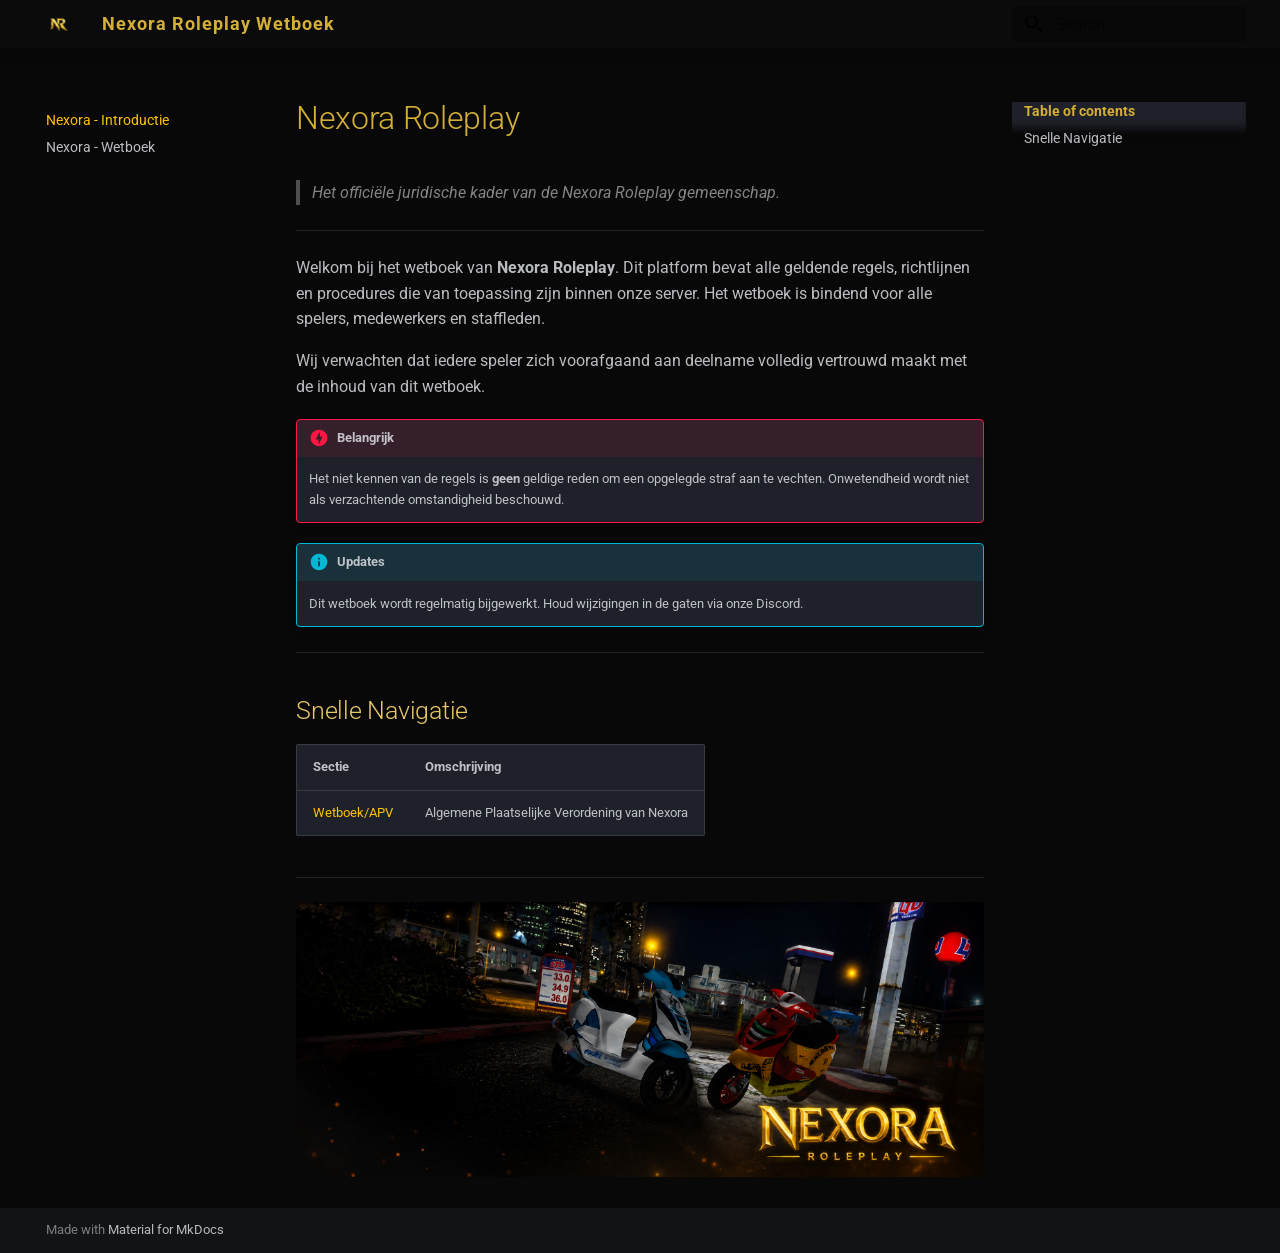
==== commit 18452469: "Deployed b9c9baa with MkDocs version: 1.6.1" ====
--- a/index.html
+++ b/index.html
@@ -10,7 +10,7 @@
       
       
       
-        <link rel="next" href="apv/">
+        <link rel="next" href="wetboek/">
       
       
         
@@ -301,68 +301,14 @@
   
   
     <li class="md-nav__item">
-      <a href="apv/" class="md-nav__link">
+      <a href="wetboek/" class="md-nav__link">
         
   
   
   <span class="md-ellipsis">
     
   
-    Nexora - APV
-  
-
-    
-  </span>
-  
-  
-
-      </a>
-    </li>
-  
-
-    
-      
-      
-  
-  
-  
-  
-    <li class="md-nav__item">
-      <a href="wetboek/" class="md-nav__link">
-        
-  
-  
-  <span class="md-ellipsis">
-    
-  
     Nexora - Wetboek
-  
-
-    
-  </span>
-  
-  
-
-      </a>
-    </li>
-  
-
-    
-      
-      
-  
-  
-  
-  
-    <li class="md-nav__item">
-      <a href="straffenlijst/" class="md-nav__link">
-        
-  
-  
-  <span class="md-ellipsis">
-    
-  
-    Nexora - Straffenlijst
   
 
     
@@ -455,12 +401,8 @@
 </thead>
 <tbody>
 <tr>
-<td><a href="apv/">APV</a></td>
+<td><a href="wetboek/">Wetboek/APV</a></td>
 <td>Algemene Plaatselijke Verordening van Nexora</td>
-</tr>
-<tr>
-<td><a href="straffenlijst/">Straffenlijst</a></td>
-<td>Overzicht van sancties en straffen</td>
 </tr>
 </tbody>
 </table>
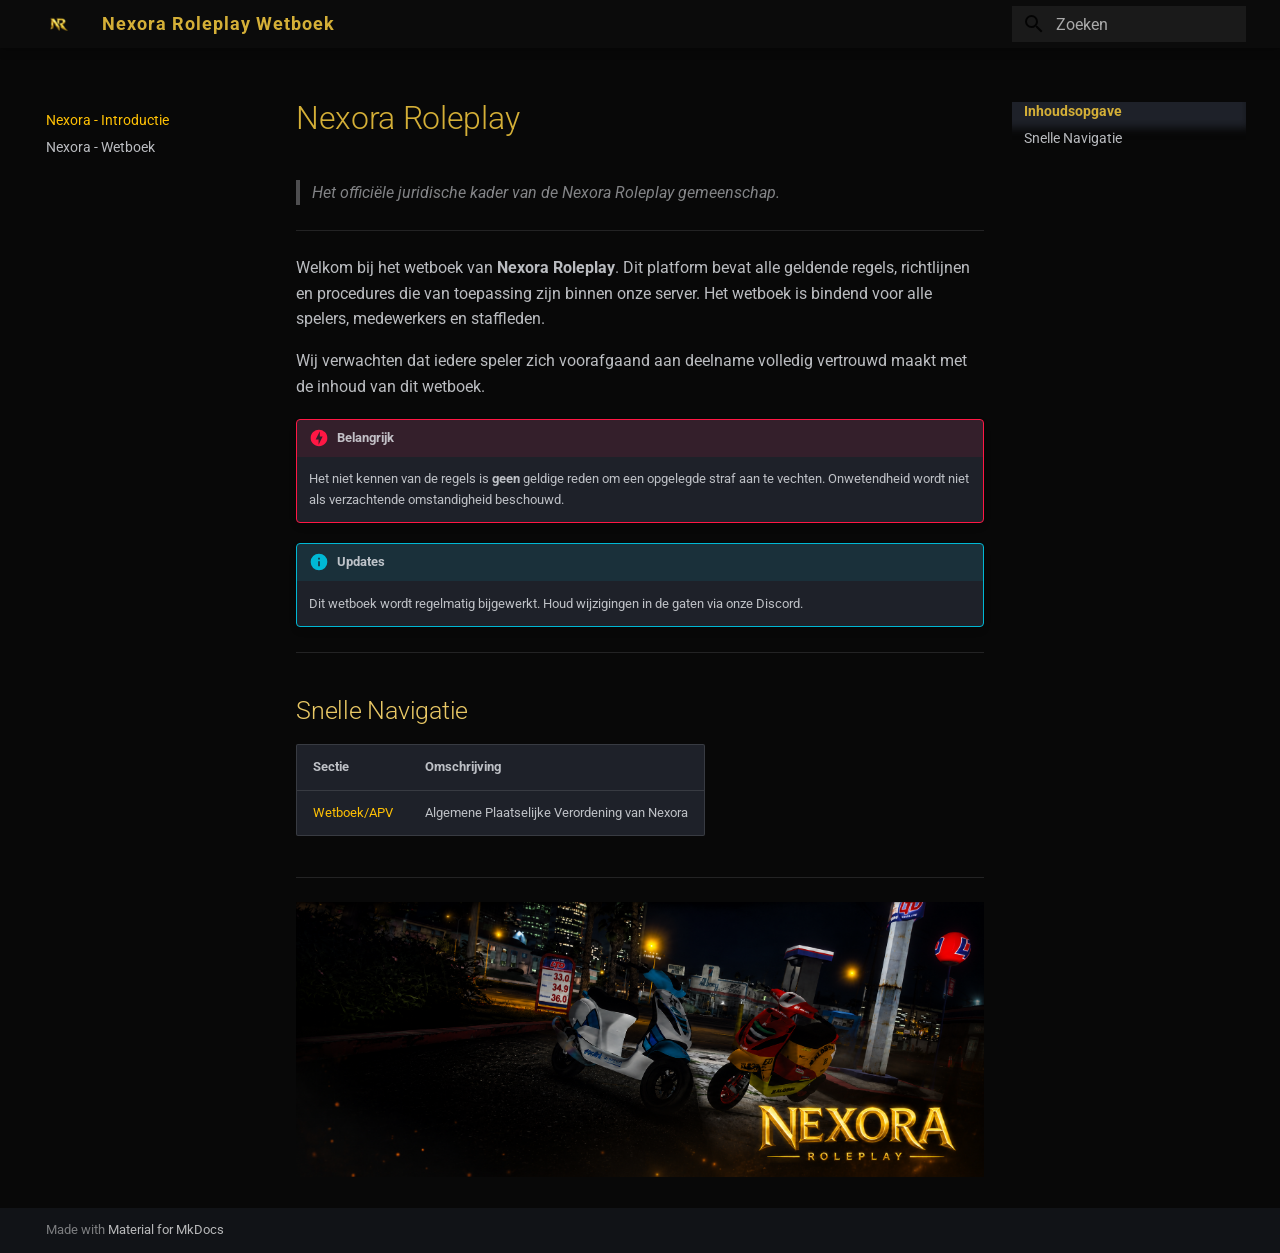
==== commit 04e8ac5a: "Deployed f629309 with MkDocs version: 1.6.1" ====
--- a/index.html
+++ b/index.html
@@ -1,6 +1,6 @@
 
 <!doctype html>
-<html lang="en" class="no-js">
+<html lang="nl" class="no-js">
   <head>
     
       <meta charset="utf-8">
@@ -75,7 +75,7 @@
       
         
         <a href="#nexora-roleplay" class="md-skip">
-          Skip to content
+          Ga naar inhoud
         </a>
       
     </div>
@@ -143,16 +143,16 @@
   <label class="md-search__overlay" for="__search"></label>
   <div class="md-search__inner" role="search">
     <form class="md-search__form" name="search">
-      <input type="text" class="md-search__input" name="query" aria-label="Search" placeholder="Search" autocapitalize="off" autocorrect="off" autocomplete="off" spellcheck="false" data-md-component="search-query" required>
+      <input type="text" class="md-search__input" name="query" aria-label="Zoeken" placeholder="Zoeken" autocapitalize="off" autocorrect="off" autocomplete="off" spellcheck="false" data-md-component="search-query" required>
       <label class="md-search__icon md-icon" for="__search">
         
         <svg xmlns="http://www.w3.org/2000/svg" viewBox="0 0 24 24"><path d="M9.5 3A6.5 6.5 0 0 1 16 9.5c0 1.61-.59 3.09-1.56 4.23l.27.27h.79l5 5-1.5 1.5-5-5v-.79l-.27-.27A6.52 6.52 0 0 1 9.5 16 6.5 6.5 0 0 1 3 9.5 6.5 6.5 0 0 1 9.5 3m0 2C7 5 5 7 5 9.5S7 14 9.5 14 14 12 14 9.5 12 5 9.5 5"/></svg>
         
         <svg xmlns="http://www.w3.org/2000/svg" viewBox="0 0 24 24"><path d="M20 11v2H8l5.5 5.5-1.42 1.42L4.16 12l7.92-7.92L13.5 5.5 8 11z"/></svg>
       </label>
-      <nav class="md-search__options" aria-label="Search">
-        
-        <button type="reset" class="md-search__icon md-icon" title="Clear" aria-label="Clear" tabindex="-1">
+      <nav class="md-search__options" aria-label="Zoeken">
+        
+        <button type="reset" class="md-search__icon md-icon" title="Leegmaken" aria-label="Leegmaken" tabindex="-1">
           
           <svg xmlns="http://www.w3.org/2000/svg" viewBox="0 0 24 24"><path d="M19 6.41 17.59 5 12 10.59 6.41 5 5 6.41 10.59 12 5 17.59 6.41 19 12 13.41 17.59 19 19 17.59 13.41 12z"/></svg>
         </button>
@@ -163,7 +163,7 @@
       <div class="md-search__scrollwrap" tabindex="0" data-md-scrollfix>
         <div class="md-search-result" data-md-component="search-result">
           <div class="md-search-result__meta">
-            Initializing search
+            Zoeken initialiseren
           </div>
           <ol class="md-search-result__list" role="presentation"></ol>
         </div>
@@ -197,7 +197,7 @@
 
 
 
-<nav class="md-nav md-nav--primary" aria-label="Navigation" data-md-level="0">
+<nav class="md-nav md-nav--primary" aria-label="Navigatie" data-md-level="0">
   <label class="md-nav__title" for="__drawer">
     <a href="." title="Nexora Roleplay Wetboek" class="md-nav__button md-logo" aria-label="Nexora Roleplay Wetboek" data-md-component="logo">
       
@@ -262,7 +262,7 @@
       
         
 
-<nav class="md-nav md-nav--secondary" aria-label="Table of contents">
+<nav class="md-nav md-nav--secondary" aria-label="Inhoudsopgave">
   
   
   
@@ -271,7 +271,7 @@
   
     <label class="md-nav__title" for="__toc">
       <span class="md-nav__icon md-icon"></span>
-      Table of contents
+      Inhoudsopgave
     </label>
     <ul class="md-nav__list" data-md-component="toc" data-md-scrollfix>
       
@@ -334,7 +334,7 @@
                   <div class="md-sidebar__inner">
                     
 
-<nav class="md-nav md-nav--secondary" aria-label="Table of contents">
+<nav class="md-nav md-nav--secondary" aria-label="Inhoudsopgave">
   
   
   
@@ -343,7 +343,7 @@
   
     <label class="md-nav__title" for="__toc">
       <span class="md-nav__icon md-icon"></span>
-      Table of contents
+      Inhoudsopgave
     </label>
     <ul class="md-nav__list" data-md-component="toc" data-md-scrollfix>
       
@@ -431,7 +431,7 @@
           <button type="button" class="md-top md-icon" data-md-component="top" hidden>
   
   <svg xmlns="http://www.w3.org/2000/svg" viewBox="0 0 24 24"><path d="M13 20h-2V8l-5.5 5.5-1.42-1.42L12 4.16l7.92 7.92-1.42 1.42L13 8z"/></svg>
-  Back to top
+  Terug naar boven
 </button>
         
       </main>
@@ -463,7 +463,7 @@
     
       
       
-      <script id="__config" type="application/json">{"annotate": null, "base": ".", "features": ["navigation.sections", "navigation.expand", "navigation.top"], "search": "assets/javascripts/workers/search.2c215733.min.js", "tags": null, "translations": {"clipboard.copied": "Copied to clipboard", "clipboard.copy": "Copy to clipboard", "search.result.more.one": "1 more on this page", "search.result.more.other": "# more on this page", "search.result.none": "No matching documents", "search.result.one": "1 matching document", "search.result.other": "# matching documents", "search.result.placeholder": "Type to start searching", "search.result.term.missing": "Missing", "select.version": "Select version"}, "version": null}</script>
+      <script id="__config" type="application/json">{"annotate": null, "base": ".", "features": ["navigation.sections", "navigation.expand", "navigation.top"], "search": "assets/javascripts/workers/search.2c215733.min.js", "tags": null, "translations": {"clipboard.copied": "Gekopieerd naar klembord", "clipboard.copy": "Kopi\u00ebren naar klembord", "search.result.more.one": "1 extra overeenkomst op deze pagina", "search.result.more.other": "# extra overeenkomsten op deze pagina", "search.result.none": "Geen overeenkomende documenten", "search.result.one": "1 overeenkomende document", "search.result.other": "# overeenkomende documenten", "search.result.placeholder": "Typ om te beginnen met zoeken", "search.result.term.missing": "Ontbreekt", "select.version": "Selecteer versie"}, "version": null}</script>
     
     
       <script src="assets/javascripts/bundle.79ae519e.min.js"></script>
--- a/assets/stylesheets/assets.css
+++ b/assets/stylesheets/assets.css
@@ -51,4 +51,25 @@
 
 .md-nav--primary .md-nav__title {
     display: none;
+}
+
+.md-header__button {
+    color: #ffffff !important;
+}
+
+.md-header__button.md-icon {
+    color: #ffffff !important;
+}
+
+.md-header__button svg {
+    fill: #ffffff !important;
+}
+
+.md-search__input {
+    background-color: #1a1a1a !important;
+    color: #ffffff !important;
+}
+
+.md-search__input::placeholder {
+    color: #aaaaaa !important;
 }
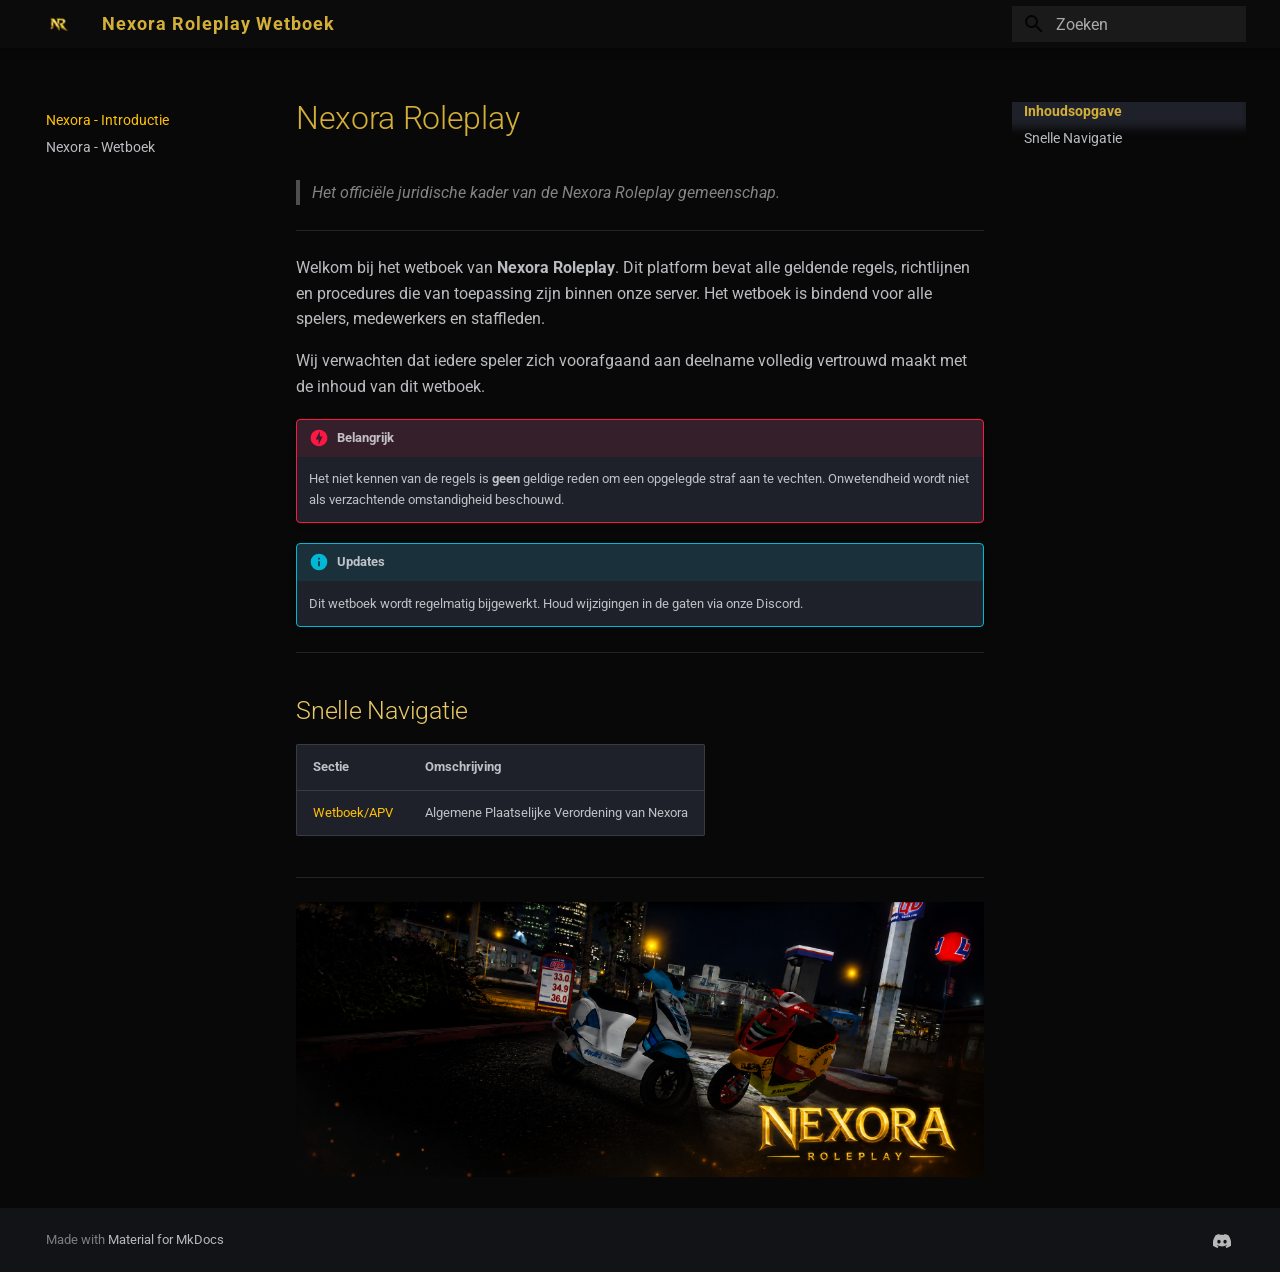
==== commit 154184fb: "Deployed 97ef5a2 with MkDocs version: 1.6.1" ====
--- a/index.html
+++ b/index.html
@@ -450,6 +450,19 @@
   
 </div>
       
+        
+<div class="md-social">
+  
+    
+    
+    
+    
+    <a href="https://discord.gg/jouwdiscordlink" target="_blank" rel="noopener" title="Nexora Discord" class="md-social__link">
+      <svg xmlns="http://www.w3.org/2000/svg" viewBox="0 0 576 512"><!--! Font Awesome Free 7.1.0 by @fontawesome - https://fontawesome.com License - https://fontawesome.com/license/free (Icons: CC BY 4.0, Fonts: SIL OFL 1.1, Code: MIT License) Copyright 2025 Fonticons, Inc.--><path d="M492.5 69.8c-.2-.3-.4-.6-.8-.7-38.1-17.5-78.4-30-119.7-37.1-.4-.1-.8 0-1.1.1s-.6.4-.8.8c-5.5 9.9-10.5 20.2-14.9 30.6-44.6-6.8-89.9-6.8-134.4 0-4.5-10.5-9.5-20.7-15.1-30.6-.2-.3-.5-.6-.8-.8s-.7-.2-1.1-.2C162.5 39 122.2 51.5 84.1 69c-.3.1-.6.4-.8.7C7.1 183.5-13.8 294.6-3.6 404.2c0 .3.1.5.2.8s.3.4.5.6c44.4 32.9 94 58 146.8 74.2.4.1.8.1 1.1 0s.7-.4.9-.7c11.3-15.4 21.4-31.8 30-48.8.1-.2.2-.5.2-.8s0-.5-.1-.8-.2-.5-.4-.6-.4-.3-.7-.4c-15.8-6.1-31.2-13.4-45.9-21.9-.3-.2-.5-.4-.7-.6s-.3-.6-.3-.9 0-.6.2-.9.3-.5.6-.7c3.1-2.3 6.2-4.7 9.1-7.1.3-.2.6-.4.9-.4s.7 0 1 .1c96.2 43.9 200.4 43.9 295.5 0 .3-.1.7-.2 1-.2s.7.2.9.4c2.9 2.4 6 4.9 9.1 7.2.2.2.4.4.6.7s.2.6.2.9-.1.6-.3.9-.4.5-.6.6c-14.7 8.6-30 15.9-45.9 21.8-.2.1-.5.2-.7.4s-.3.4-.4.7-.1.5-.1.8.1.5.2.8c8.8 17 18.8 33.3 30 48.8.2.3.6.6.9.7s.8.1 1.1 0c52.9-16.2 102.6-41.3 147.1-74.2.2-.2.4-.4.5-.6s.2-.5.2-.8c12.3-126.8-20.5-236.9-86.9-334.5zm-302 267.7c-29 0-52.8-26.6-52.8-59.2s23.4-59.2 52.8-59.2c29.7 0 53.3 26.8 52.8 59.2 0 32.7-23.4 59.2-52.8 59.2m195.4 0c-29 0-52.8-26.6-52.8-59.2s23.4-59.2 52.8-59.2c29.7 0 53.3 26.8 52.8 59.2 0 32.7-23.2 59.2-52.8 59.2"/></svg>
+    </a>
+  
+</div>
+      
     </div>
   </div>
 </footer>
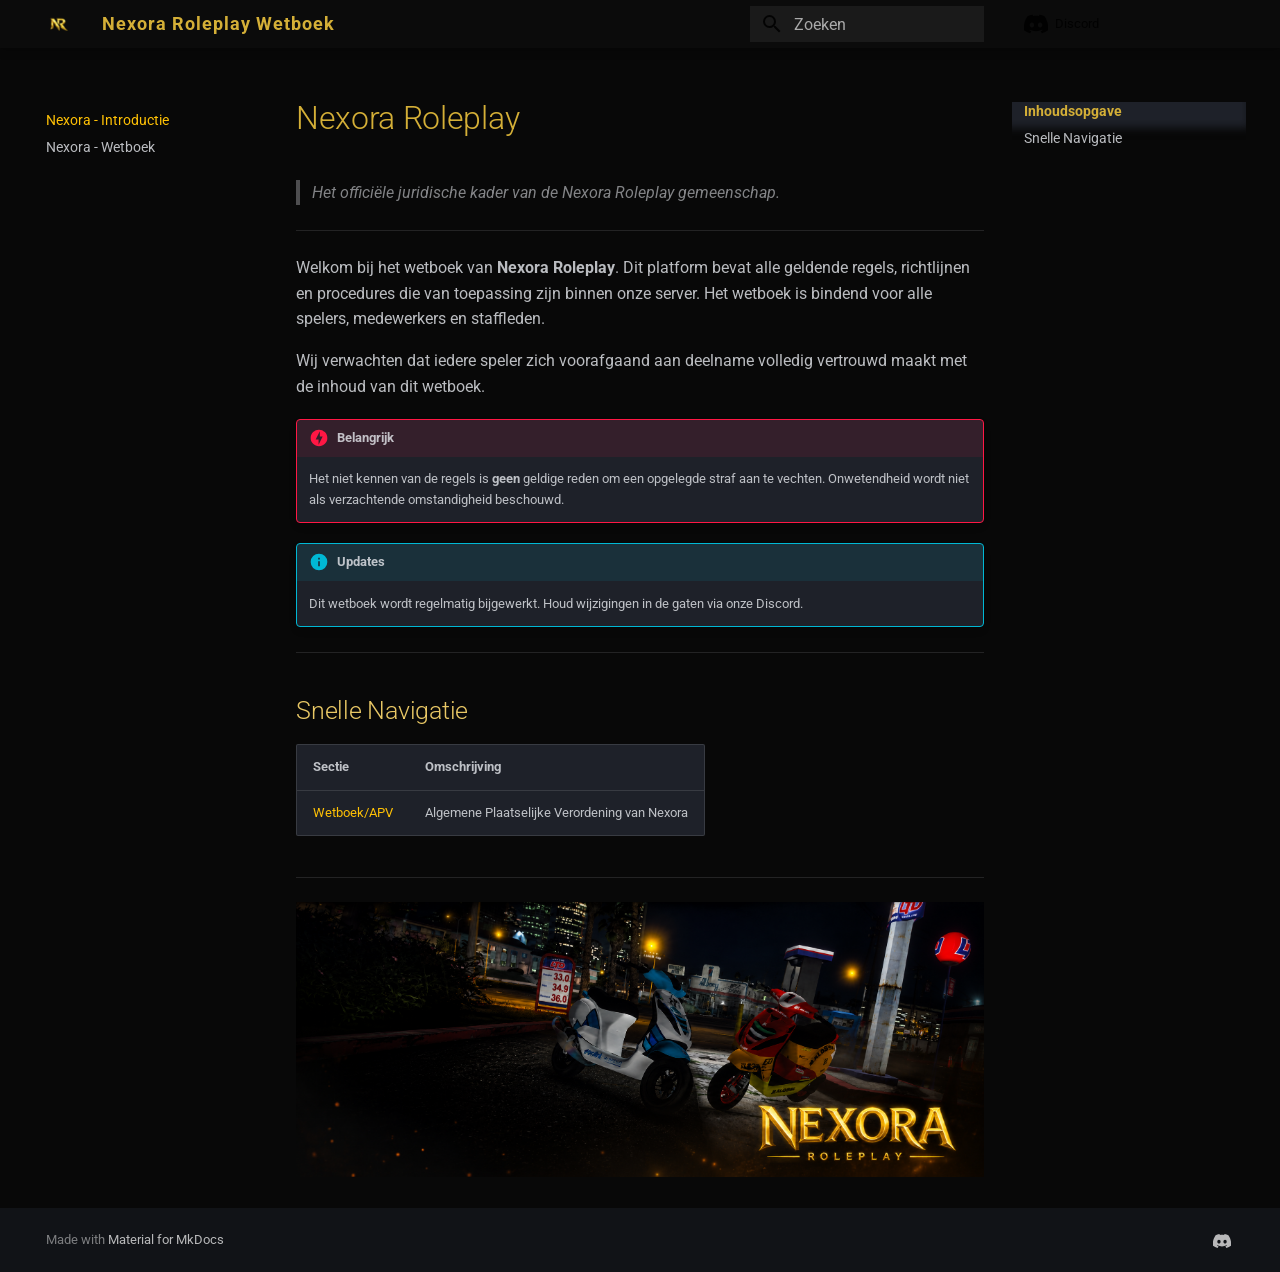
==== commit 73c22846: "Deployed 46fd5c9 with MkDocs version: 1.6.1" ====
--- a/index.html
+++ b/index.html
@@ -174,6 +174,18 @@
       
     
     
+      <div class="md-header__source">
+        <a href="https://discord.gg/jouwdiscordlink" title="Ga naar repository" class="md-source" data-md-component="source">
+  <div class="md-source__icon md-icon">
+    
+    <svg xmlns="http://www.w3.org/2000/svg" viewBox="0 0 576 512"><!--! Font Awesome Free 7.1.0 by @fontawesome - https://fontawesome.com License - https://fontawesome.com/license/free (Icons: CC BY 4.0, Fonts: SIL OFL 1.1, Code: MIT License) Copyright 2025 Fonticons, Inc.--><path d="M492.5 69.8c-.2-.3-.4-.6-.8-.7-38.1-17.5-78.4-30-119.7-37.1-.4-.1-.8 0-1.1.1s-.6.4-.8.8c-5.5 9.9-10.5 20.2-14.9 30.6-44.6-6.8-89.9-6.8-134.4 0-4.5-10.5-9.5-20.7-15.1-30.6-.2-.3-.5-.6-.8-.8s-.7-.2-1.1-.2C162.5 39 122.2 51.5 84.1 69c-.3.1-.6.4-.8.7C7.1 183.5-13.8 294.6-3.6 404.2c0 .3.1.5.2.8s.3.4.5.6c44.4 32.9 94 58 146.8 74.2.4.1.8.1 1.1 0s.7-.4.9-.7c11.3-15.4 21.4-31.8 30-48.8.1-.2.2-.5.2-.8s0-.5-.1-.8-.2-.5-.4-.6-.4-.3-.7-.4c-15.8-6.1-31.2-13.4-45.9-21.9-.3-.2-.5-.4-.7-.6s-.3-.6-.3-.9 0-.6.2-.9.3-.5.6-.7c3.1-2.3 6.2-4.7 9.1-7.1.3-.2.6-.4.9-.4s.7 0 1 .1c96.2 43.9 200.4 43.9 295.5 0 .3-.1.7-.2 1-.2s.7.2.9.4c2.9 2.4 6 4.9 9.1 7.2.2.2.4.4.6.7s.2.6.2.9-.1.6-.3.9-.4.5-.6.6c-14.7 8.6-30 15.9-45.9 21.8-.2.1-.5.2-.7.4s-.3.4-.4.7-.1.5-.1.8.1.5.2.8c8.8 17 18.8 33.3 30 48.8.2.3.6.6.9.7s.8.1 1.1 0c52.9-16.2 102.6-41.3 147.1-74.2.2-.2.4-.4.5-.6s.2-.5.2-.8c12.3-126.8-20.5-236.9-86.9-334.5zm-302 267.7c-29 0-52.8-26.6-52.8-59.2s23.4-59.2 52.8-59.2c29.7 0 53.3 26.8 52.8 59.2 0 32.7-23.4 59.2-52.8 59.2m195.4 0c-29 0-52.8-26.6-52.8-59.2s23.4-59.2 52.8-59.2c29.7 0 53.3 26.8 52.8 59.2 0 32.7-23.2 59.2-52.8 59.2"/></svg>
+  </div>
+  <div class="md-source__repository">
+    Discord
+  </div>
+</a>
+      </div>
+    
   </nav>
   
 </header>
@@ -206,6 +218,18 @@
     </a>
     Nexora Roleplay Wetboek
   </label>
+  
+    <div class="md-nav__source">
+      <a href="https://discord.gg/jouwdiscordlink" title="Ga naar repository" class="md-source" data-md-component="source">
+  <div class="md-source__icon md-icon">
+    
+    <svg xmlns="http://www.w3.org/2000/svg" viewBox="0 0 576 512"><!--! Font Awesome Free 7.1.0 by @fontawesome - https://fontawesome.com License - https://fontawesome.com/license/free (Icons: CC BY 4.0, Fonts: SIL OFL 1.1, Code: MIT License) Copyright 2025 Fonticons, Inc.--><path d="M492.5 69.8c-.2-.3-.4-.6-.8-.7-38.1-17.5-78.4-30-119.7-37.1-.4-.1-.8 0-1.1.1s-.6.4-.8.8c-5.5 9.9-10.5 20.2-14.9 30.6-44.6-6.8-89.9-6.8-134.4 0-4.5-10.5-9.5-20.7-15.1-30.6-.2-.3-.5-.6-.8-.8s-.7-.2-1.1-.2C162.5 39 122.2 51.5 84.1 69c-.3.1-.6.4-.8.7C7.1 183.5-13.8 294.6-3.6 404.2c0 .3.1.5.2.8s.3.4.5.6c44.4 32.9 94 58 146.8 74.2.4.1.8.1 1.1 0s.7-.4.9-.7c11.3-15.4 21.4-31.8 30-48.8.1-.2.2-.5.2-.8s0-.5-.1-.8-.2-.5-.4-.6-.4-.3-.7-.4c-15.8-6.1-31.2-13.4-45.9-21.9-.3-.2-.5-.4-.7-.6s-.3-.6-.3-.9 0-.6.2-.9.3-.5.6-.7c3.1-2.3 6.2-4.7 9.1-7.1.3-.2.6-.4.9-.4s.7 0 1 .1c96.2 43.9 200.4 43.9 295.5 0 .3-.1.7-.2 1-.2s.7.2.9.4c2.9 2.4 6 4.9 9.1 7.2.2.2.4.4.6.7s.2.6.2.9-.1.6-.3.9-.4.5-.6.6c-14.7 8.6-30 15.9-45.9 21.8-.2.1-.5.2-.7.4s-.3.4-.4.7-.1.5-.1.8.1.5.2.8c8.8 17 18.8 33.3 30 48.8.2.3.6.6.9.7s.8.1 1.1 0c52.9-16.2 102.6-41.3 147.1-74.2.2-.2.4-.4.5-.6s.2-.5.2-.8c12.3-126.8-20.5-236.9-86.9-334.5zm-302 267.7c-29 0-52.8-26.6-52.8-59.2s23.4-59.2 52.8-59.2c29.7 0 53.3 26.8 52.8 59.2 0 32.7-23.4 59.2-52.8 59.2m195.4 0c-29 0-52.8-26.6-52.8-59.2s23.4-59.2 52.8-59.2c29.7 0 53.3 26.8 52.8 59.2 0 32.7-23.2 59.2-52.8 59.2"/></svg>
+  </div>
+  <div class="md-source__repository">
+    Discord
+  </div>
+</a>
+    </div>
   
   <ul class="md-nav__list" data-md-scrollfix>
     
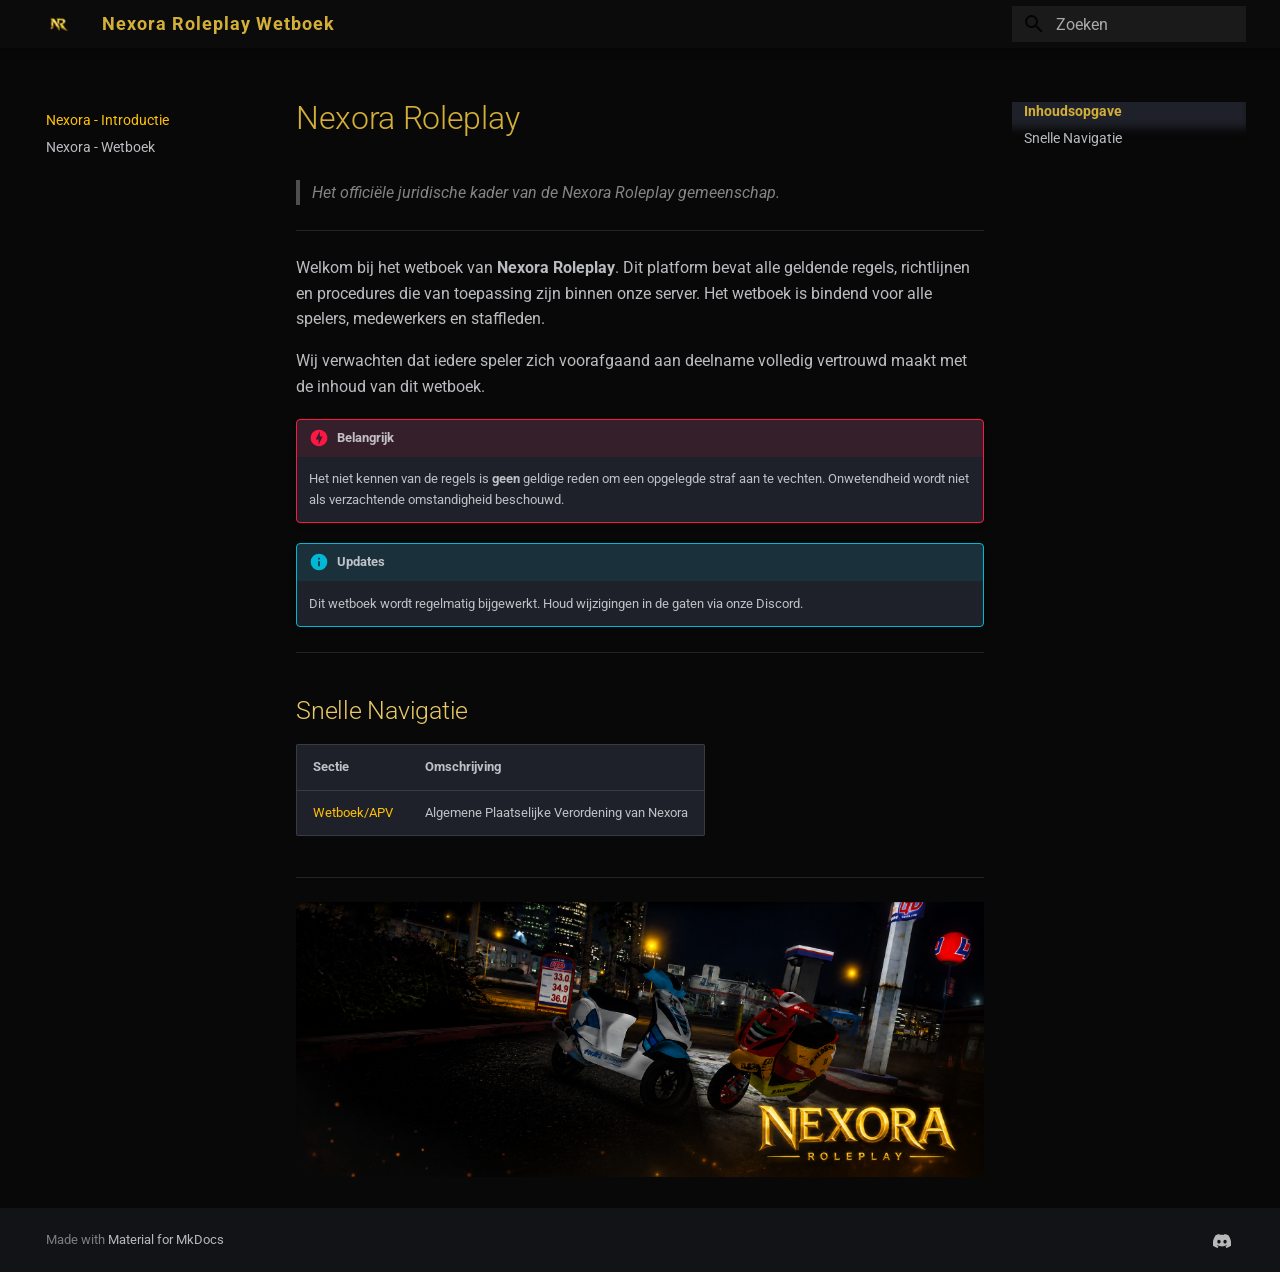
==== commit 0608a5d2: "Deployed 0f0b838 with MkDocs version: 1.6.1" ====
--- a/index.html
+++ b/index.html
@@ -174,18 +174,6 @@
       
     
     
-      <div class="md-header__source">
-        <a href="https://discord.gg/jouwdiscordlink" title="Ga naar repository" class="md-source" data-md-component="source">
-  <div class="md-source__icon md-icon">
-    
-    <svg xmlns="http://www.w3.org/2000/svg" viewBox="0 0 576 512"><!--! Font Awesome Free 7.1.0 by @fontawesome - https://fontawesome.com License - https://fontawesome.com/license/free (Icons: CC BY 4.0, Fonts: SIL OFL 1.1, Code: MIT License) Copyright 2025 Fonticons, Inc.--><path d="M492.5 69.8c-.2-.3-.4-.6-.8-.7-38.1-17.5-78.4-30-119.7-37.1-.4-.1-.8 0-1.1.1s-.6.4-.8.8c-5.5 9.9-10.5 20.2-14.9 30.6-44.6-6.8-89.9-6.8-134.4 0-4.5-10.5-9.5-20.7-15.1-30.6-.2-.3-.5-.6-.8-.8s-.7-.2-1.1-.2C162.5 39 122.2 51.5 84.1 69c-.3.1-.6.4-.8.7C7.1 183.5-13.8 294.6-3.6 404.2c0 .3.1.5.2.8s.3.4.5.6c44.4 32.9 94 58 146.8 74.2.4.1.8.1 1.1 0s.7-.4.9-.7c11.3-15.4 21.4-31.8 30-48.8.1-.2.2-.5.2-.8s0-.5-.1-.8-.2-.5-.4-.6-.4-.3-.7-.4c-15.8-6.1-31.2-13.4-45.9-21.9-.3-.2-.5-.4-.7-.6s-.3-.6-.3-.9 0-.6.2-.9.3-.5.6-.7c3.1-2.3 6.2-4.7 9.1-7.1.3-.2.6-.4.9-.4s.7 0 1 .1c96.2 43.9 200.4 43.9 295.5 0 .3-.1.7-.2 1-.2s.7.2.9.4c2.9 2.4 6 4.9 9.1 7.2.2.2.4.4.6.7s.2.6.2.9-.1.6-.3.9-.4.5-.6.6c-14.7 8.6-30 15.9-45.9 21.8-.2.1-.5.2-.7.4s-.3.4-.4.7-.1.5-.1.8.1.5.2.8c8.8 17 18.8 33.3 30 48.8.2.3.6.6.9.7s.8.1 1.1 0c52.9-16.2 102.6-41.3 147.1-74.2.2-.2.4-.4.5-.6s.2-.5.2-.8c12.3-126.8-20.5-236.9-86.9-334.5zm-302 267.7c-29 0-52.8-26.6-52.8-59.2s23.4-59.2 52.8-59.2c29.7 0 53.3 26.8 52.8 59.2 0 32.7-23.4 59.2-52.8 59.2m195.4 0c-29 0-52.8-26.6-52.8-59.2s23.4-59.2 52.8-59.2c29.7 0 53.3 26.8 52.8 59.2 0 32.7-23.2 59.2-52.8 59.2"/></svg>
-  </div>
-  <div class="md-source__repository">
-    Discord
-  </div>
-</a>
-      </div>
-    
   </nav>
   
 </header>
@@ -218,18 +206,6 @@
     </a>
     Nexora Roleplay Wetboek
   </label>
-  
-    <div class="md-nav__source">
-      <a href="https://discord.gg/jouwdiscordlink" title="Ga naar repository" class="md-source" data-md-component="source">
-  <div class="md-source__icon md-icon">
-    
-    <svg xmlns="http://www.w3.org/2000/svg" viewBox="0 0 576 512"><!--! Font Awesome Free 7.1.0 by @fontawesome - https://fontawesome.com License - https://fontawesome.com/license/free (Icons: CC BY 4.0, Fonts: SIL OFL 1.1, Code: MIT License) Copyright 2025 Fonticons, Inc.--><path d="M492.5 69.8c-.2-.3-.4-.6-.8-.7-38.1-17.5-78.4-30-119.7-37.1-.4-.1-.8 0-1.1.1s-.6.4-.8.8c-5.5 9.9-10.5 20.2-14.9 30.6-44.6-6.8-89.9-6.8-134.4 0-4.5-10.5-9.5-20.7-15.1-30.6-.2-.3-.5-.6-.8-.8s-.7-.2-1.1-.2C162.5 39 122.2 51.5 84.1 69c-.3.1-.6.4-.8.7C7.1 183.5-13.8 294.6-3.6 404.2c0 .3.1.5.2.8s.3.4.5.6c44.4 32.9 94 58 146.8 74.2.4.1.8.1 1.1 0s.7-.4.9-.7c11.3-15.4 21.4-31.8 30-48.8.1-.2.2-.5.2-.8s0-.5-.1-.8-.2-.5-.4-.6-.4-.3-.7-.4c-15.8-6.1-31.2-13.4-45.9-21.9-.3-.2-.5-.4-.7-.6s-.3-.6-.3-.9 0-.6.2-.9.3-.5.6-.7c3.1-2.3 6.2-4.7 9.1-7.1.3-.2.6-.4.9-.4s.7 0 1 .1c96.2 43.9 200.4 43.9 295.5 0 .3-.1.7-.2 1-.2s.7.2.9.4c2.9 2.4 6 4.9 9.1 7.2.2.2.4.4.6.7s.2.6.2.9-.1.6-.3.9-.4.5-.6.6c-14.7 8.6-30 15.9-45.9 21.8-.2.1-.5.2-.7.4s-.3.4-.4.7-.1.5-.1.8.1.5.2.8c8.8 17 18.8 33.3 30 48.8.2.3.6.6.9.7s.8.1 1.1 0c52.9-16.2 102.6-41.3 147.1-74.2.2-.2.4-.4.5-.6s.2-.5.2-.8c12.3-126.8-20.5-236.9-86.9-334.5zm-302 267.7c-29 0-52.8-26.6-52.8-59.2s23.4-59.2 52.8-59.2c29.7 0 53.3 26.8 52.8 59.2 0 32.7-23.4 59.2-52.8 59.2m195.4 0c-29 0-52.8-26.6-52.8-59.2s23.4-59.2 52.8-59.2c29.7 0 53.3 26.8 52.8 59.2 0 32.7-23.2 59.2-52.8 59.2"/></svg>
-  </div>
-  <div class="md-source__repository">
-    Discord
-  </div>
-</a>
-    </div>
   
   <ul class="md-nav__list" data-md-scrollfix>
     
